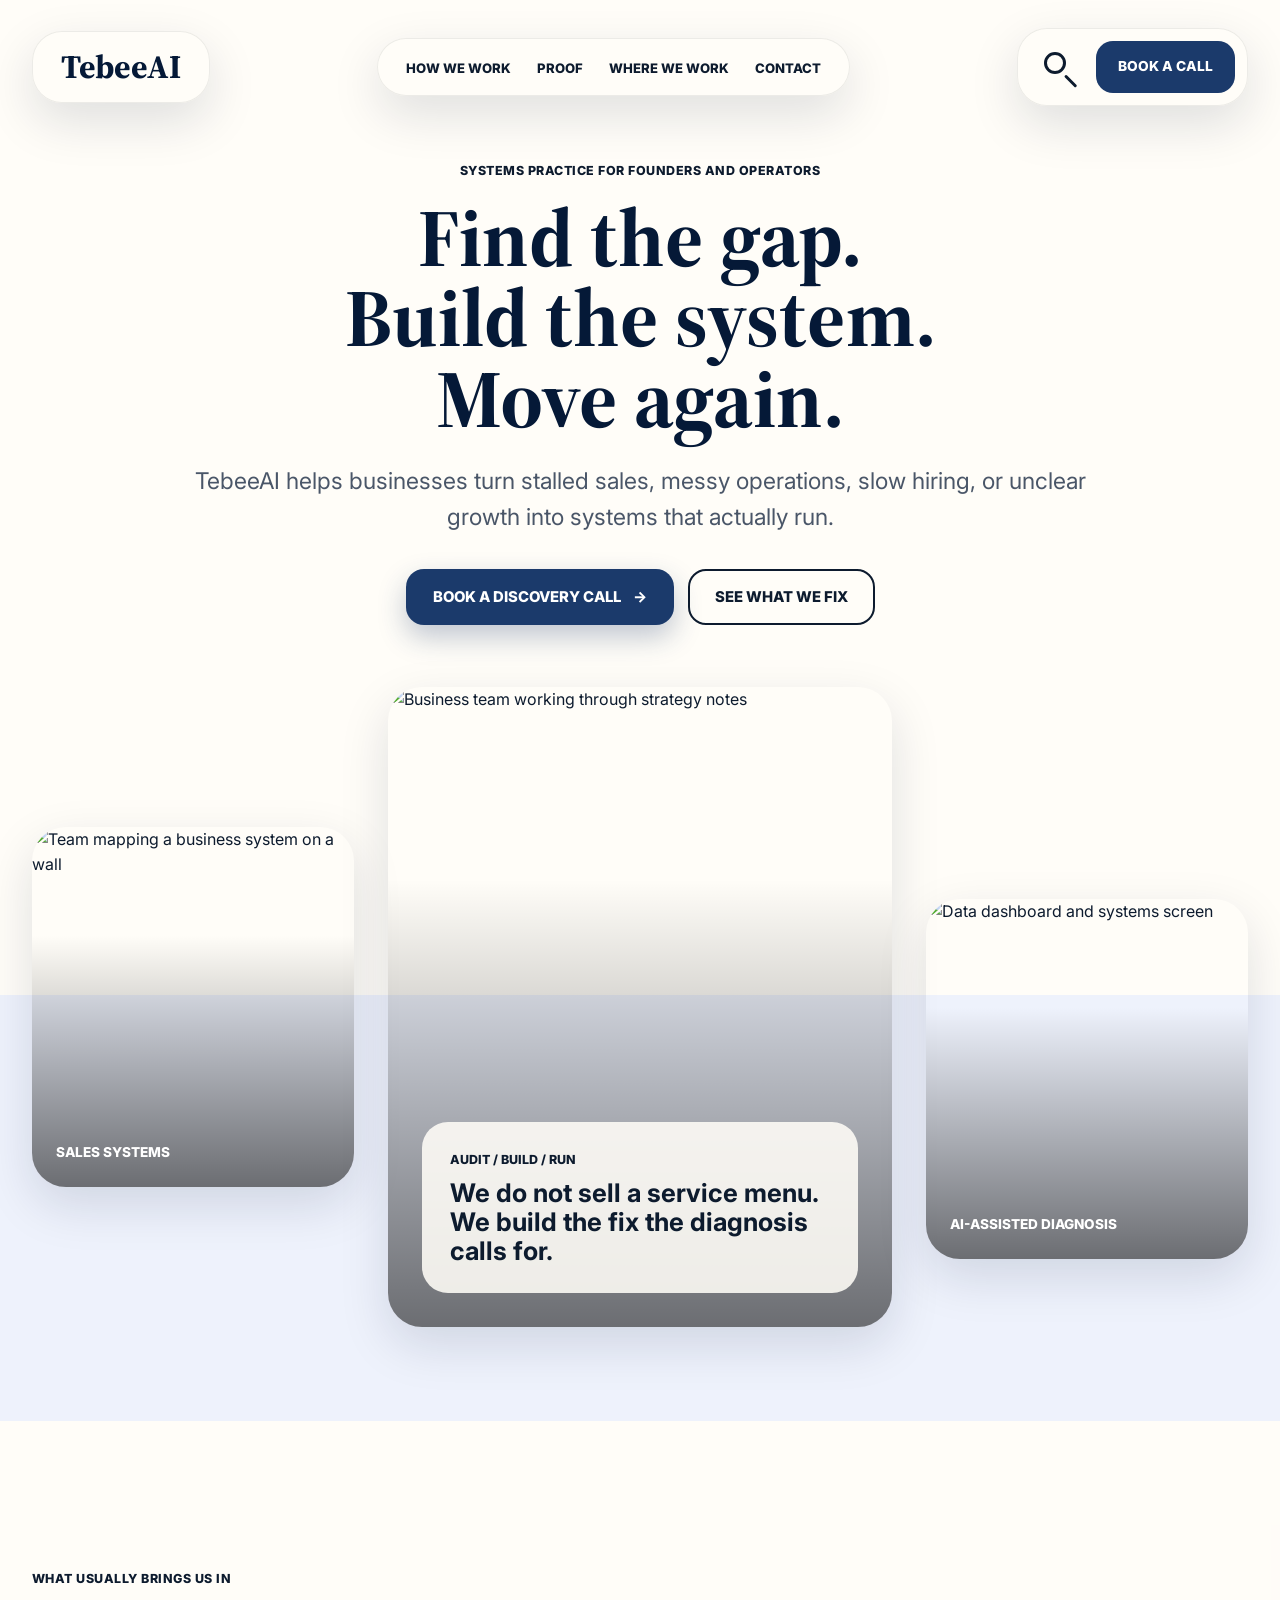
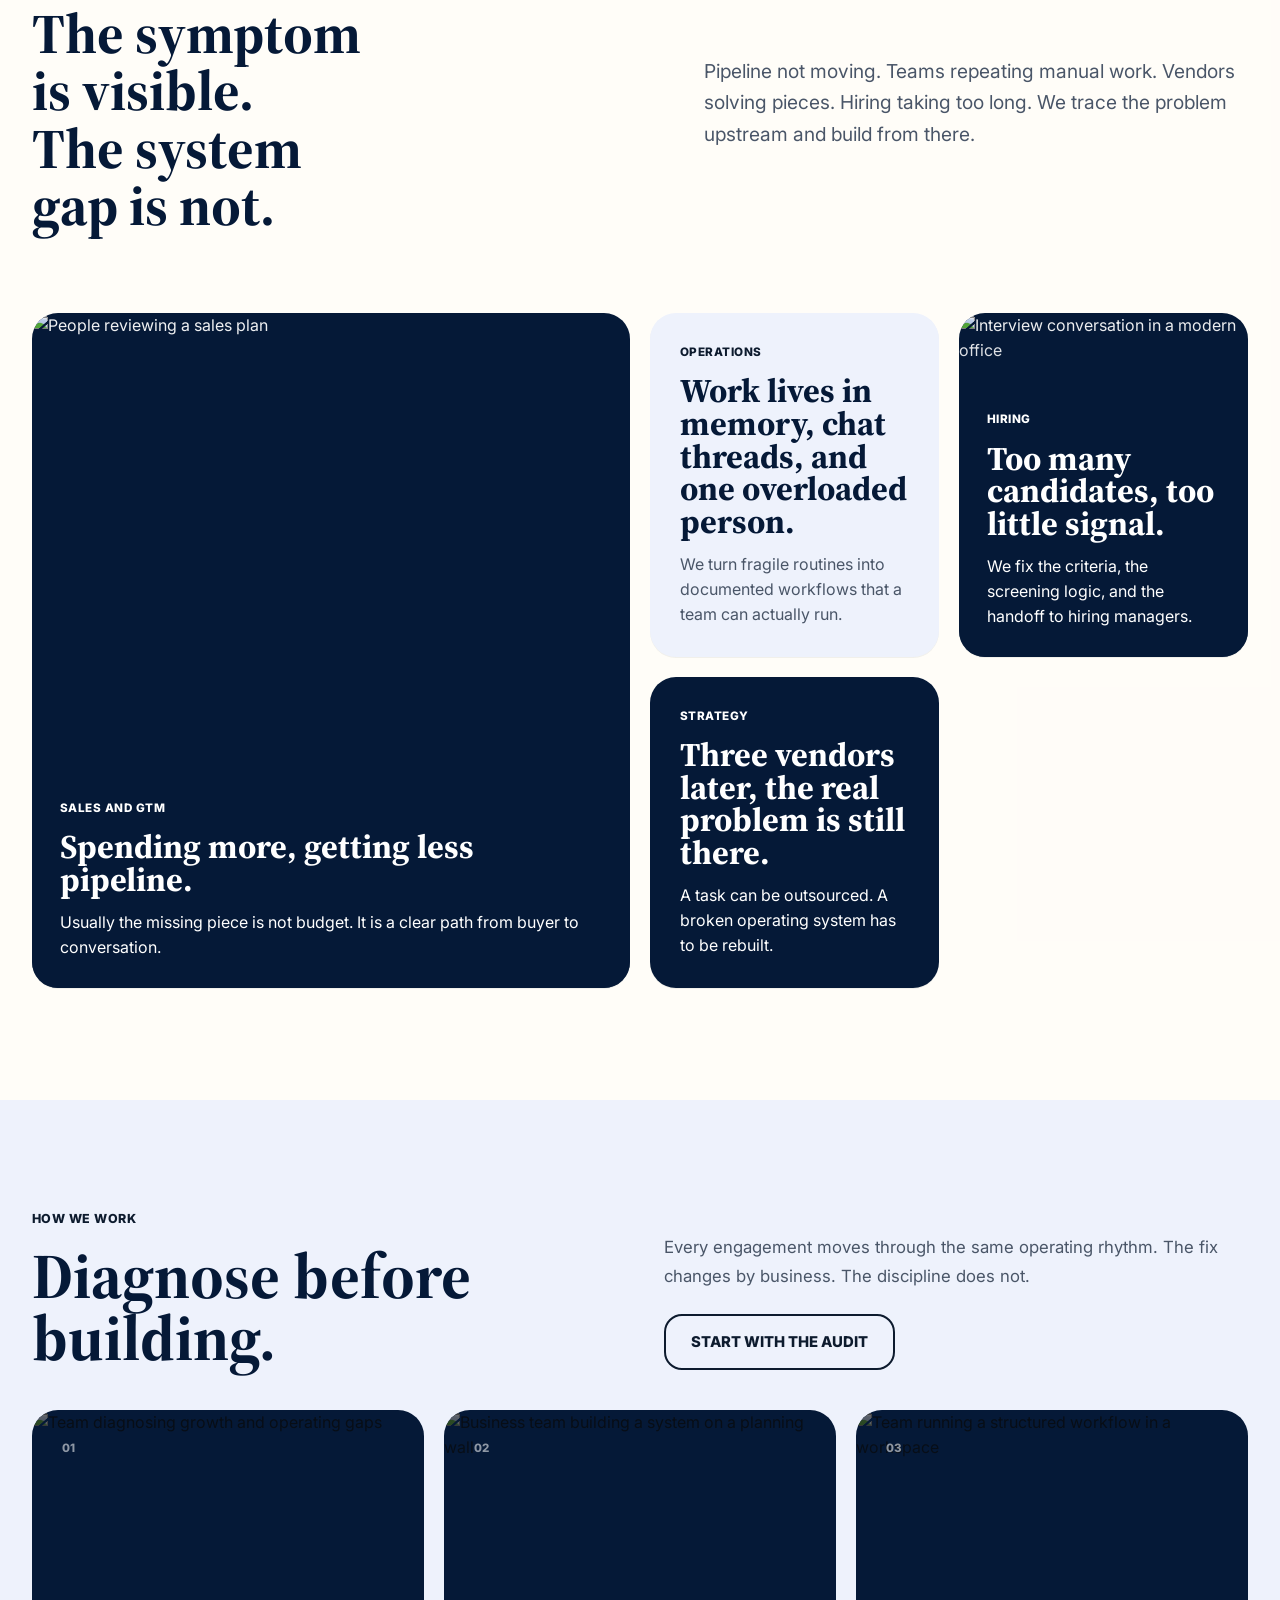
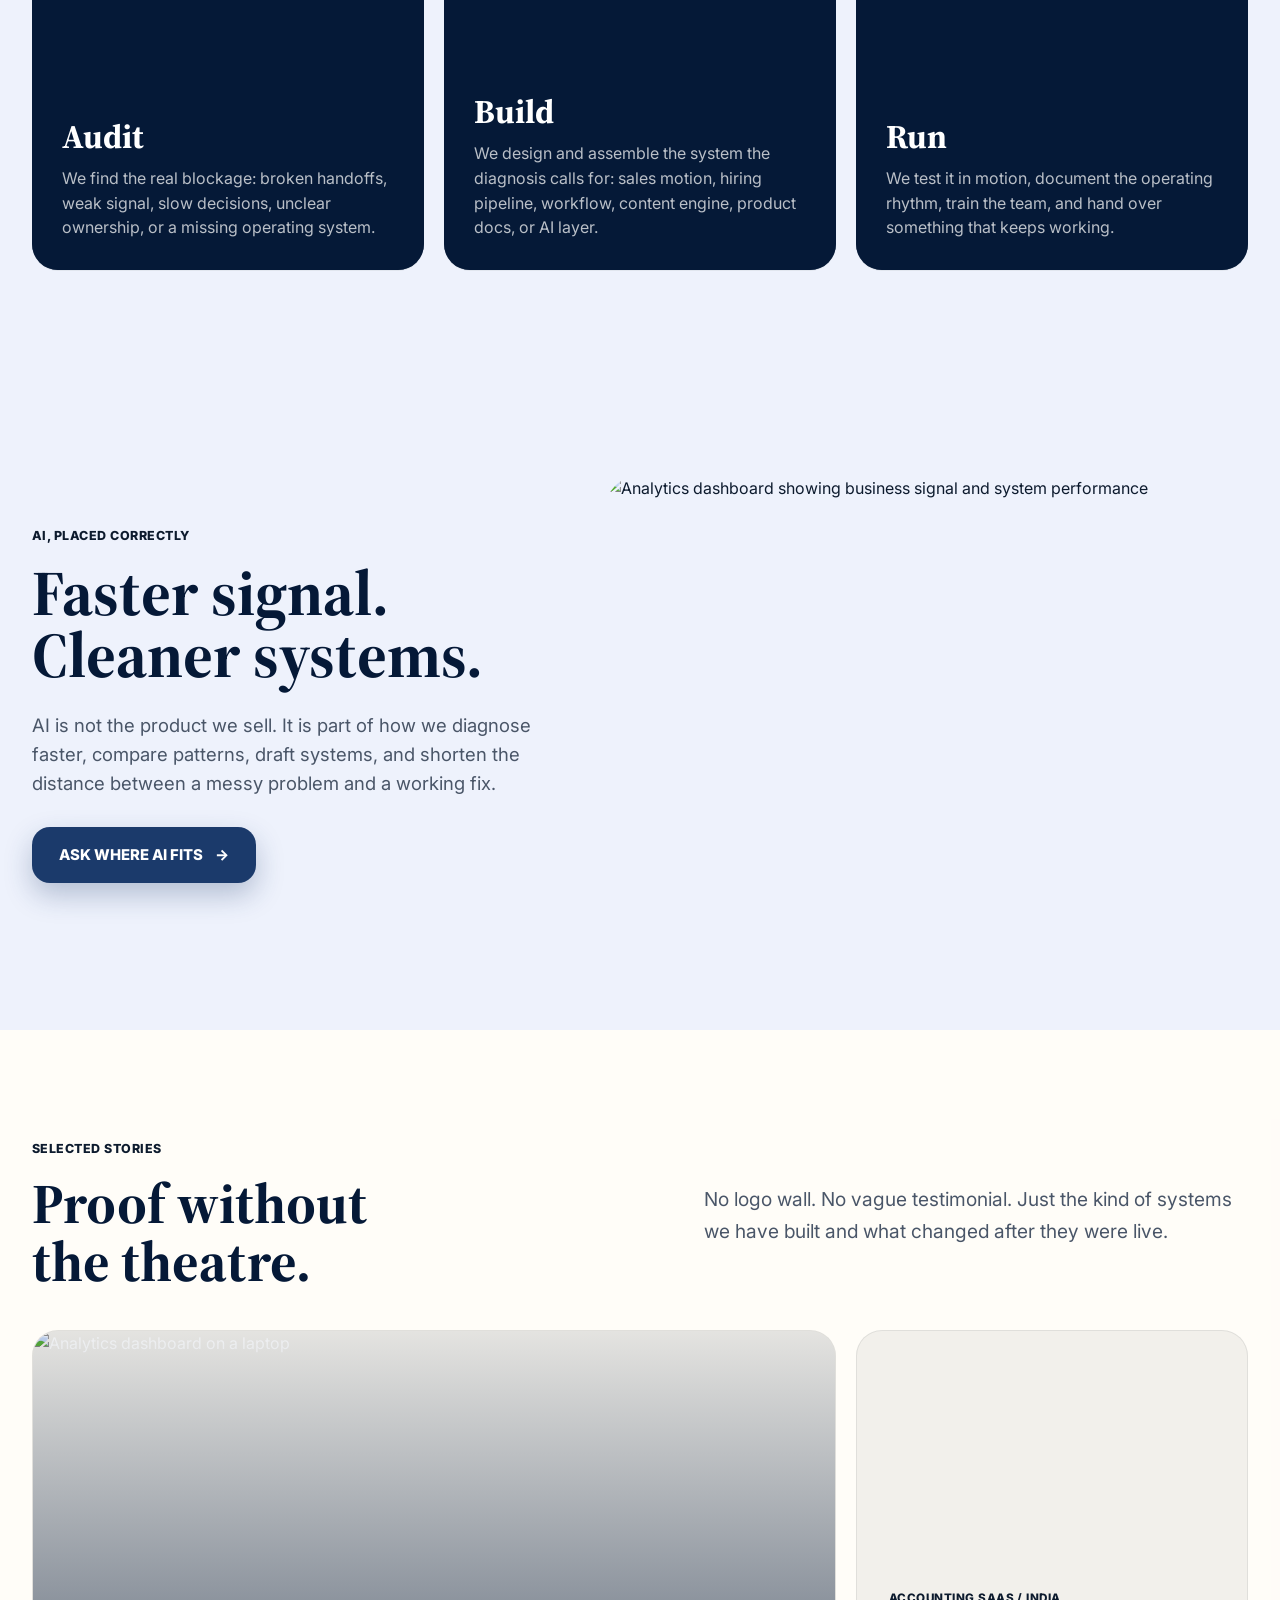
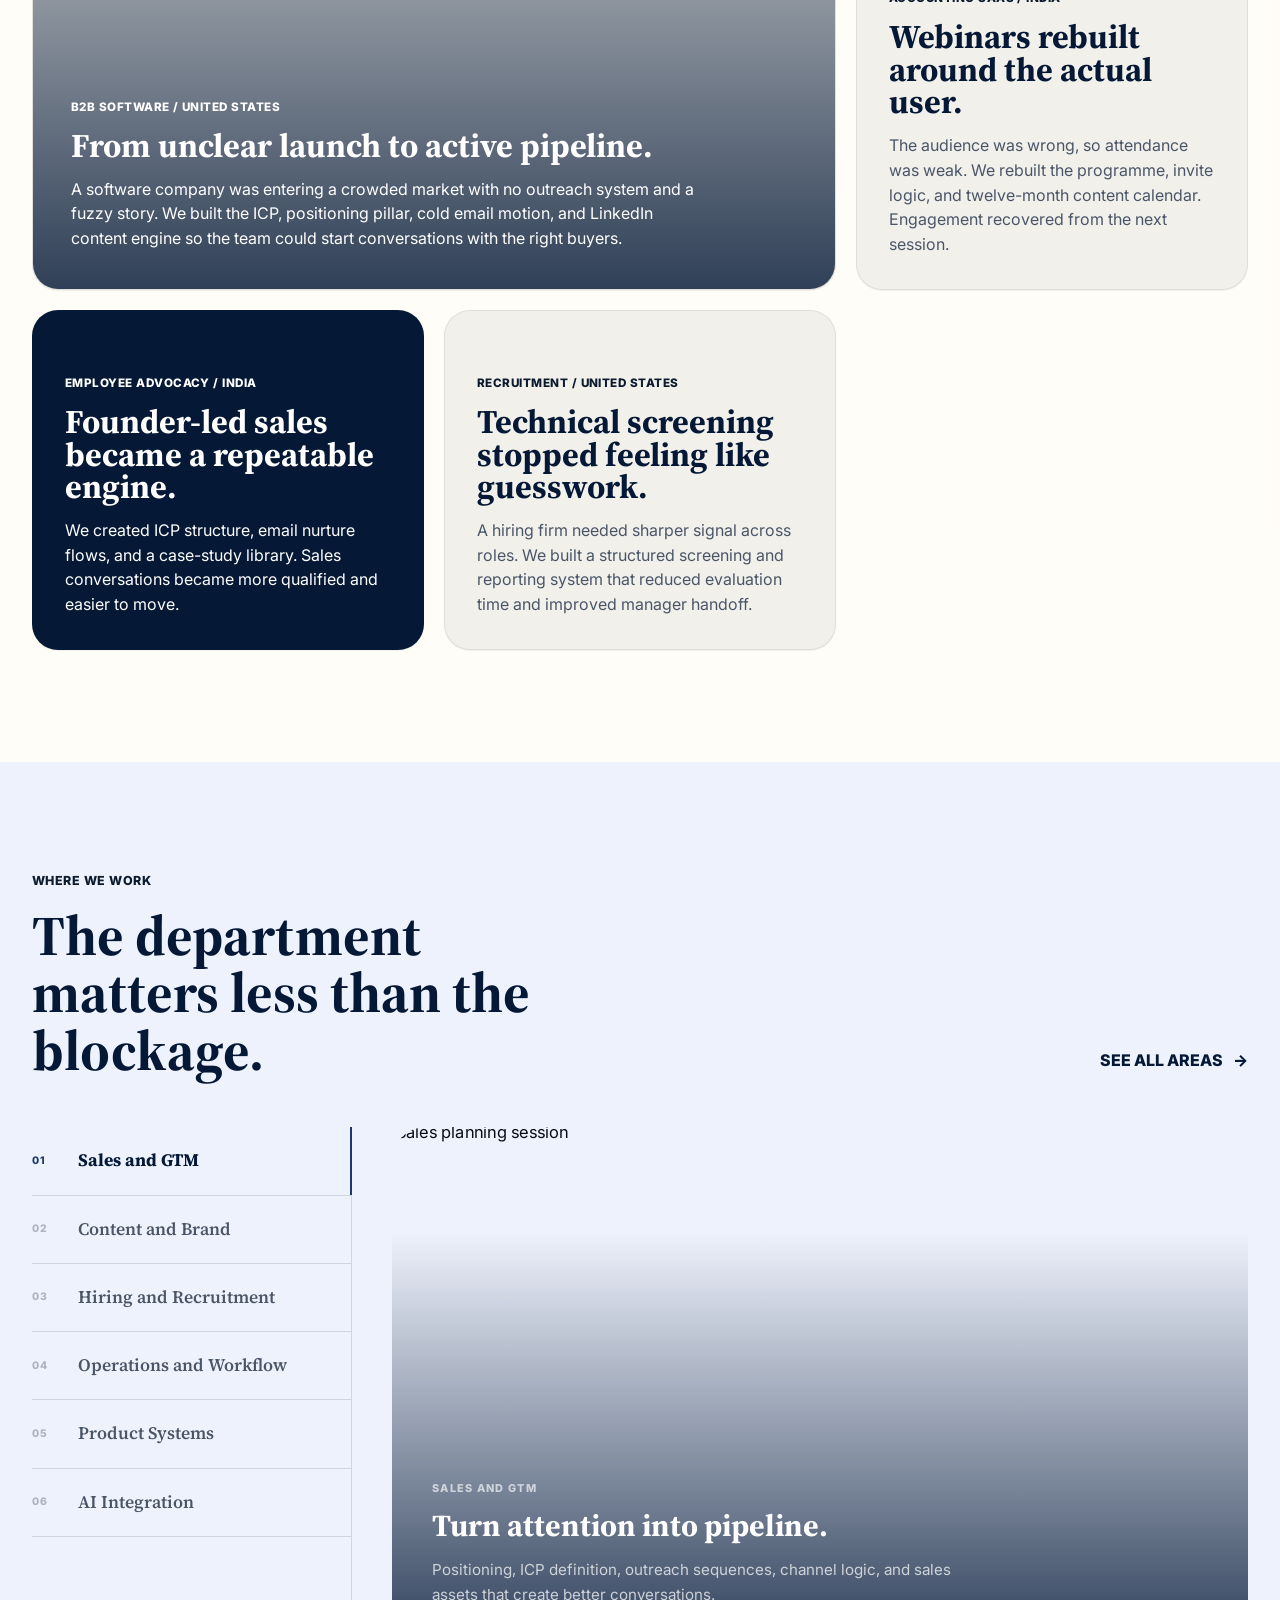
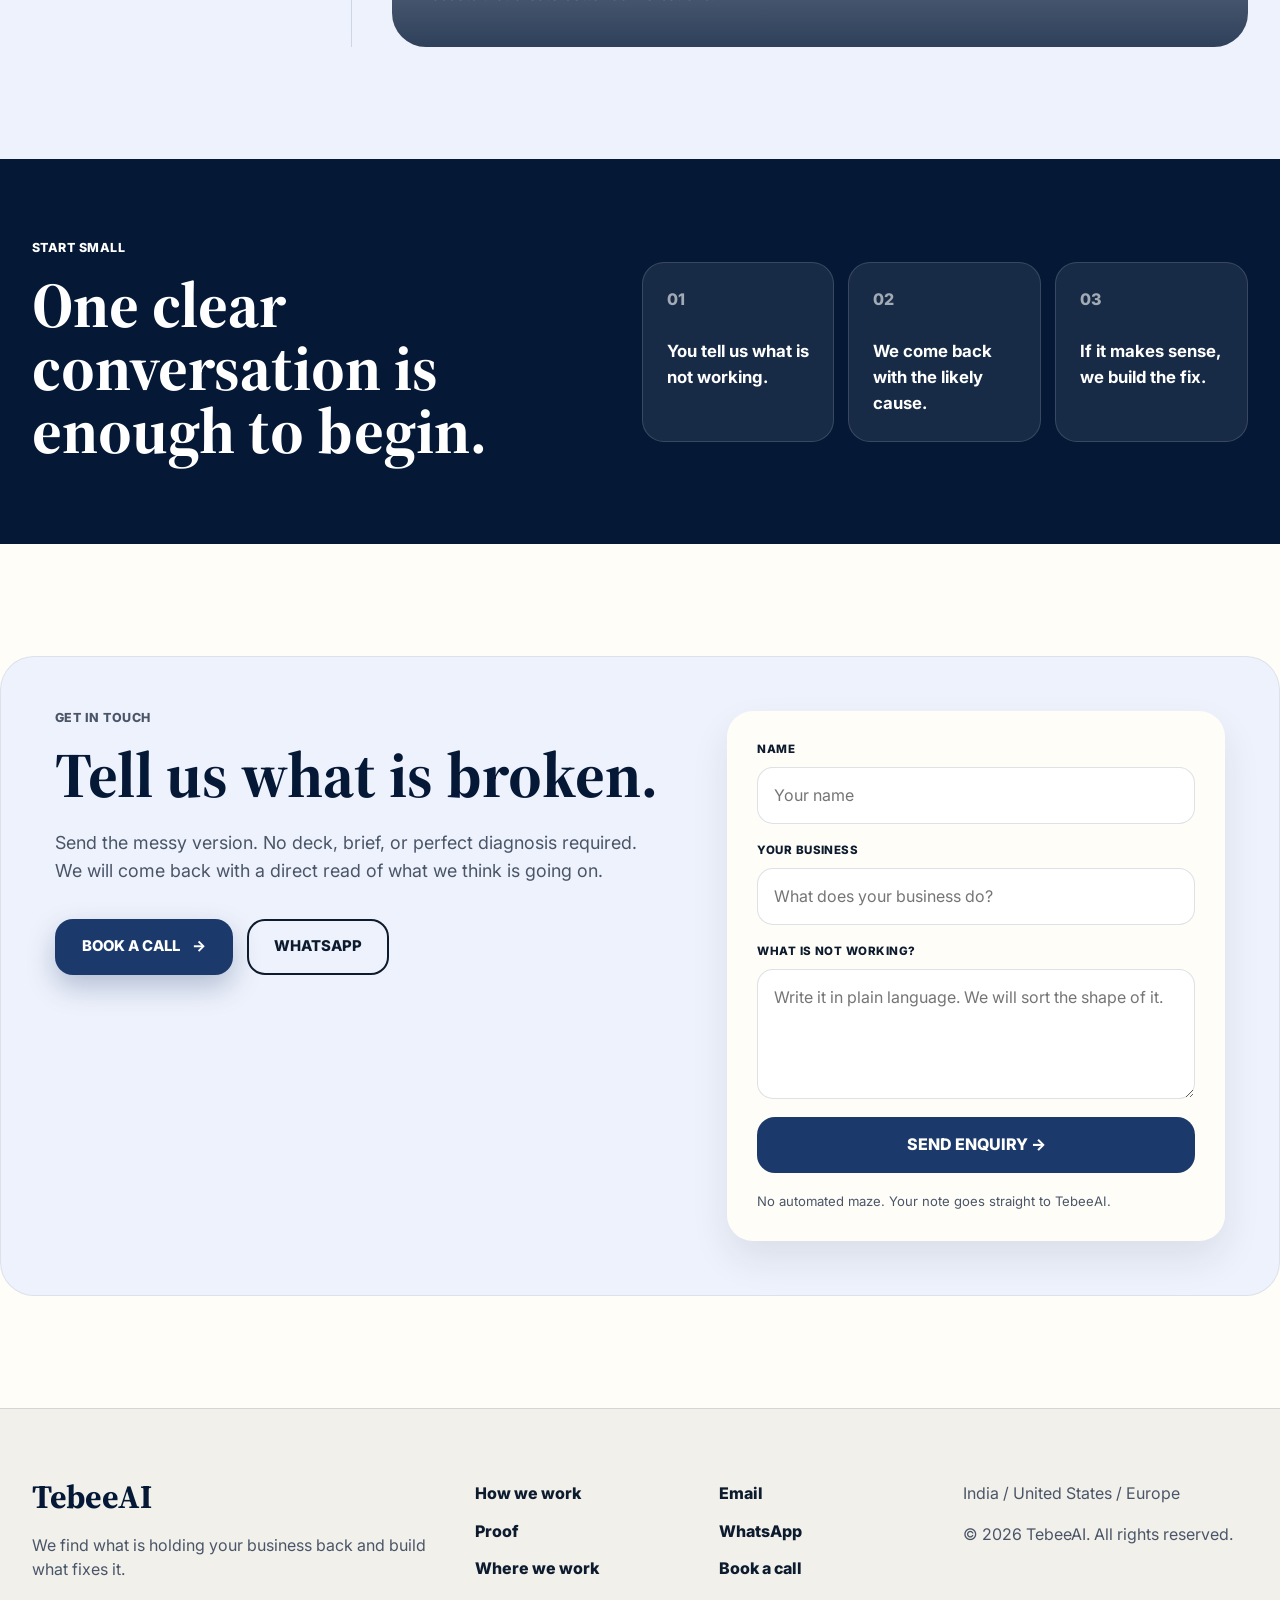
==== index.html @ 975bdddd "Initial website deployment — TebeeAI static site Two-page static site (index.html + where-we-work.ht" ====
<!DOCTYPE html>
<html lang="en">
<head>
  <meta charset="UTF-8" />
  <meta name="viewport" content="width=device-width, initial-scale=1.0" />
  <title>TebeeAI - Systems that fix what is holding you back</title>
  <meta name="description" content="TebeeAI works with founders and operators across India, the US, and Europe to diagnose business gaps and build the systems that close them." />
  <link rel="preconnect" href="https://fonts.googleapis.com" />
  <link rel="preconnect" href="https://fonts.gstatic.com" crossorigin />
  <link href="https://fonts.googleapis.com/css2?family=Inter:wght@400;500;600;700;800&amp;family=Source+Serif+4:opsz,wght@8..60,600;8..60,700&amp;display=swap" rel="stylesheet" />
  <link rel="stylesheet" href="style.css" />
</head>
<body>

<nav id="nav" class="site-nav">
  <div class="nav-shell">
    <a href="index.html" class="brand-pill" aria-label="TebeeAI home">
      <span class="brand-word">TebeeAI</span>
    </a>

    <ul class="nav-links" id="navLinks">
      <li><a href="#what-we-do">How we work</a></li>
      <li><a href="#proof">Proof</a></li>
      <li><a href="#where-teaser">Where we work</a></li>
      <li><a href="#contact">Contact</a></li>
    </ul>

    <div class="nav-right">
      <a href="#contact" class="nav-search" aria-label="Go to contact"><span></span></a>
      <a href="https://calendar.app.google/4Yd1inMVkTrHBK3f6" class="nav-cta" target="_blank" rel="noopener">Book a call</a>
    </div>

    <button class="nav-hamburger" id="hamburger" aria-label="Menu" aria-expanded="false" aria-controls="navLinks">
      <span></span><span></span><span></span>
    </button>
  </div>
</nav>

<main>
  <section id="hero" class="hero-section">
    <div class="container hero-copy">
      <p class="eyebrow">Systems practice for founders and operators</p>
      <h1 class="hero-title">
        <span>Find the gap.</span>
        <span>Build the system.</span>
        <span>Move again.</span>
      </h1>
      <p class="hero-lead">TebeeAI helps businesses turn stalled sales, messy operations, slow hiring, or unclear growth into systems that actually run.</p>
      <div class="hero-actions">
        <a href="https://calendar.app.google/4Yd1inMVkTrHBK3f6" class="btn btn-primary" target="_blank" rel="noopener">Book a discovery call <span aria-hidden="true">-></span></a>
        <a href="#problems" class="btn btn-secondary">See what we fix</a>
      </div>
    </div>

    <div class="hero-media container-wide">
      <article class="hero-card hero-card-small">
        <img src="https://images.unsplash.com/photo-1559136555-9303baea8ebd?w=900&amp;q=80&amp;auto=format&amp;fit=crop" alt="Team mapping a business system on a wall" />
        <span>Sales systems</span>
      </article>
      <article class="hero-card hero-card-feature">
        <img src="https://images.unsplash.com/photo-1552664730-d307ca884978?w=1100&amp;q=80&amp;auto=format&amp;fit=crop" alt="Business team working through strategy notes" />
        <div class="feature-caption">
          <p>Audit / Build / Run</p>
          <h2>We do not sell a service menu.<br>We build the fix the diagnosis calls for.</h2>
        </div>
      </article>
      <article class="hero-card hero-card-small hero-card-lower">
        <img src="https://images.unsplash.com/photo-1516321318423-f06f85e504b3?w=900&amp;q=80&amp;auto=format&amp;fit=crop" alt="Data dashboard and systems screen" />
        <span>AI-assisted diagnosis</span>
      </article>
    </div>
  </section>

  <section id="problems" class="section section-white">
    <div class="container section-heading split-heading problem-heading">
      <div>
        <p class="eyebrow">What usually brings us in</p>
        <h2>The symptom is visible.<br>The system gap is not.</h2>
      </div>
      <p>Pipeline not moving. Teams repeating manual work. Vendors solving pieces. Hiring taking too long. We trace the problem upstream and build from there.</p>
    </div>

    <div class="container insight-grid">
      <article class="insight-card image-card tall-card">
        <img src="https://images.unsplash.com/photo-1556761175-b413da4baf72?w=900&amp;q=80&amp;auto=format&amp;fit=crop" alt="People reviewing a sales plan" />
        <div>
          <span>Sales and GTM</span>
          <h3>Spending more, getting less pipeline.</h3>
          <p>Usually the missing piece is not budget. It is a clear path from buyer to conversation.</p>
        </div>
      </article>
      <article class="insight-card text-card">
        <span>Operations</span>
        <h3>Work lives in memory, chat threads, and one overloaded person.</h3>
        <p>We turn fragile routines into documented workflows that a team can actually run.</p>
      </article>
      <article class="insight-card image-card">
        <img src="https://images.unsplash.com/photo-1600880292203-757bb62b4baf?w=900&amp;q=80&amp;auto=format&amp;fit=crop" alt="Interview conversation in a modern office" />
        <div>
          <span>Hiring</span>
          <h3>Too many candidates, too little signal.</h3>
          <p>We fix the criteria, the screening logic, and the handoff to hiring managers.</p>
        </div>
      </article>
      <article class="insight-card text-card dark-card">
        <span>Strategy</span>
        <h3>Three vendors later, the real problem is still there.</h3>
        <p>A task can be outsourced. A broken operating system has to be rebuilt.</p>
      </article>
    </div>
  </section>

  <section id="what-we-do" class="section pale-section">
    <div class="container method-showcase">
      <div class="method-header">
        <div>
          <p class="eyebrow">How we work</p>
          <h2>Diagnose before building.</h2>
        </div>
        <div class="method-note">
          <p>Every engagement moves through the same operating rhythm. The fix changes by business. The discipline does not.</p>
          <a href="#contact" class="btn btn-secondary">Start with the audit</a>
        </div>
      </div>

      <div class="method-steps">
        <article class="method-card">
          <img src="https://images.unsplash.com/photo-1556761175-4b46a572b786?w=900&amp;q=80&amp;auto=format&amp;fit=crop" alt="Team diagnosing growth and operating gaps" />
          <span class="method-num">01</span>
          <div>
            <h3>Audit</h3>
            <p>We find the real blockage: broken handoffs, weak signal, slow decisions, unclear ownership, or a missing operating system.</p>
          </div>
        </article>
        <article class="method-card">
          <img src="https://images.unsplash.com/photo-1552664730-d307ca884978?w=900&amp;q=80&amp;auto=format&amp;fit=crop" alt="Business team building a system on a planning wall" />
          <span class="method-num">02</span>
          <div>
            <h3>Build</h3>
            <p>We design and assemble the system the diagnosis calls for: sales motion, hiring pipeline, workflow, content engine, product docs, or AI layer.</p>
          </div>
        </article>
        <article class="method-card">
          <img src="https://images.unsplash.com/photo-1497366754035-f200968a6e72?w=900&amp;q=80&amp;auto=format&amp;fit=crop" alt="Team running a structured workflow in a workspace" />
          <span class="method-num">03</span>
          <div>
            <h3>Run</h3>
            <p>We test it in motion, document the operating rhythm, train the team, and hand over something that keeps working.</p>
          </div>
        </article>
      </div>
    </div>
  </section>

  <section id="ai-method" class="feature-band">
    <div class="container feature-grid">
      <div>
        <p class="eyebrow">AI, placed correctly</p>
        <h2>Faster signal.<br>Cleaner systems.</h2>
        <p>AI is not the product we sell. It is part of how we diagnose faster, compare patterns, draft systems, and shorten the distance between a messy problem and a working fix.</p>
        <a href="#contact" class="btn btn-primary">Ask where AI fits <span aria-hidden="true">-></span></a>
      </div>
      <div class="feature-image">
        <img src="https://images.unsplash.com/photo-1551288049-bebda4e38f71?w=1200&amp;q=80&amp;auto=format&amp;fit=crop" alt="Analytics dashboard showing business signal and system performance" />
      </div>
    </div>
  </section>

  <section id="proof" class="section section-white">
    <div class="container section-heading split-heading">
      <div>
        <p class="eyebrow">Selected stories</p>
        <h2>Proof without the theatre.</h2>
      </div>
      <p>No logo wall. No vague testimonial. Just the kind of systems we have built and what changed after they were live.</p>
    </div>

    <div class="container story-grid">
      <article class="story-card story-feature">
        <img src="https://images.unsplash.com/photo-1460925895917-afdab827c52f?w=1200&amp;q=80&amp;auto=format&amp;fit=crop" alt="Analytics dashboard on a laptop" />
        <div>
          <span>B2B software / United States</span>
          <h3>From unclear launch to active pipeline.</h3>
          <p>A software company was entering a crowded market with no outreach system and a fuzzy story. We built the ICP, positioning pillar, cold email motion, and LinkedIn content engine so the team could start conversations with the right buyers.</p>
        </div>
      </article>
      <article class="story-card">
        <span>Accounting SaaS / India</span>
        <h3>Webinars rebuilt around the actual user.</h3>
        <p>The audience was wrong, so attendance was weak. We rebuilt the programme, invite logic, and twelve-month content calendar. Engagement recovered from the next session.</p>
      </article>
      <article class="story-card dark-story">
        <span>Employee advocacy / India</span>
        <h3>Founder-led sales became a repeatable engine.</h3>
        <p>We created ICP structure, email nurture flows, and a case-study library. Sales conversations became more qualified and easier to move.</p>
      </article>
      <article class="story-card">
        <span>Recruitment / United States</span>
        <h3>Technical screening stopped feeling like guesswork.</h3>
        <p>A hiring firm needed sharper signal across roles. We built a structured screening and reporting system that reduced evaluation time and improved manager handoff.</p>
      </article>
    </div>
  </section>

  <section id="where-teaser" class="section pale-section">
    <div class="container section-heading">
      <div style="display:flex;align-items:flex-end;justify-content:space-between;gap:24px;flex-wrap:wrap;">
        <div>
          <p class="eyebrow">Where we work</p>
          <h2 style="max-width:18ch;">The department matters less than the blockage.</h2>
        </div>
        <a href="where-we-work.html" class="text-link" style="flex-shrink:0;padding-bottom:6px;">See all areas <span aria-hidden="true">→</span></a>
      </div>
    </div>

    <div class="container explore-shell">
      <div class="explore-menu" aria-label="Explore where TebeeAI works">
        <a href="where-we-work.html#sales" class="explore-link sales"><span>01</span>Sales and GTM</a>
        <a href="where-we-work.html#content" class="explore-link content"><span>02</span>Content and Brand</a>
        <a href="where-we-work.html#hiring" class="explore-link hiring"><span>03</span>Hiring and Recruitment</a>
        <a href="where-we-work.html#operations" class="explore-link operations"><span>04</span>Operations and Workflow</a>
        <a href="where-we-work.html#product" class="explore-link product"><span>05</span>Product Systems</a>
        <a href="where-we-work.html#ai" class="explore-link ai"><span>06</span>AI Integration</a>
      </div>

      <div class="explore-stage">
        <article class="explore-card sales-card">
          <img src="https://images.unsplash.com/photo-1556761175-b413da4baf72?w=900&amp;q=80&amp;auto=format&amp;fit=crop" alt="Sales planning session" />
          <div><span>Sales and GTM</span><h3>Turn attention into pipeline.</h3><p>Positioning, ICP definition, outreach sequences, channel logic, and sales assets that create better conversations.</p></div>
        </article>
        <article class="explore-card content-card">
          <img src="https://images.unsplash.com/photo-1516321318423-f06f85e504b3?w=900&amp;q=80&amp;auto=format&amp;fit=crop" alt="Content and analytics dashboard" />
          <div><span>Content and Brand</span><h3>Make the market understand you faster.</h3><p>Clear narrative, content calendar, proof assets, and credibility systems built around the buyer.</p></div>
        </article>
        <article class="explore-card hiring-card">
          <img src="https://images.unsplash.com/photo-1573497491208-6b1acb260507?w=900&amp;q=80&amp;auto=format&amp;fit=crop" alt="Hiring interview conversation" />
          <div><span>Hiring and Recruitment</span><h3>Replace hiring guesswork with signal.</h3><p>Role framing, criteria, screening logic, reporting, and handoffs that help teams decide faster.</p></div>
        </article>
        <article class="explore-card operations-card">
          <img src="https://images.unsplash.com/photo-1454165804606-c3d57bc86b40?w=900&amp;q=80&amp;auto=format&amp;fit=crop" alt="Operations workflow documents" />
          <div><span>Operations and Workflow</span><h3>Stop relying on memory and rescue.</h3><p>Documented workflows, cleaner ownership, automation opportunities, and repeatable operating rhythms.</p></div>
        </article>
        <article class="explore-card product-card">
          <img src="https://images.unsplash.com/photo-1519389950473-47ba0277781c?w=900&amp;q=80&amp;auto=format&amp;fit=crop" alt="Product team working across laptops" />
          <div><span>Product Systems</span><h3>Give builders a clearer foundation.</h3><p>PRDs, architecture notes, launch structure, operating documentation, and sharper team communication.</p></div>
        </article>
        <article class="explore-card ai-card">
          <img src="https://images.unsplash.com/photo-1551288049-bebda4e38f71?w=900&amp;q=80&amp;auto=format&amp;fit=crop" alt="AI and analytics dashboard" />
          <div><span>AI Integration</span><h3>Put AI where it earns its keep.</h3><p>Useful AI layers, guardrails, review logic, and workflow fit so the system improves instead of getting noisier.</p></div>
        </article>
      </div>
    </div>
  </section>

  <section class="start-band">
    <div class="container start-grid">
      <div>
        <p class="eyebrow">Start small</p>
        <h2>One clear conversation is enough to begin.</h2>
      </div>
      <div class="start-steps">
        <div><span>01</span><p>You tell us what is not working.</p></div>
        <div><span>02</span><p>We come back with the likely cause.</p></div>
        <div><span>03</span><p>If it makes sense, we build the fix.</p></div>
      </div>
    </div>
  </section>

  <section id="contact" class="section contact-section">
    <div class="container contact-panel">
      <div class="contact-copy">
        <p class="eyebrow">Get in touch</p>
        <h2>Tell us what is broken.</h2>
        <p>Send the messy version. No deck, brief, or perfect diagnosis required. We will come back with a direct read of what we think is going on.</p>
        <div class="contact-actions">
          <a href="https://calendar.app.google/4Yd1inMVkTrHBK3f6" class="btn btn-primary" target="_blank" rel="noopener">Book a call <span aria-hidden="true">-></span></a>
          <a href="https://wa.me/917428711048?text=Hi%2C%20I%20found%20TebeeAI%20and%20want%20to%20discuss%20a%20problem%20in%20my%20business." class="btn btn-secondary" target="_blank" rel="noopener">WhatsApp</a>
        </div>
      </div>

      <div>
        <form class="contact-form" id="contactForm" novalidate>
          <div class="form-field">
            <label for="name">Name</label>
            <input type="text" id="name" name="name" placeholder="Your name" required />
          </div>
          <div class="form-field">
            <label for="business">Your business</label>
            <input type="text" id="business" name="business" placeholder="What does your business do?" required />
          </div>
          <div class="form-field">
            <label for="problem">What is not working?</label>
            <textarea id="problem" name="problem" placeholder="Write it in plain language. We will sort the shape of it." required></textarea>
          </div>
          <button type="submit" class="form-submit">Send enquiry <span aria-hidden="true">-></span></button>
          <p class="form-note">No automated maze. Your note goes straight to TebeeAI.</p>
        </form>
        <div class="form-success" id="formSuccess">
          <h3>Message prepared.</h3>
          <p>Your email client should open with the enquiry ready to send.</p>
        </div>
      </div>
    </div>
  </section>
</main>

<footer class="site-footer">
  <div class="container footer-grid">
    <div>
      <a href="index.html" class="footer-brand">TebeeAI</a>
      <p>We find what is holding your business back and build what fixes it.</p>
    </div>
    <ul>
      <li><a href="#what-we-do">How we work</a></li>
      <li><a href="#proof">Proof</a></li>
      <li><a href="where-we-work.html">Where we work</a></li>
    </ul>
    <ul>
      <li><a href="mailto:hello@tebeeai.com">Email</a></li>
      <li><a href="https://wa.me/917428711048" target="_blank" rel="noopener">WhatsApp</a></li>
      <li><a href="https://calendar.app.google/4Yd1inMVkTrHBK3f6" target="_blank" rel="noopener">Book a call</a></li>
    </ul>
    <div class="footer-meta">
      <p>India / United States / Europe</p>
      <p>© 2026 TebeeAI. All rights reserved.</p>
    </div>
  </div>
</footer>

<script src="script.js"></script>
</body>
</html>
---- style.css ----
*, *::before, *::after {
  box-sizing: border-box;
  margin: 0;
  padding: 0;
}

:root {
  --ink: #0d1b2e;
  --forest: #051937;
  --forest-2: #0a2a52;
  --muted: #4a5668;
  --soft: #f2f0eb;
  --paper: #fffdf8;
  --mint: #eef2fc;
  --mint-2: #e6ecf8;
  --lime: #1B3A6B;
  --lime-2: #142d58;
  --line: rgba(5, 25, 55, 0.13);
  --shadow: 0 18px 50px rgba(5, 25, 55, 0.13);
  --radius-xl: 34px;
  --radius-lg: 26px;
  --radius-md: 18px;
  --max-w: 1280px;
}

html {
  scroll-behavior: smooth;
}

body {
  min-width: 320px;
  background: var(--paper);
  color: var(--ink);
  font-family: "Inter", -apple-system, BlinkMacSystemFont, "Segoe UI", sans-serif;
  font-size: 16px;
  line-height: 1.55;
  -webkit-font-smoothing: antialiased;
  overflow-x: hidden;
}

body::before {
  content: "";
  position: fixed;
  inset: 0;
  z-index: -1;
  pointer-events: none;
  background:
    radial-gradient(circle at 16% 8%, rgba(27, 58, 107, 0.07), transparent 28%),
    radial-gradient(circle at 80% 24%, rgba(230, 236, 248, 0.5), transparent 34%);
}

img {
  display: block;
  width: 100%;
  max-width: 100%;
}

a {
  color: inherit;
  text-decoration: none;
}

button,
input,
textarea {
  font: inherit;
}

button {
  cursor: pointer;
}

h1,
h2,
h3 {
  color: var(--forest);
  font-family: "Source Serif 4", Georgia, serif;
  font-weight: 700;
  line-height: 0.98;
  letter-spacing: 0;
}

h1 {
  font-size: clamp(3.2rem, 6.4vw, 7rem);
  max-width: 11.5ch;
  margin: 0 auto;
}

h2 {
  font-size: clamp(2.35rem, 5vw, 5rem);
}

h3 {
  font-size: clamp(1.55rem, 2.6vw, 2.5rem);
}

p {
  max-width: 64ch;
}

.container,
.container-wide {
  width: 100%;
  margin: 0 auto;
}

.container {
  max-width: var(--max-w);
  padding: 0 32px;
}

.container-wide {
  max-width: 1480px;
  padding: 0 32px;
}

.section {
  padding: 112px 0;
}

.section-white {
  background: rgba(255, 253, 248, 0.72);
}

.pale-section {
  background: var(--mint);
}

.eyebrow {
  color: var(--ink);
  font-size: 0.78rem;
  font-weight: 800;
  letter-spacing: 0.04em;
  line-height: 1.2;
  margin-bottom: 18px;
  text-transform: uppercase;
}

.section-heading {
  margin-bottom: 40px;
}

.section-heading h2 {
  max-width: 14ch;
  font-size: clamp(2.25rem, 4.4vw, 4.7rem);
  line-height: 1.02;
}

.split-heading {
  display: grid;
  grid-template-columns: minmax(0, 0.95fr) minmax(340px, 0.85fr);
  gap: clamp(36px, 5vw, 72px);
  align-items: center;
}

.split-heading p:not(.eyebrow) {
  color: var(--muted);
  font-size: clamp(1.05rem, 1.5vw, 1.3rem);
  line-height: 1.65;
}

.problem-heading {
  min-height: 340px;
}

.problem-heading h2 {
  max-width: 11.5ch;
}

.btn {
  display: inline-flex;
  align-items: center;
  justify-content: center;
  min-height: 56px;
  padding: 15px 25px;
  border: 2px solid transparent;
  border-radius: 18px;
  font-size: 0.93rem;
  font-weight: 800;
  gap: 12px;
  line-height: 1;
  text-transform: uppercase;
  transition: transform 0.2s ease, box-shadow 0.2s ease, background 0.2s ease;
}

.btn:hover {
  transform: translateY(-2px);
}

.btn-primary {
  background: var(--lime);
  color: #fff;
  box-shadow: 0 12px 28px rgba(27, 58, 107, 0.28);
}

.btn-primary:hover {
  background: var(--lime-2);
}

.btn-secondary {
  background: transparent;
  border-color: var(--ink);
  color: var(--ink);
}

.text-link {
  color: var(--forest);
  display: inline-flex;
  align-items: center;
  gap: 10px;
  font-weight: 800;
  text-transform: uppercase;
  transition: gap 0.2s ease;
}

.text-link:hover {
  gap: 16px;
}

.site-nav {
  position: fixed;
  top: 0;
  left: 0;
  right: 0;
  z-index: 100;
  padding: 28px 32px 0;
  pointer-events: none;
}

.nav-shell {
  display: grid;
  grid-template-columns: auto 1fr auto;
  gap: 22px;
  align-items: center;
  max-width: 1680px;
  margin: 0 auto;
  pointer-events: none;
}

.brand-pill,
.nav-right,
.nav-links,
.nav-hamburger {
  pointer-events: auto;
}

.brand-pill,
.nav-right,
.nav-links {
  background: rgba(255, 253, 248, 0.9);
  border: 1px solid rgba(23, 34, 28, 0.08);
  border-radius: 30px;
  box-shadow: var(--shadow);
  backdrop-filter: blur(18px);
  -webkit-backdrop-filter: blur(18px);
}

.brand-pill {
  display: inline-flex;
  align-items: center;
  justify-self: start;
  min-height: 72px;
  padding: 10px 28px;
}

.hamburger-mark {
  display: grid;
  place-items: center;
  gap: 5px;
  width: 58px;
  height: 58px;
  background: var(--soft);
  border-radius: 18px;
}

.hamburger-mark span,
.nav-hamburger span {
  display: block;
  width: 26px;
  height: 2px;
  background: var(--ink);
  border-radius: 99px;
}

.brand-word,
.footer-brand {
  color: var(--forest);
  font-family: "Source Serif 4", Georgia, serif;
  font-size: 2.05rem;
  font-weight: 700;
  letter-spacing: 0;
  line-height: 1;
}

.nav-links {
  justify-self: center;
  display: flex;
  align-items: center;
  justify-content: center;
  gap: 26px;
  min-height: 58px;
  padding: 0 28px;
  list-style: none;
}

.nav-links a {
  color: var(--ink);
  font-size: 0.82rem;
  font-weight: 800;
  text-transform: uppercase;
  white-space: nowrap;
}

.nav-right {
  display: inline-flex;
  align-items: center;
  justify-self: end;
  gap: 16px;
  min-height: 78px;
  padding: 10px 12px 10px 18px;
}

.nav-search {
  position: relative;
  width: 44px;
  height: 44px;
  flex: 0 0 auto;
}

.nav-search span::before {
  content: "";
  position: absolute;
  left: 8px;
  top: 7px;
  width: 22px;
  height: 22px;
  border: 3px solid var(--ink);
  border-radius: 50%;
}

.nav-search span::after {
  content: "";
  position: absolute;
  left: 29px;
  top: 29px;
  width: 16px;
  height: 3px;
  background: var(--ink);
  border-radius: 99px;
  transform: rotate(45deg);
  transform-origin: left center;
}

.nav-cta {
  display: inline-flex;
  align-items: center;
  min-height: 52px;
  padding: 0 22px;
  background: var(--lime);
  border-radius: 17px;
  color: #fff;
  font-size: 0.86rem;
  font-weight: 800;
  text-transform: uppercase;
  white-space: nowrap;
  transition: background 0.2s;
}
.nav-cta:hover { background: var(--lime-2); }

.nav-hamburger {
  display: none;
  flex-direction: column;
  justify-content: center;
  align-items: center;
  gap: 5px;
  width: 58px;
  height: 58px;
  justify-self: end;
  background: rgba(255, 253, 248, 0.94);
  border: 1px solid rgba(23, 34, 28, 0.08);
  border-radius: 19px;
  box-shadow: var(--shadow);
}

.hero-section {
  padding: 164px 0 94px;
  background: linear-gradient(180deg, var(--paper) 0%, var(--paper) 70%, var(--mint) 70%, var(--mint) 100%);
  overflow: hidden;
}

.hero-copy {
  text-align: center;
}

.hero-copy h1 {
  max-width: none;
}

.hero-title {
  display: block;
  max-width: none;
  margin: 0 auto;
}

.hero-title span {
  display: block;
}

.hero-copy .eyebrow {
  margin-left: auto;
  margin-right: auto;
}

.hero-lead {
  color: var(--muted);
  font-size: clamp(1.1rem, 1.8vw, 1.45rem);
  margin: 26px auto 0;
}

.hero-actions,
.contact-actions {
  display: flex;
  justify-content: center;
  gap: 14px;
  flex-wrap: wrap;
  margin-top: 34px;
}

.hero-media {
  display: grid;
  grid-template-columns: 0.8fr minmax(420px, 1.25fr) 0.8fr;
  gap: 34px;
  align-items: center;
  margin-top: 62px;
}

.hero-card {
  position: relative;
  overflow: hidden;
  border-radius: var(--radius-xl);
  box-shadow: var(--shadow);
}

.hero-card img {
  height: 100%;
  min-height: 360px;
  object-fit: cover;
}

.hero-card-small {
  height: 360px;
}

.hero-card-lower {
  transform: translateY(72px);
}

.hero-card-feature {
  height: 640px;
}

.hero-card::after {
  content: "";
  position: absolute;
  inset: 0;
  background: linear-gradient(180deg, transparent 30%, rgba(0, 0, 0, 0.55));
  pointer-events: none;
}

.hero-card-small span {
  position: absolute;
  left: 24px;
  bottom: 24px;
  z-index: 1;
  color: #fff;
  font-size: 0.85rem;
  font-weight: 800;
  text-transform: uppercase;
}

.feature-caption {
  position: absolute;
  left: 34px;
  right: 34px;
  bottom: 34px;
  z-index: 1;
  padding: 28px;
  background: rgba(255, 253, 248, 0.88);
  border-radius: 26px;
}

.feature-caption p {
  font-size: 0.78rem;
  font-weight: 800;
  margin-bottom: 10px;
  text-transform: uppercase;
}

.feature-caption h2 {
  color: var(--ink);
  font-family: "Inter", sans-serif;
  font-size: clamp(1.3rem, 2vw, 2rem);
  line-height: 1.12;
}

.insight-grid {
  display: grid;
  grid-template-columns: repeat(4, 1fr);
  grid-auto-rows: minmax(280px, auto);
  gap: 20px;
}

.insight-card,
.story-card,
.service-card,
.method-card {
  border-radius: var(--radius-lg);
  overflow: hidden;
  box-shadow: 0 1px 0 rgba(23, 34, 28, 0.06);
}

.insight-card {
  min-height: 310px;
}

.image-card {
  position: relative;
  display: flex;
  align-items: flex-end;
  color: #fff;
  background: var(--forest);
}

.image-card img {
  position: absolute;
  inset: 0;
  height: 100%;
  object-fit: cover;
}

.image-card::after {
  content: "";
  position: absolute;
  inset: 0;
  background: linear-gradient(180deg, rgba(5, 25, 55, 0.05), rgba(5, 25, 55, 0.78));
}

.image-card > div {
  position: relative;
  z-index: 1;
  padding: 28px;
}

.image-card h3,
.image-card p,
.image-card span {
  color: #fff;
}

.image-card span,
.text-card span,
.story-card span,
.service-card span,
.method-num {
  display: block;
  font-size: 0.73rem;
  font-weight: 800;
  letter-spacing: 0.04em;
  margin-bottom: 14px;
  text-transform: uppercase;
}

.image-card p,
.text-card p,
.story-card p,
.service-card p,
.method-card p {
  margin-top: 14px;
}

.tall-card {
  grid-column: span 2;
  grid-row: span 2;
}

.text-card {
  display: flex;
  flex-direction: column;
  justify-content: flex-end;
  padding: 30px;
  background: var(--mint);
}

.text-card p,
.story-card p,
.service-card p,
.method-card p,
.work-copy p,
.page-hero p,
.page-cta-card p,
.contact-copy p,
.site-footer p {
  color: var(--muted);
}

.dark-card {
  background: var(--forest);
}

.dark-card h3,
.dark-card p,
.dark-card span {
  color: #fff;
}

/* ── Method / How we work ── */
.method-showcase {}

.method-header {
  display: grid;
  grid-template-columns: 1fr 1fr;
  gap: 48px;
  align-items: end;
  margin-bottom: 40px;
}

.method-note p {
  color: var(--muted);
  font-size: 1.05rem;
  line-height: 1.7;
  margin-bottom: 24px;
}

.method-steps {
  display: grid;
  grid-template-columns: repeat(3, 1fr);
  gap: 20px;
}

.method-grid {
  display: grid;
  grid-template-columns: repeat(3, 1fr);
  gap: 20px;
}

.method-card {
  position: relative;
  min-height: 460px;
  padding: 30px;
  background: var(--forest);
  border: none;
  display: flex;
  flex-direction: column;
  justify-content: flex-end;
  overflow: hidden;
}

.method-card img {
  position: absolute;
  inset: 0;
  width: 100%;
  height: 100%;
  object-fit: cover;
  filter: brightness(0.45) saturate(0.8);
  transition: transform 0.6s ease, filter 0.4s ease;
}

.method-card:hover img {
  transform: scale(1.04);
  filter: brightness(0.5) saturate(0.9);
}

.method-card::after {
  content: "";
  position: absolute;
  inset: 0;
  background: linear-gradient(180deg, rgba(5, 25, 55, 0.05) 0%, rgba(5, 25, 55, 0.72) 100%);
}

.method-num {
  position: relative;
  z-index: 1;
  color: rgba(255, 255, 255, 0.55);
  margin-bottom: auto;
  font-size: 0.72rem;
  font-weight: 800;
  letter-spacing: 0.04em;
}

.method-card > div {
  position: relative;
  z-index: 1;
}

.method-card h3 {
  color: #fff;
}

.method-card p {
  color: rgba(255, 255, 255, 0.72);
  margin-top: 12px;
}

/* ── Explore / Where we work interactive ── */
.explore-shell {
  display: grid;
  grid-template-columns: 320px 1fr;
  gap: 0;
  margin-top: 48px;
  min-height: 520px;
}

.explore-menu {
  border-right: 1px solid var(--line);
  padding-right: 0;
  display: flex;
  flex-direction: column;
}

.explore-link {
  display: flex;
  align-items: center;
  gap: 18px;
  padding: 20px 24px 20px 0;
  border-bottom: 1px solid var(--line);
  font-family: "Source Serif 4", Georgia, serif;
  font-size: 1.1rem;
  font-weight: 600;
  color: var(--muted);
  transition: color 0.25s, border-color 0.25s;
  cursor: pointer;
  position: relative;
}

.explore-link span {
  font-family: "Inter", sans-serif;
  font-size: 0.65rem;
  font-weight: 800;
  letter-spacing: 0.1em;
  text-transform: uppercase;
  color: var(--muted);
  opacity: 0.4;
  flex-shrink: 0;
  width: 28px;
  transition: opacity 0.25s, color 0.25s;
}

.explore-link::after {
  content: "";
  position: absolute;
  right: -1px;
  top: 0;
  bottom: 0;
  width: 2px;
  background: var(--lime);
  opacity: 0;
  transition: opacity 0.25s;
}

.explore-link:hover,
.explore-link.active {
  color: var(--forest);
}

.explore-link.active {
  font-weight: 700;
}

.explore-link.active span,
.explore-link:hover span {
  opacity: 1;
  color: var(--lime);
}

.explore-link.active::after {
  opacity: 1;
}

.explore-stage {
  position: relative;
  margin-left: 40px;
  border-radius: var(--radius-xl);
  overflow: hidden;
}

.explore-card {
  position: absolute;
  inset: 0;
  opacity: 0;
  transition: opacity 0.45s ease;
  pointer-events: none;
  display: flex;
  align-items: flex-end;
}

.explore-card.active {
  opacity: 1;
  pointer-events: auto;
}

.explore-card img {
  position: absolute;
  inset: 0;
  width: 100%;
  height: 100%;
  object-fit: cover;
  filter: brightness(0.5) saturate(0.85);
  transition: transform 0.7s ease;
}

.explore-card.active img {
  transform: scale(1.03);
}

.explore-card::after {
  content: "";
  position: absolute;
  inset: 0;
  background: linear-gradient(180deg, transparent 20%, rgba(5, 25, 55, 0.82) 100%);
}

.explore-card > div {
  position: relative;
  z-index: 1;
  padding: 40px;
  width: 100%;
}

.explore-card span {
  display: block;
  font-family: "Inter", sans-serif;
  font-size: 0.68rem;
  font-weight: 800;
  letter-spacing: 0.12em;
  text-transform: uppercase;
  color: rgba(255, 255, 255, 0.65);
  margin-bottom: 12px;
}

.explore-card h3 {
  color: #fff;
  font-size: clamp(1.4rem, 2.4vw, 2.2rem);
  line-height: 1.1;
  margin-bottom: 14px;
}

.explore-card p {
  color: rgba(255, 255, 255, 0.72);
  font-size: 0.95rem;
  line-height: 1.65;
  max-width: 52ch;
}


/* ── Feature band ── */
.feature-band {
  padding: 94px 0;
  background: var(--mint);
}

.feature-grid {
  display: grid;
  grid-template-columns: minmax(0, 0.78fr) minmax(0, 1fr);
  gap: 72px;
  align-items: center;
}

.feature-grid p:not(.eyebrow) {
  color: var(--muted);
  font-size: clamp(1.05rem, 1.45vw, 1.25rem);
  margin: 24px 0 30px;
}

.feature-image {
  min-height: 460px;
  overflow: hidden;
  border-radius: var(--radius-xl);
}

.feature-image img {
  height: 100%;
  min-height: 460px;
  object-fit: cover;
}

.story-grid {
  display: grid;
  grid-template-columns: repeat(3, 1fr);
  gap: 20px;
}

.story-card {
  min-height: 340px;
  padding: 32px;
  background: var(--soft);
  border: 1px solid rgba(23, 34, 28, 0.08);
  display: flex;
  flex-direction: column;
  justify-content: flex-end;
}

.story-feature {
  grid-column: span 2;
  position: relative;
  min-height: 560px;
  padding: 0;
  color: #fff;
}

.story-feature img {
  position: absolute;
  inset: 0;
  height: 100%;
  object-fit: cover;
}

.story-feature::after {
  content: "";
  position: absolute;
  inset: 0;
  background: linear-gradient(180deg, rgba(5, 25, 55, 0.06), rgba(5, 25, 55, 0.82));
}

.story-feature div {
  position: relative;
  z-index: 1;
  max-width: 760px;
  padding: 38px;
}

.story-feature h3,
.story-feature p,
.story-feature span,
.dark-story h3,
.dark-story p,
.dark-story span {
  color: #fff;
}

.dark-story {
  background: var(--forest);
}

.services-grid {
  display: grid;
  grid-template-columns: repeat(3, 1fr);
  gap: 20px;
}

.service-card {
  min-height: 270px;
  padding: 30px;
  background: var(--paper);
  border: 1px solid rgba(23, 34, 28, 0.08);
  display: flex;
  flex-direction: column;
  justify-content: flex-end;
  transition: transform 0.2s ease, box-shadow 0.2s ease, background 0.2s ease;
}

.service-card:hover {
  transform: translateY(-4px);
  background: #fff;
  box-shadow: var(--shadow);
}

.start-band {
  padding: 82px 0;
  background: var(--forest);
}

.start-grid {
  display: grid;
  grid-template-columns: minmax(0, 0.9fr) minmax(0, 1fr);
  gap: 64px;
  align-items: center;
}

.start-band h2,
.start-band .eyebrow {
  color: #fff;
}

.start-steps {
  display: grid;
  grid-template-columns: repeat(3, 1fr);
  gap: 14px;
}

.start-steps div {
  min-height: 180px;
  padding: 24px;
  background: rgba(255, 255, 255, 0.08);
  border: 1px solid rgba(255, 255, 255, 0.14);
  border-radius: 22px;
}

.start-steps span {
  color: rgba(255, 255, 255, 0.6);
  display: block;
  font-weight: 800;
  margin-bottom: 26px;
}

.start-steps p {
  color: #fff;
  font-size: 1.05rem;
  font-weight: 700;
}

.contact-section {
  background: var(--paper);
}

.contact-panel {
  display: grid;
  grid-template-columns: minmax(0, 0.88fr) minmax(320px, 0.72fr);
  gap: 64px;
  padding: 54px;
  background: var(--mint);
  border: 1px solid rgba(23, 34, 28, 0.08);
  border-radius: var(--radius-xl);
}

.contact-copy p:not(.eyebrow) {
  font-size: 1.12rem;
  margin-top: 22px;
}

.contact-actions {
  justify-content: flex-start;
}

.contact-links {
  display: flex;
  gap: 18px;
  flex-wrap: wrap;
  margin-top: 28px;
}

.contact-links a {
  font-weight: 800;
  text-decoration: underline;
  text-underline-offset: 5px;
}

.contact-form {
  display: grid;
  gap: 18px;
  padding: 30px;
  background: var(--paper);
  border-radius: 26px;
  box-shadow: 0 18px 38px rgba(23, 34, 28, 0.09);
}

.form-field {
  display: grid;
  gap: 8px;
}

.form-field label {
  font-size: 0.72rem;
  font-weight: 800;
  letter-spacing: 0.04em;
  text-transform: uppercase;
}

.form-field input,
.form-field textarea {
  width: 100%;
  border: 1px solid var(--line);
  border-radius: 16px;
  background: #fff;
  color: var(--ink);
  outline: none;
  padding: 15px 16px;
  transition: border-color 0.2s ease, box-shadow 0.2s ease;
}

.form-field input:focus,
.form-field textarea:focus {
  border-color: var(--lime);
  box-shadow: 0 0 0 4px rgba(27, 58, 107, 0.15);
}

.form-field textarea {
  min-height: 130px;
  resize: vertical;
}

.form-submit {
  min-height: 56px;
  border: 0;
  border-radius: 18px;
  background: var(--lime);
  color: #fff;
  font-weight: 800;
  text-transform: uppercase;
  transition: background 0.2s;
}
.form-submit:hover { background: var(--lime-2); }

.form-note {
  color: var(--muted);
  font-size: 0.82rem;
}

.form-success {
  display: none;
  padding: 32px;
  background: var(--paper);
  border-radius: 26px;
}

.form-success.visible {
  display: block;
}

.site-footer {
  padding: 72px 0 54px;
  background: var(--soft);
  border-top: 1px solid var(--line);
}

.footer-grid {
  display: grid;
  grid-template-columns: minmax(0, 1.4fr) 0.7fr 0.7fr minmax(0, 1fr);
  gap: 44px;
}

.site-footer ul {
  display: grid;
  gap: 12px;
  list-style: none;
}

.site-footer a:not(.footer-brand) {
  color: var(--ink);
  font-weight: 800;
}

.site-footer p {
  margin-top: 18px;
}

.footer-meta p {
  margin-top: 0;
  margin-bottom: 16px;
}

.page-hero {
  padding: 174px 0 76px;
  background: var(--paper);
}

.page-hero-grid {
  display: grid;
  grid-template-columns: minmax(0, 1fr) minmax(300px, 0.72fr);
  gap: 72px;
  align-items: end;
}

.page-hero h1 {
  margin: 0;
  max-width: 11ch;
}

.page-hero p:not(.eyebrow) {
  font-size: clamp(1.08rem, 1.5vw, 1.28rem);
  margin-bottom: 28px;
}

.page-hero-media {
  margin-top: 58px;
}

.page-hero-media img {
  height: min(52vw, 620px);
  min-height: 340px;
  object-fit: cover;
  border-radius: var(--radius-xl);
}

.work-section {
  padding: 92px 0;
  background: var(--paper);
}

.work-section.soft {
  background: var(--mint);
}

.work-row {
  display: grid;
  grid-template-columns: minmax(0, 0.9fr) minmax(0, 0.8fr);
  gap: 74px;
  align-items: center;
}

.work-row.flip .work-image {
  order: 2;
}

.work-row.flip .work-copy {
  order: 1;
}

.work-image {
  overflow: hidden;
  border-radius: var(--radius-xl);
}

.work-image img {
  height: 520px;
  object-fit: cover;
}

.work-copy h2 {
  max-width: 11ch;
}

.work-copy p:not(.eyebrow) {
  font-size: 1.06rem;
  margin-top: 20px;
}

.work-copy .text-link {
  margin-top: 28px;
}

.page-cta-section {
  padding: 96px 0;
  background: var(--paper);
}

.page-cta-card {
  padding: 58px;
  background: var(--forest);
  border-radius: var(--radius-xl);
  text-align: center;
}

.page-cta-card h2,
.page-cta-card .eyebrow {
  color: #fff;
}

.page-cta-card h2 {
  max-width: 12ch;
  margin: 0 auto;
}

.page-cta-card p:not(.eyebrow) {
  color: rgba(255, 255, 255, 0.82);
  margin: 22px auto 30px;
}

.in-view {
  opacity: 1 !important;
  transform: translateY(0) !important;
}

@media (max-width: 1180px) {
  .nav-links {
    display: none;
  }

  .nav-shell {
    grid-template-columns: auto 1fr auto;
  }

  .nav-hamburger {
    display: flex;
  }

  nav.open .nav-links {
    position: absolute;
    top: 92px;
    left: 32px;
    right: 32px;
    display: grid;
    justify-content: stretch;
    gap: 0;
    min-height: 0;
    padding: 14px;
  }

  nav.open .nav-links a {
    display: block;
    padding: 14px 12px;
  }

  .hero-media,
  .feature-grid,
  .page-hero-grid,
  .work-row,
  .contact-panel,
  .start-grid,
  .method-header,
  .explore-shell {
    grid-template-columns: 1fr;
  }

  .explore-stage {
    margin-left: 0;
    min-height: 380px;
  }

  .explore-menu {
    border-right: none;
    border-bottom: 1px solid var(--line);
    padding-bottom: 8px;
    margin-bottom: 24px;
    flex-direction: row;
    flex-wrap: wrap;
    gap: 4px;
  }

  .explore-link {
    padding: 10px 14px;
    border-bottom: none;
    border: 1px solid var(--line);
    border-radius: 99px;
    font-size: 0.85rem;
  }

  .explore-link::after { display: none; }
  .explore-link.active { background: var(--lime); color: #fff; border-color: var(--lime); }
  .explore-link.active span { color: #fff; opacity: 0.8; }

  .hero-media {
    max-width: 820px;
  }

  .hero-card-lower {
    transform: none;
  }

  .hero-card-feature {
    order: -1;
    height: 520px;
  }

  .hero-card-small {
    height: 300px;
  }

  .split-heading {
    grid-template-columns: 1fr;
    gap: 24px;
    align-items: start;
  }

  .insight-grid,
  .story-grid,
  .services-grid {
    grid-template-columns: repeat(2, 1fr);
  }

  .work-row.flip .work-image,
  .work-row.flip .work-copy {
    order: initial;
  }
}

@media (max-width: 860px) {
  .site-nav {
    padding: 18px 18px 0;
  }

  .nav-shell {
    grid-template-columns: auto 1fr auto;
    gap: 10px;
  }

  .brand-pill {
    min-height: 62px;
    padding: 8px 14px 8px 8px;
    gap: 10px;
  }

  .hamburger-mark {
    width: 46px;
    height: 46px;
    border-radius: 15px;
  }

  .hamburger-mark span,
  .nav-hamburger span {
    width: 22px;
  }

  .brand-word {
    font-size: 1.42rem;
  }

  .nav-right {
    display: none;
  }

  .nav-hamburger {
    width: 52px;
    height: 52px;
  }

  nav.open .nav-links {
    top: 74px;
    left: 18px;
    right: 18px;
  }

  .container,
  .container-wide {
    padding-left: 20px;
    padding-right: 20px;
  }

  .section {
    padding: 76px 0;
  }

  .hero-section,
  .page-hero {
    padding-top: 118px;
  }

  h1 {
    font-size: clamp(3.1rem, 14vw, 5.4rem);
  }

  h2 {
    font-size: clamp(2.1rem, 10vw, 3.7rem);
  }

  .hero-media,
  .insight-grid,
  .story-grid,
  .services-grid,
  .method-grid,
  .method-steps,
  .start-steps,
  .footer-grid {
    grid-template-columns: 1fr;
  }

  .tall-card,
  .story-feature {
    grid-column: auto;
  }

  .hero-card-feature {
    height: 470px;
  }

  .feature-caption {
    left: 20px;
    right: 20px;
    bottom: 20px;
    padding: 20px;
  }

  .method-card,
  .service-card,
  .story-card {
    min-height: 250px;
  }

  .story-feature {
    min-height: 520px;
  }

  .feature-image,
  .feature-image img,
  .work-image img {
    min-height: 320px;
    height: 320px;
  }

  .contact-panel,
  .page-cta-card {
    padding: 28px;
  }

  .contact-form {
    padding: 22px;
  }

  .btn {
    width: 100%;
  }

  .hero-actions,
  .contact-actions {
    align-items: stretch;
    flex-direction: column;
  }
}

@media (max-width: 520px) {
  .brand-word {
    max-width: 96px;
    overflow: hidden;
    text-overflow: ellipsis;
  }

  .hero-copy {
    text-align: left;
  }

  .hero-copy h1,
  .hero-lead {
    margin-left: 0;
    margin-right: 0;
  }

  .hero-card img {
    min-height: 280px;
  }

  .hero-card-feature {
    height: 420px;
  }

  .hero-card-small {
    height: 250px;
  }

  .contact-links,
  .start-steps {
    grid-template-columns: 1fr;
  }
}
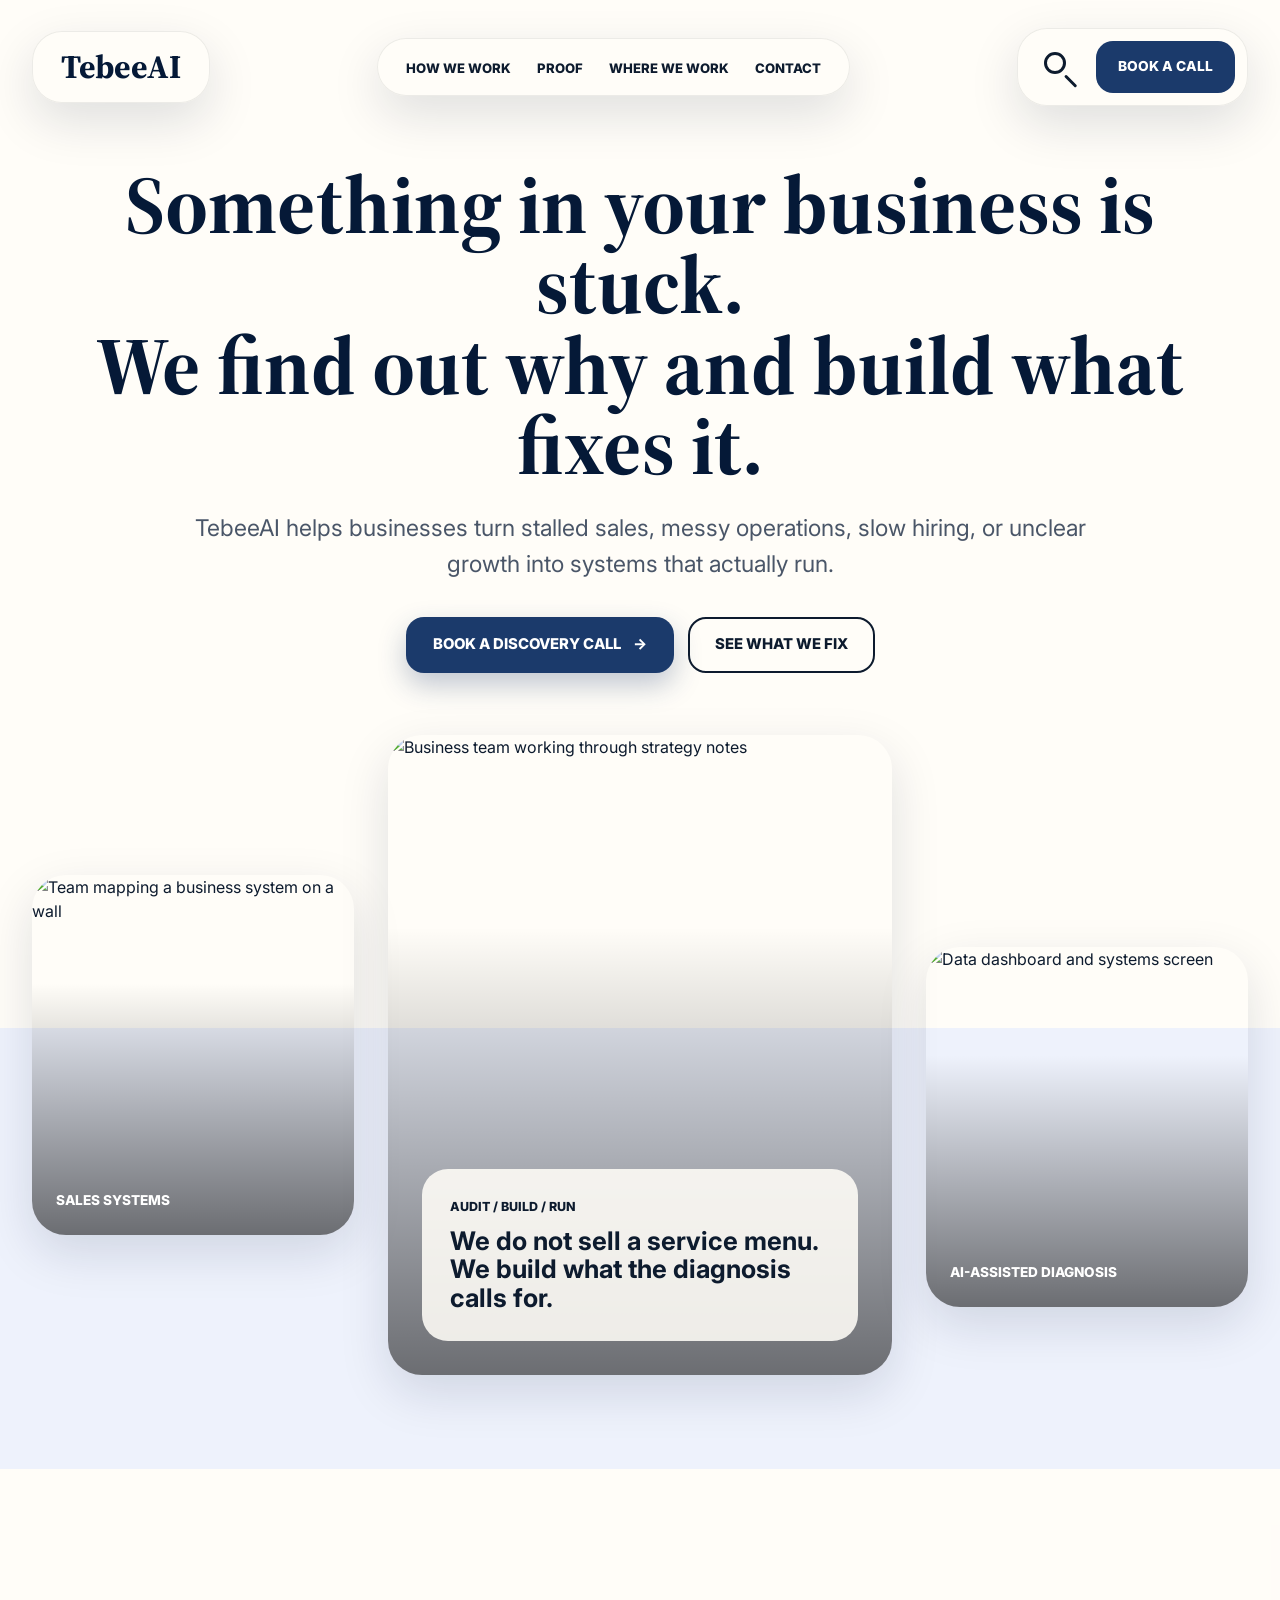
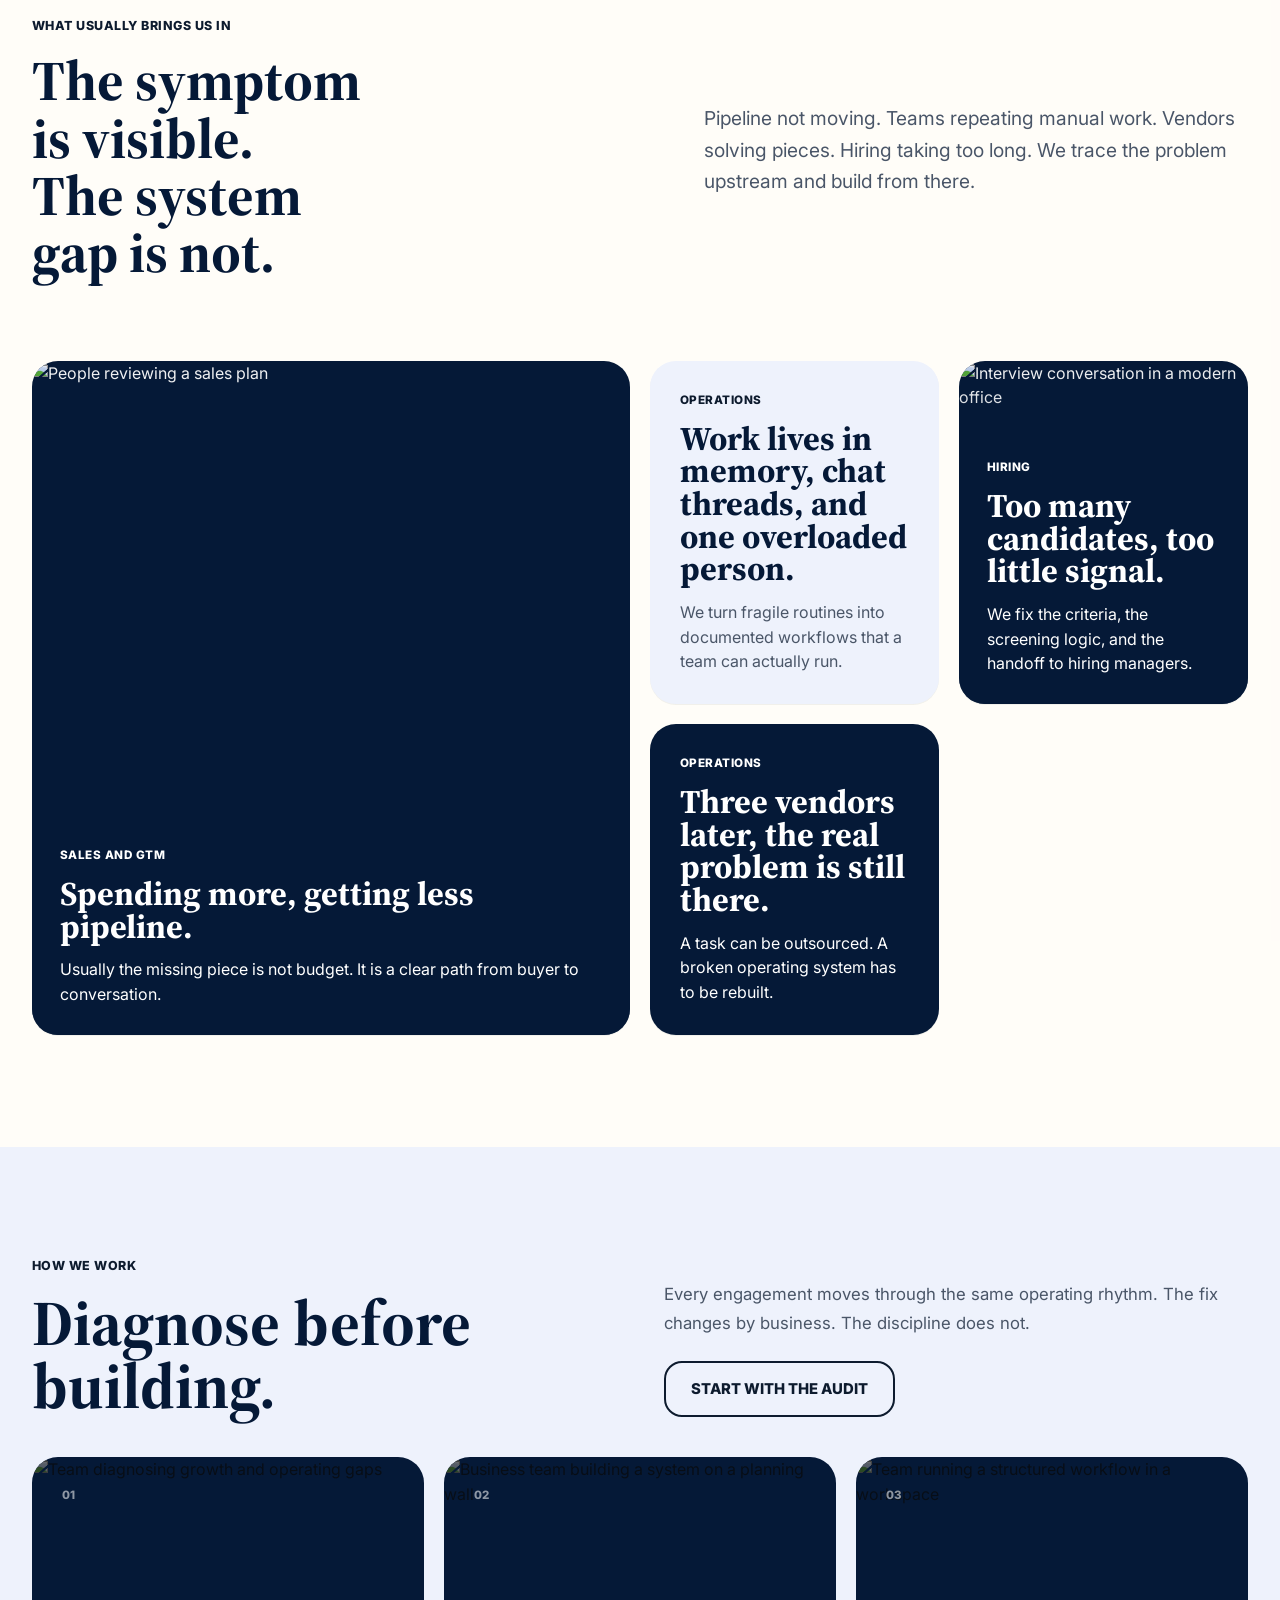
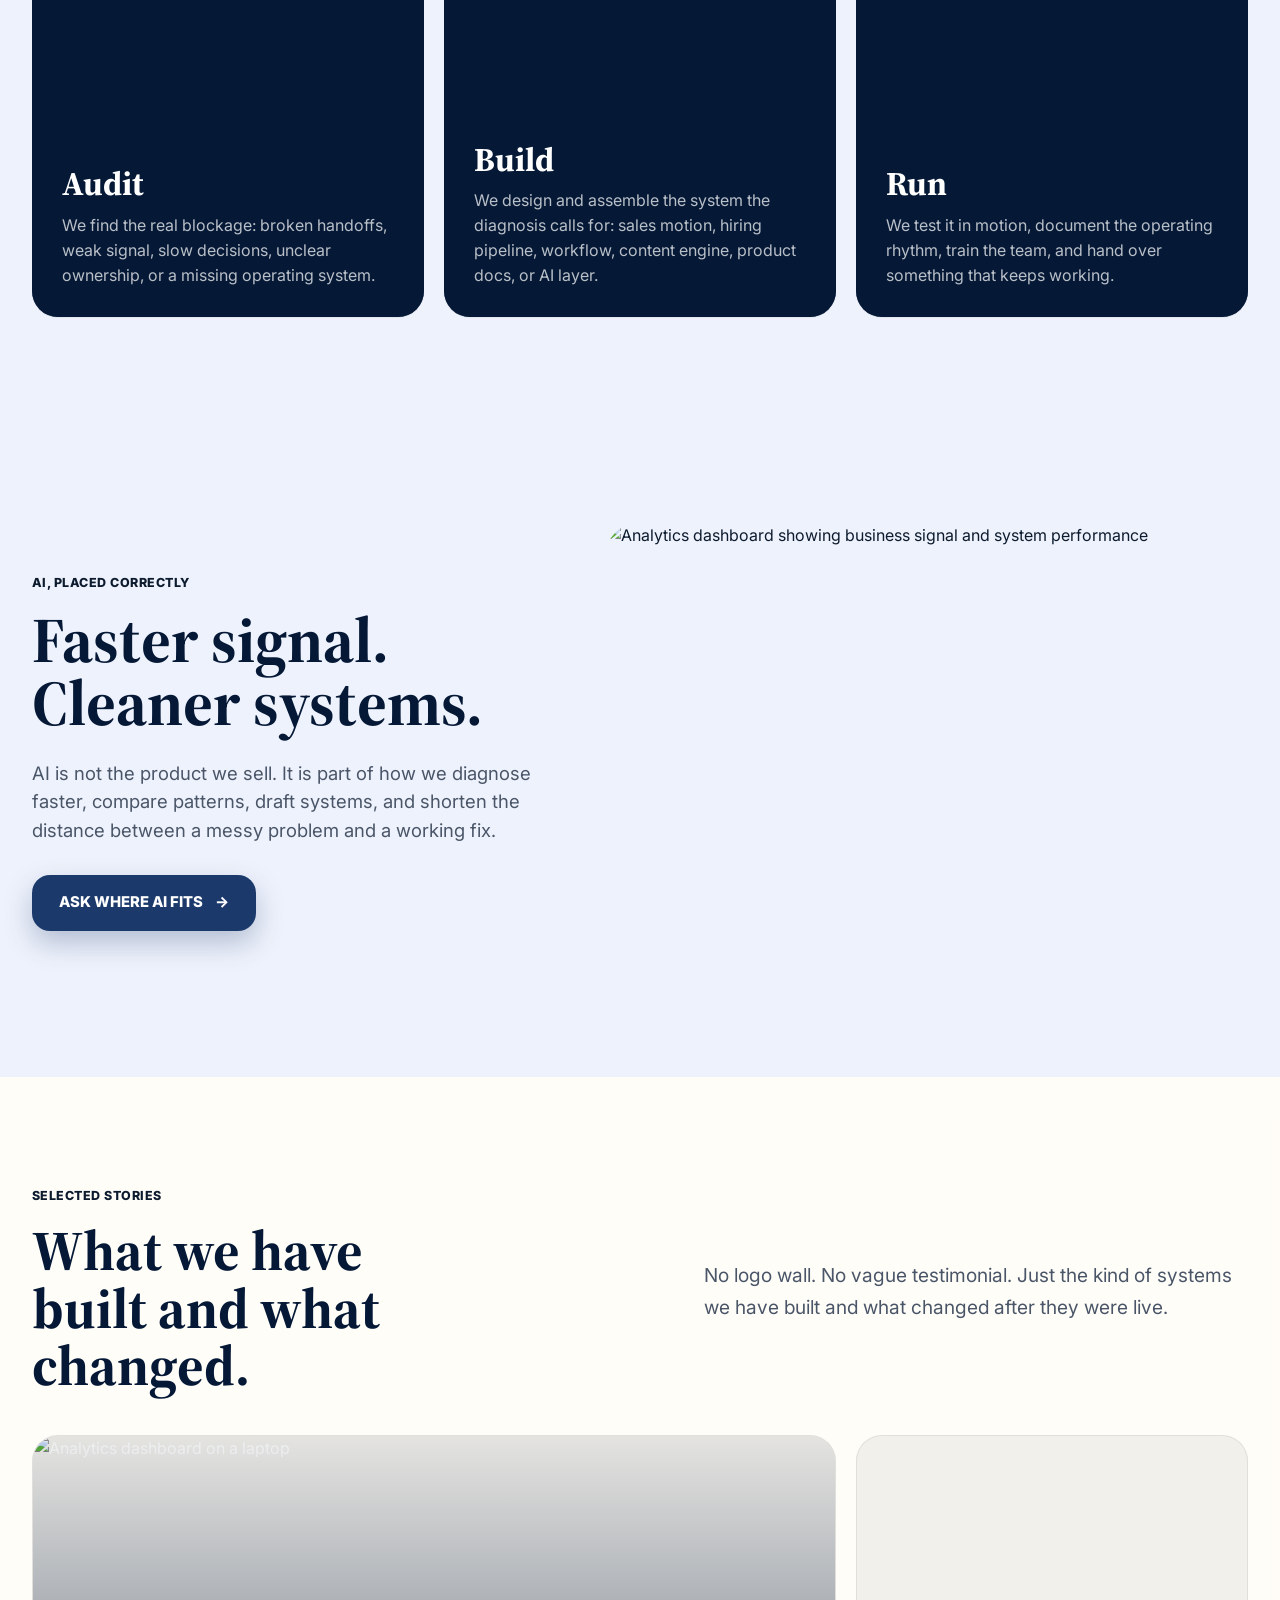
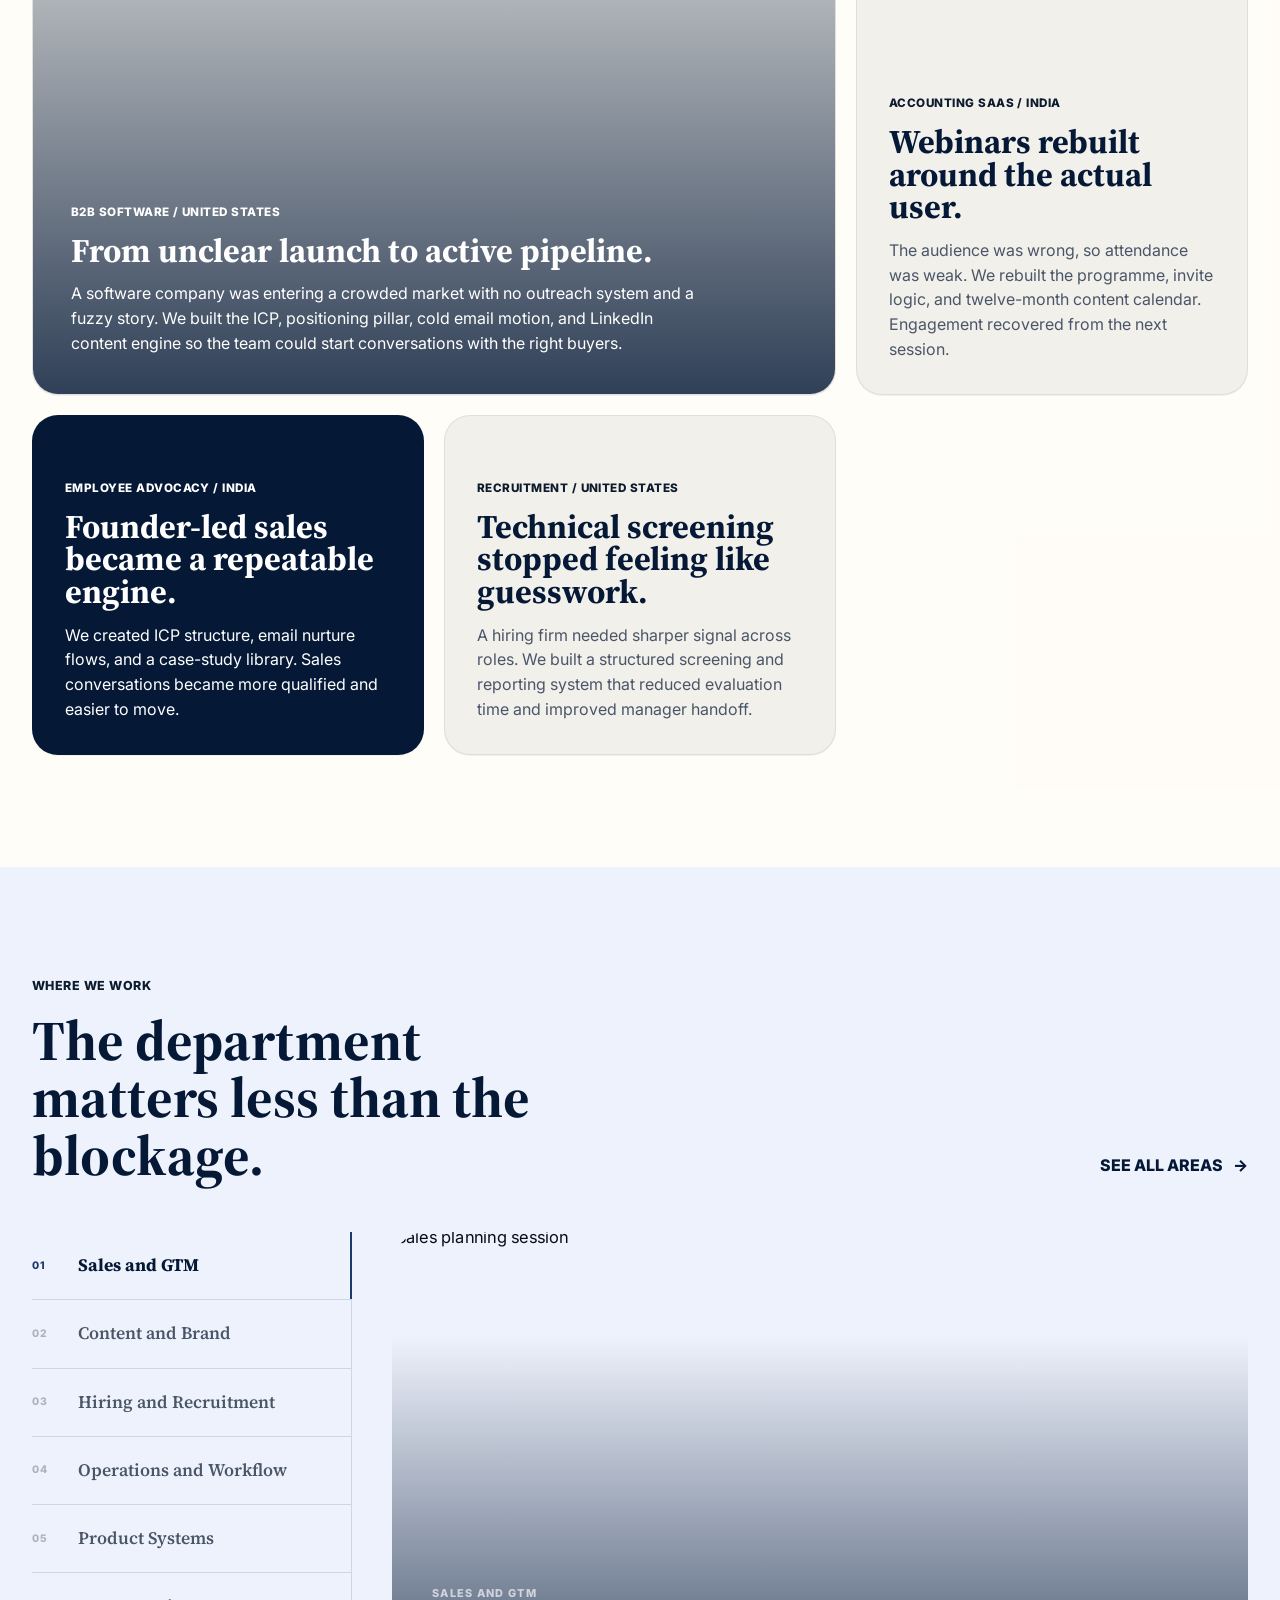
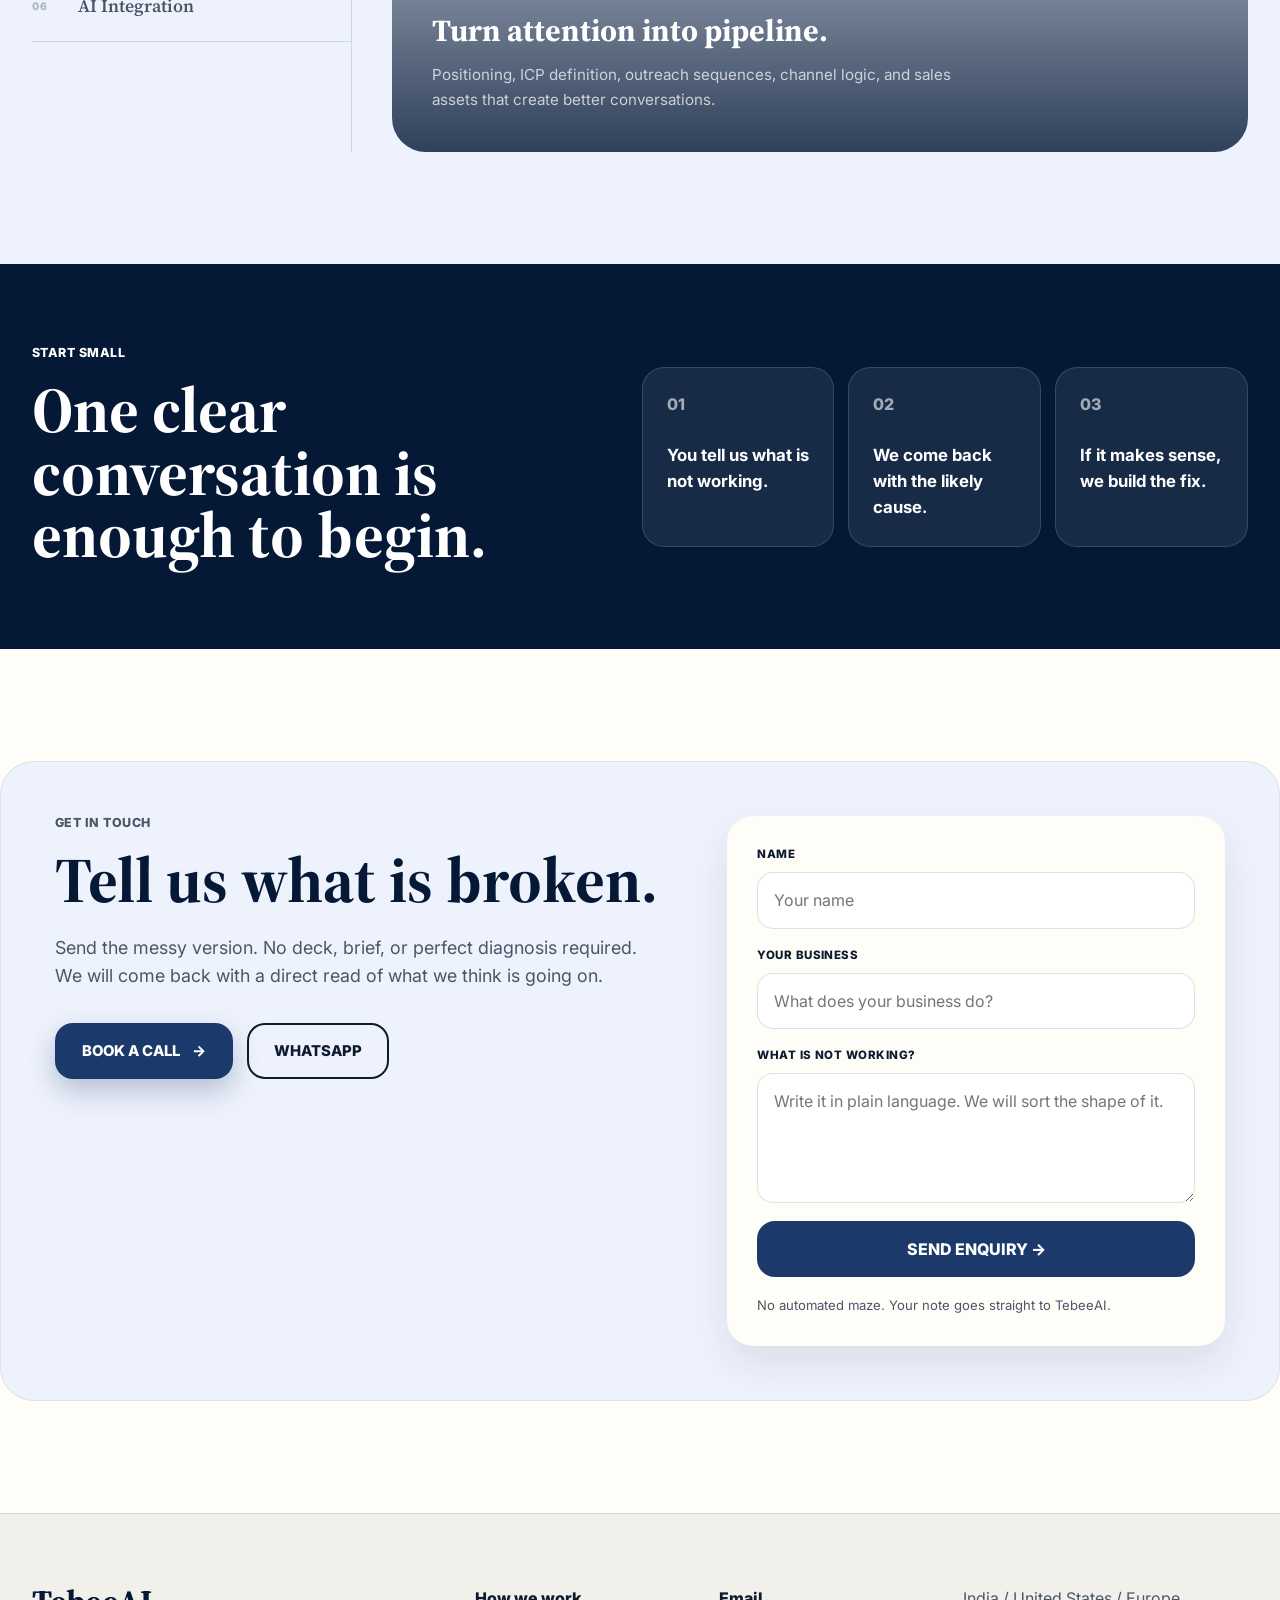
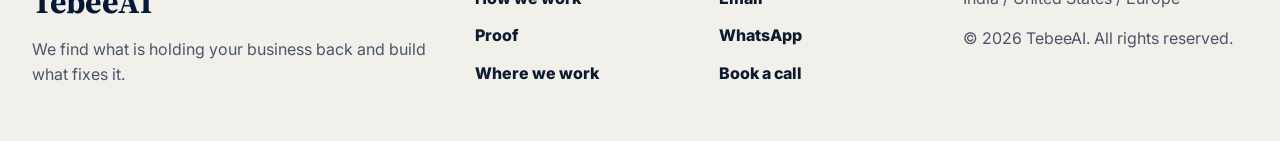
==== commit ef42a344: "Content fixes, SEO optimisation, and favicon - New hero headline: Something in your business is stuc" ====
--- a/index.html
+++ b/index.html
@@ -3,8 +3,26 @@
 <head>
   <meta charset="UTF-8" />
   <meta name="viewport" content="width=device-width, initial-scale=1.0" />
-  <title>TebeeAI - Systems that fix what is holding you back</title>
-  <meta name="description" content="TebeeAI works with founders and operators across India, the US, and Europe to diagnose business gaps and build the systems that close them." />
+  <title>TebeeAI — Find the gap. Build the fix. Move again.</title>
+  <meta name="description" content="Something in your business is stuck. TebeeAI finds out why and builds what fixes it — across sales, operations, hiring, content, product, and AI." />
+  <meta name="keywords" content="business systems, sales operations, GTM strategy, hiring systems, AI integration, business consulting, founders, operators" />
+  <meta name="robots" content="index, follow" />
+  <link rel="canonical" href="https://tebeeai.online/" />
+
+  <!-- Open Graph -->
+  <meta property="og:type" content="website" />
+  <meta property="og:url" content="https://tebeeai.online/" />
+  <meta property="og:title" content="TebeeAI — Find the gap. Build the fix. Move again." />
+  <meta property="og:description" content="Something in your business is stuck. TebeeAI finds out why and builds what fixes it — across sales, operations, hiring, content, product, and AI." />
+  <meta property="og:image" content="https://tebeeai.online/logo.png" />
+
+  <!-- Twitter Card -->
+  <meta name="twitter:card" content="summary_large_image" />
+  <meta name="twitter:title" content="TebeeAI — Find the gap. Build the fix. Move again." />
+  <meta name="twitter:description" content="Something in your business is stuck. TebeeAI finds out why and builds what fixes it." />
+  <meta name="twitter:image" content="https://tebeeai.online/logo.png" />
+
+  <link rel="icon" type="image/x-icon" href="favicon.ico" />
   <link rel="preconnect" href="https://fonts.googleapis.com" />
   <link rel="preconnect" href="https://fonts.gstatic.com" crossorigin />
   <link href="https://fonts.googleapis.com/css2?family=Inter:wght@400;500;600;700;800&amp;family=Source+Serif+4:opsz,wght@8..60,600;8..60,700&amp;display=swap" rel="stylesheet" />
@@ -39,11 +57,9 @@
 <main>
   <section id="hero" class="hero-section">
     <div class="container hero-copy">
-      <p class="eyebrow">Systems practice for founders and operators</p>
       <h1 class="hero-title">
-        <span>Find the gap.</span>
-        <span>Build the system.</span>
-        <span>Move again.</span>
+        <span>Something in your business is stuck.</span>
+        <span>We find out why and build what fixes it.</span>
       </h1>
       <p class="hero-lead">TebeeAI helps businesses turn stalled sales, messy operations, slow hiring, or unclear growth into systems that actually run.</p>
       <div class="hero-actions">
@@ -61,7 +77,7 @@
         <img src="https://images.unsplash.com/photo-1552664730-d307ca884978?w=1100&amp;q=80&amp;auto=format&amp;fit=crop" alt="Business team working through strategy notes" />
         <div class="feature-caption">
           <p>Audit / Build / Run</p>
-          <h2>We do not sell a service menu.<br>We build the fix the diagnosis calls for.</h2>
+          <h2>We do not sell a service menu.<br>We build what the diagnosis calls for.</h2>
         </div>
       </article>
       <article class="hero-card hero-card-small hero-card-lower">
@@ -103,7 +119,7 @@
         </div>
       </article>
       <article class="insight-card text-card dark-card">
-        <span>Strategy</span>
+        <span>Operations</span>
         <h3>Three vendors later, the real problem is still there.</h3>
         <p>A task can be outsourced. A broken operating system has to be rebuilt.</p>
       </article>
@@ -170,7 +186,7 @@
     <div class="container section-heading split-heading">
       <div>
         <p class="eyebrow">Selected stories</p>
-        <h2>Proof without the theatre.</h2>
+        <h2>What we have built and what changed.</h2>
       </div>
       <p>No logo wall. No vague testimonial. Just the kind of systems we have built and what changed after they were live.</p>
     </div>
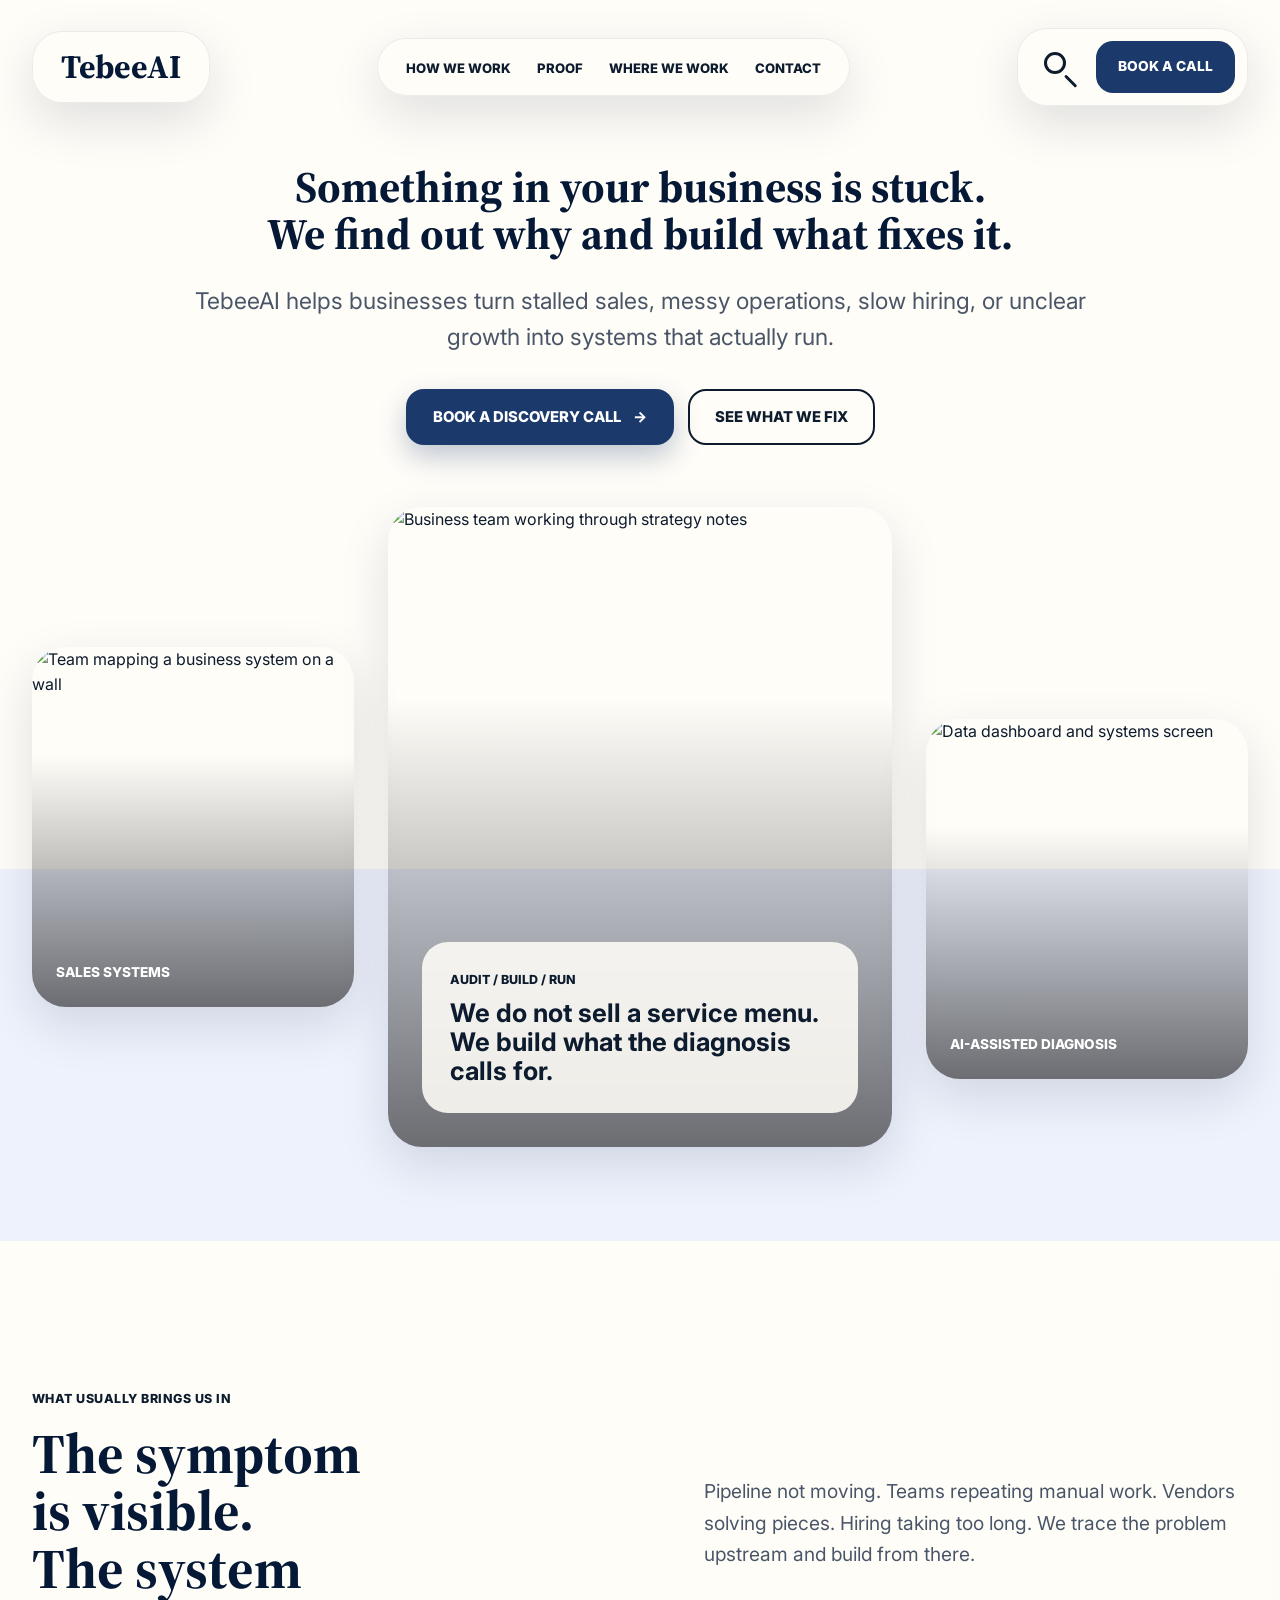
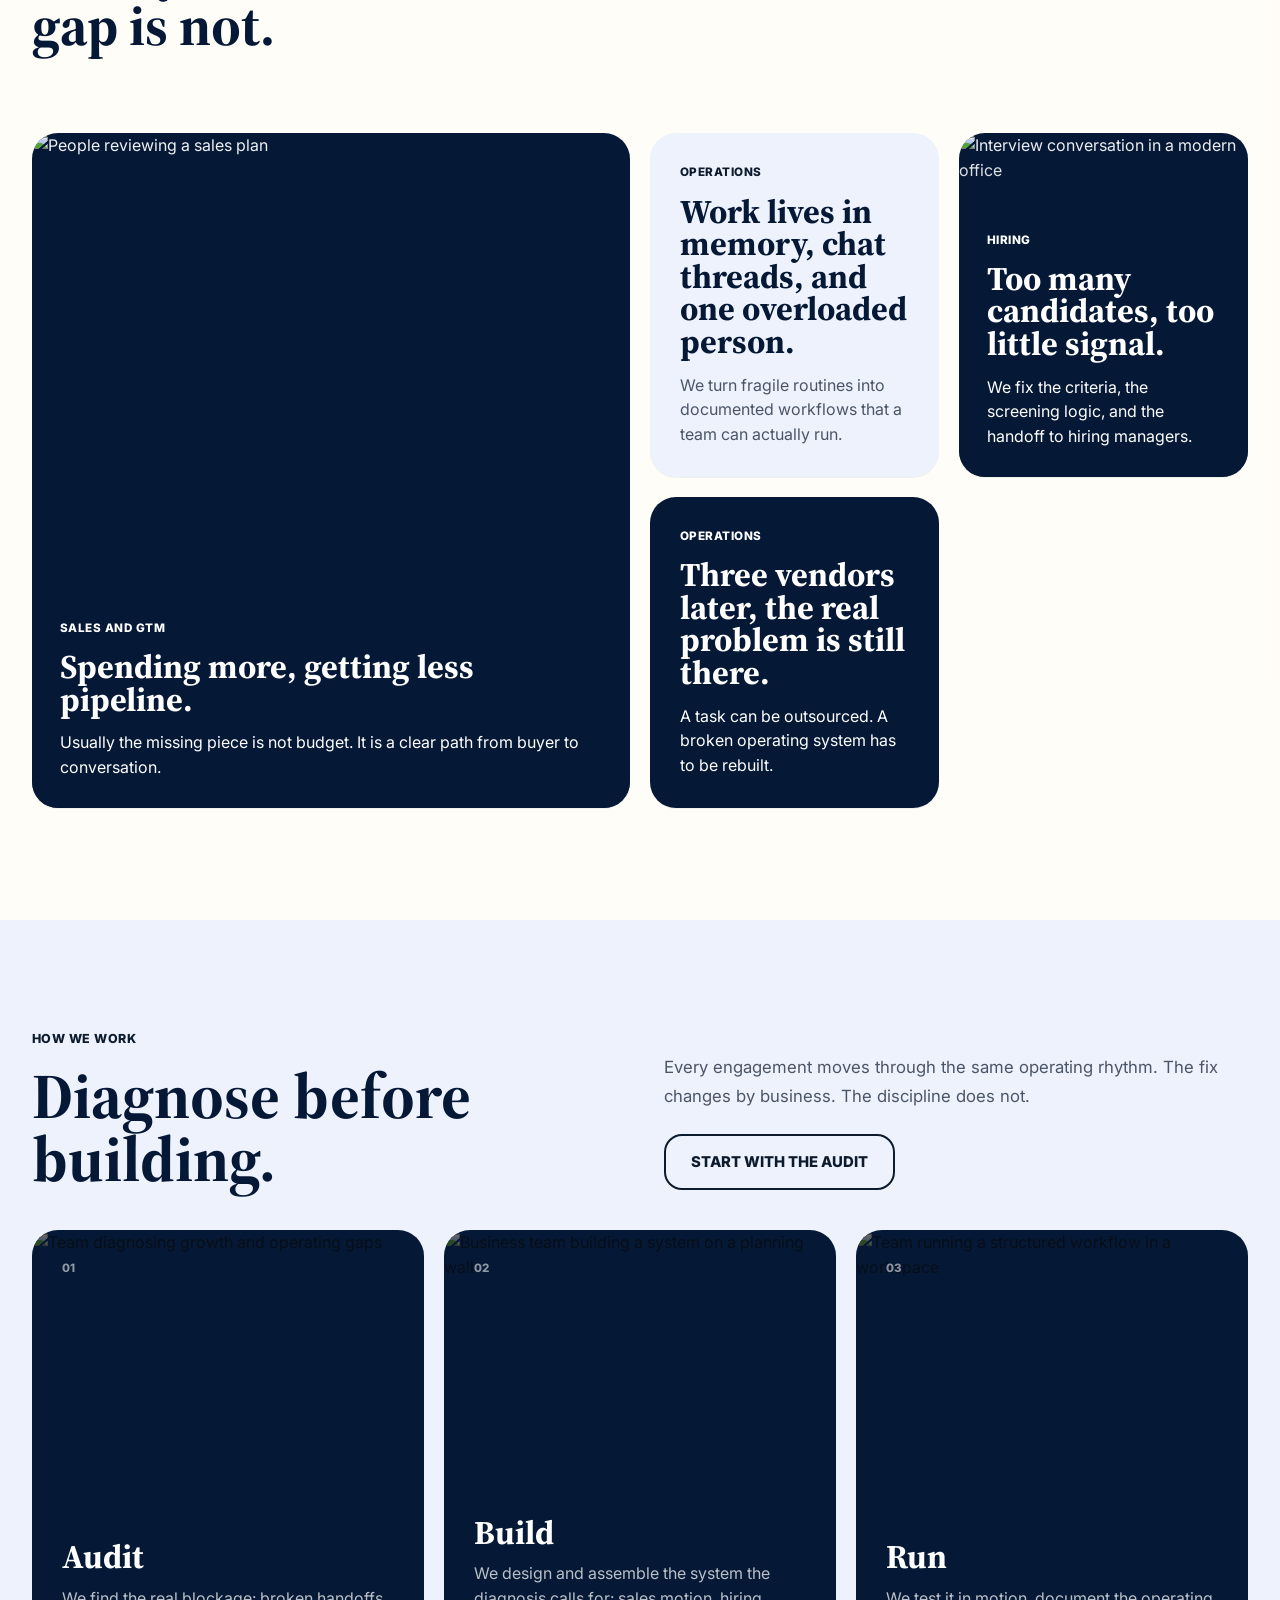
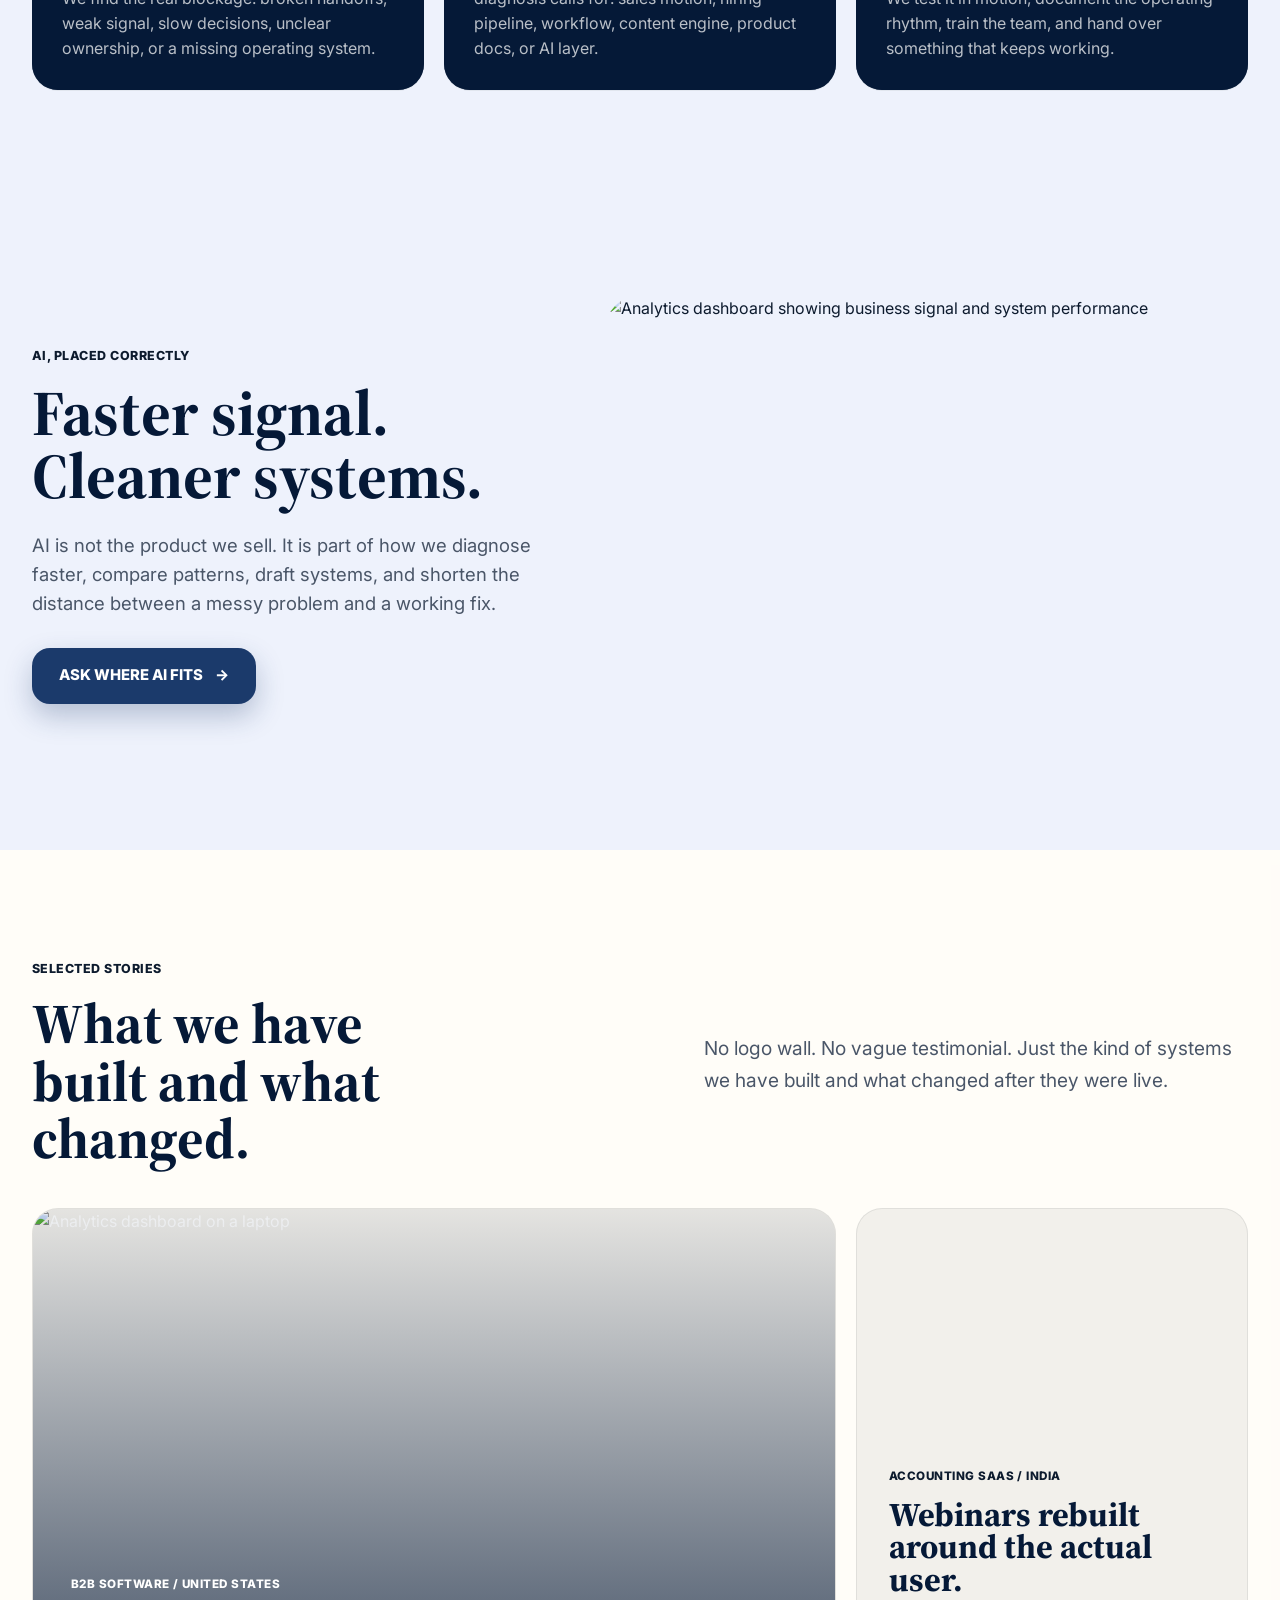
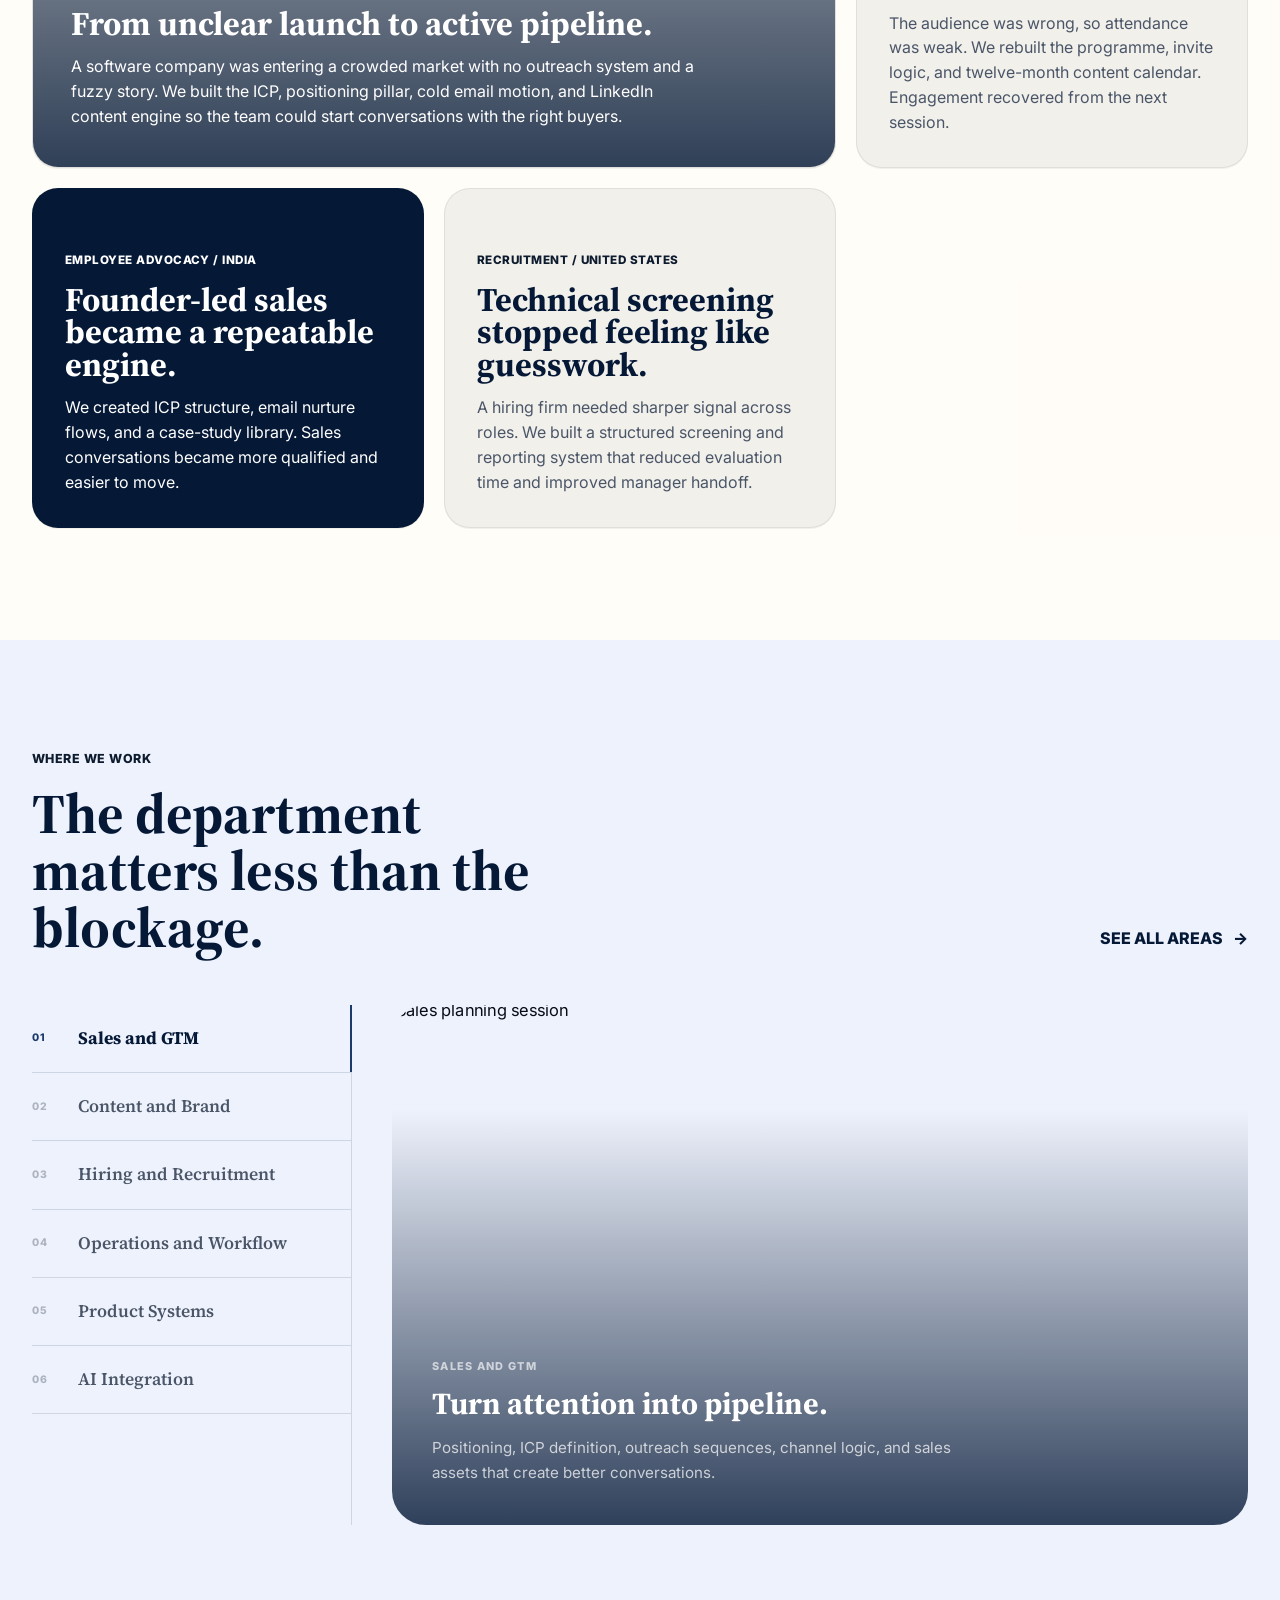
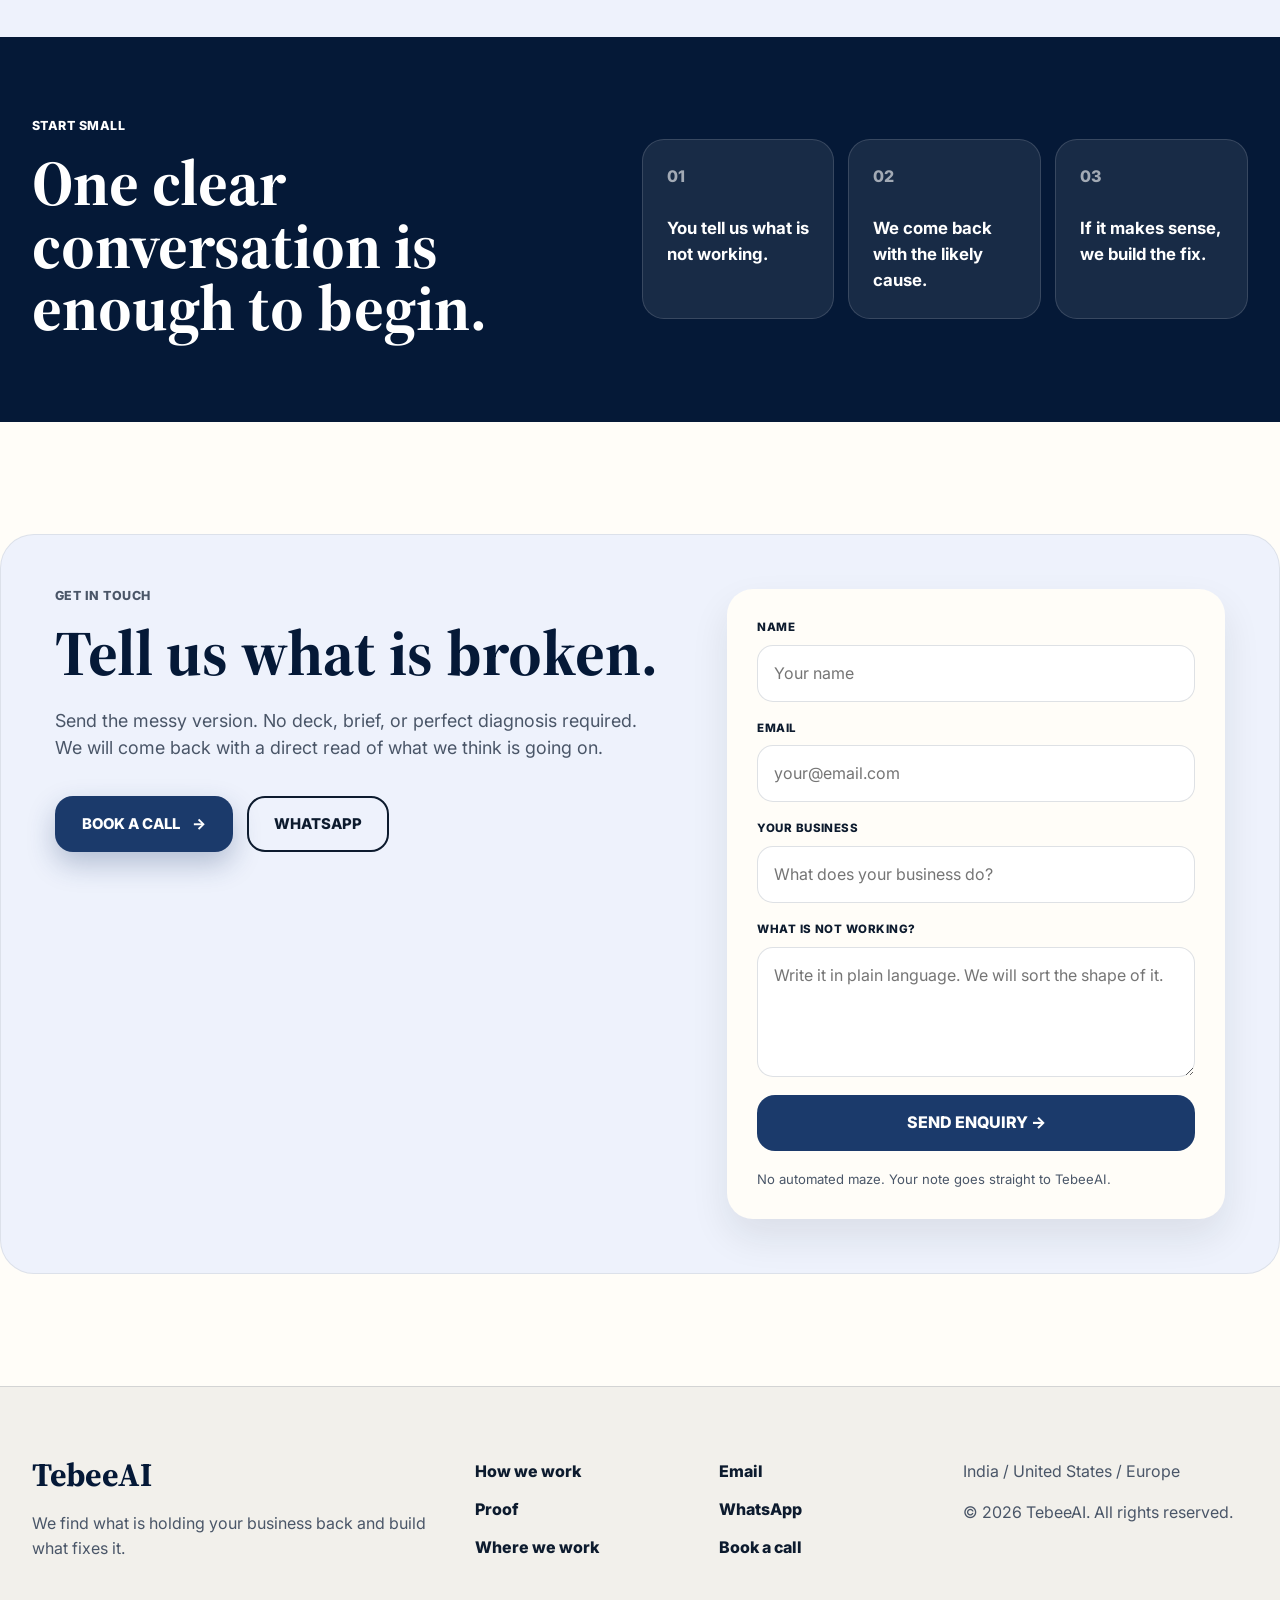
==== commit 5cf2c5c6: "Add email field to contact form, wire up Formspree submission - New email input field in the form - " ====
--- a/index.html
+++ b/index.html
@@ -299,6 +299,10 @@
           <div class="form-field">
             <label for="name">Name</label>
             <input type="text" id="name" name="name" placeholder="Your name" required />
+          </div>
+          <div class="form-field">
+            <label for="email">Email</label>
+            <input type="email" id="email" name="email" placeholder="your@email.com" required />
           </div>
           <div class="form-field">
             <label for="business">Your business</label>
--- a/style.css
+++ b/style.css
@@ -394,6 +394,8 @@
 
 .hero-copy h1 {
   max-width: none;
+  font-size: clamp(2rem, 3.4vw, 3.6rem);
+  line-height: 1.08;
 }
 
 .hero-title {
@@ -1162,7 +1164,9 @@
 
 .page-hero h1 {
   margin: 0;
-  max-width: 11ch;
+  max-width: none;
+  font-size: clamp(2.4rem, 3.8vw, 4.8rem);
+  line-height: 1.05;
 }
 
 .page-hero p:not(.eyebrow) {
@@ -1246,8 +1250,9 @@
 }
 
 .page-cta-card h2 {
-  max-width: 12ch;
+  max-width: none;
   margin: 0 auto;
+  font-size: clamp(2rem, 4vw, 3.8rem);
 }
 
 .page-cta-card p:not(.eyebrow) {
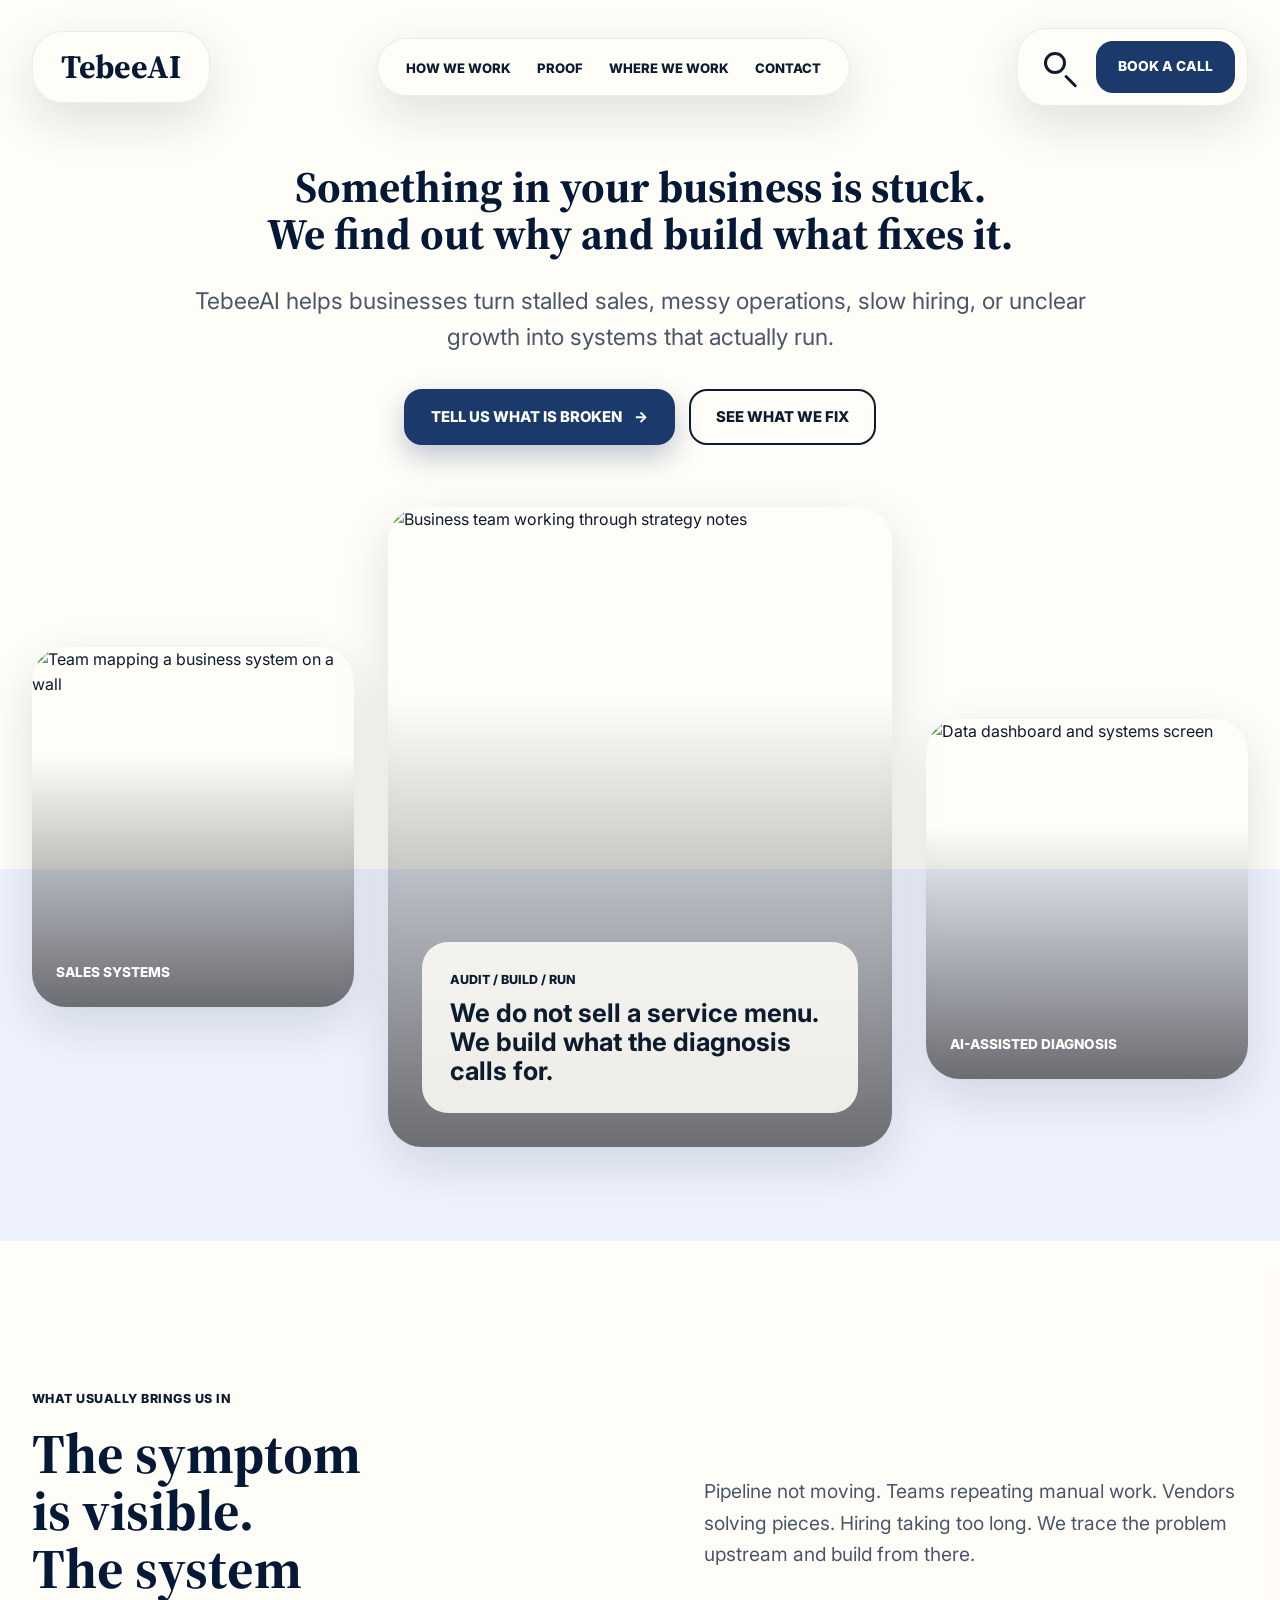
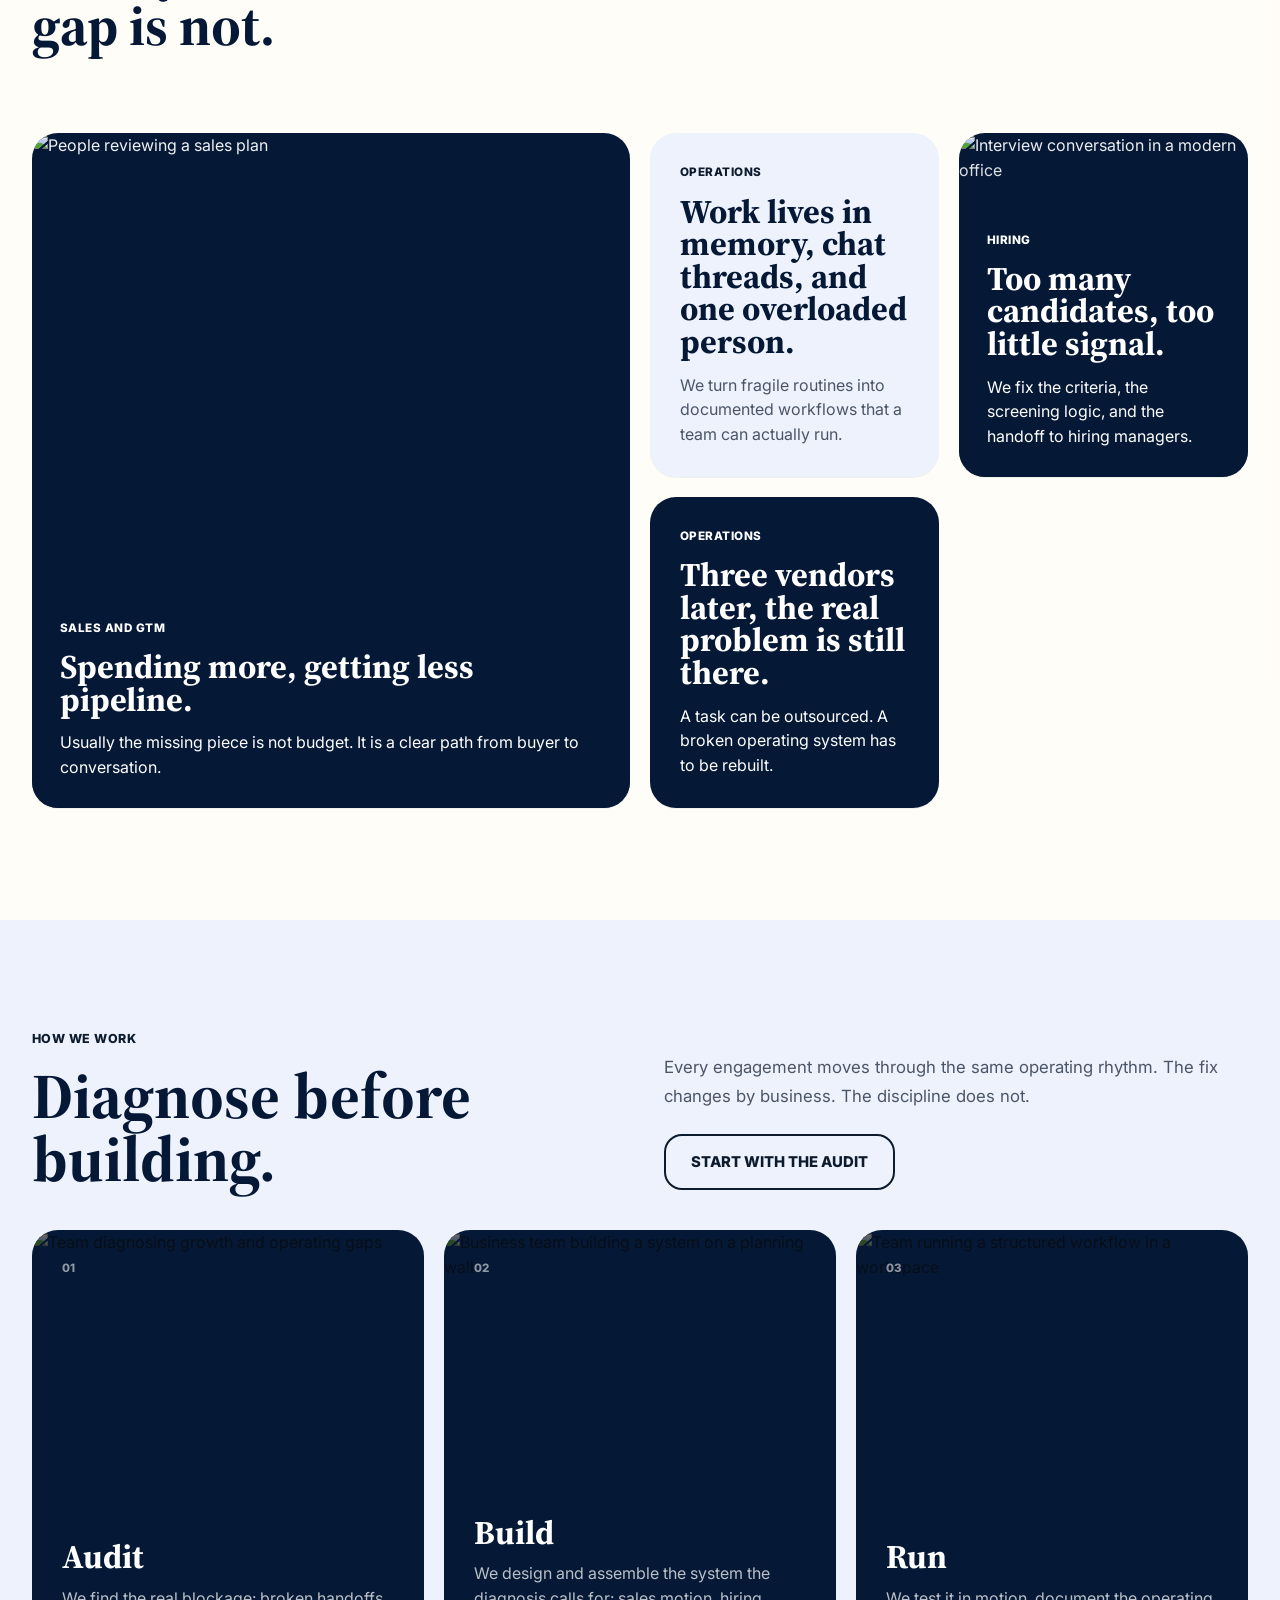
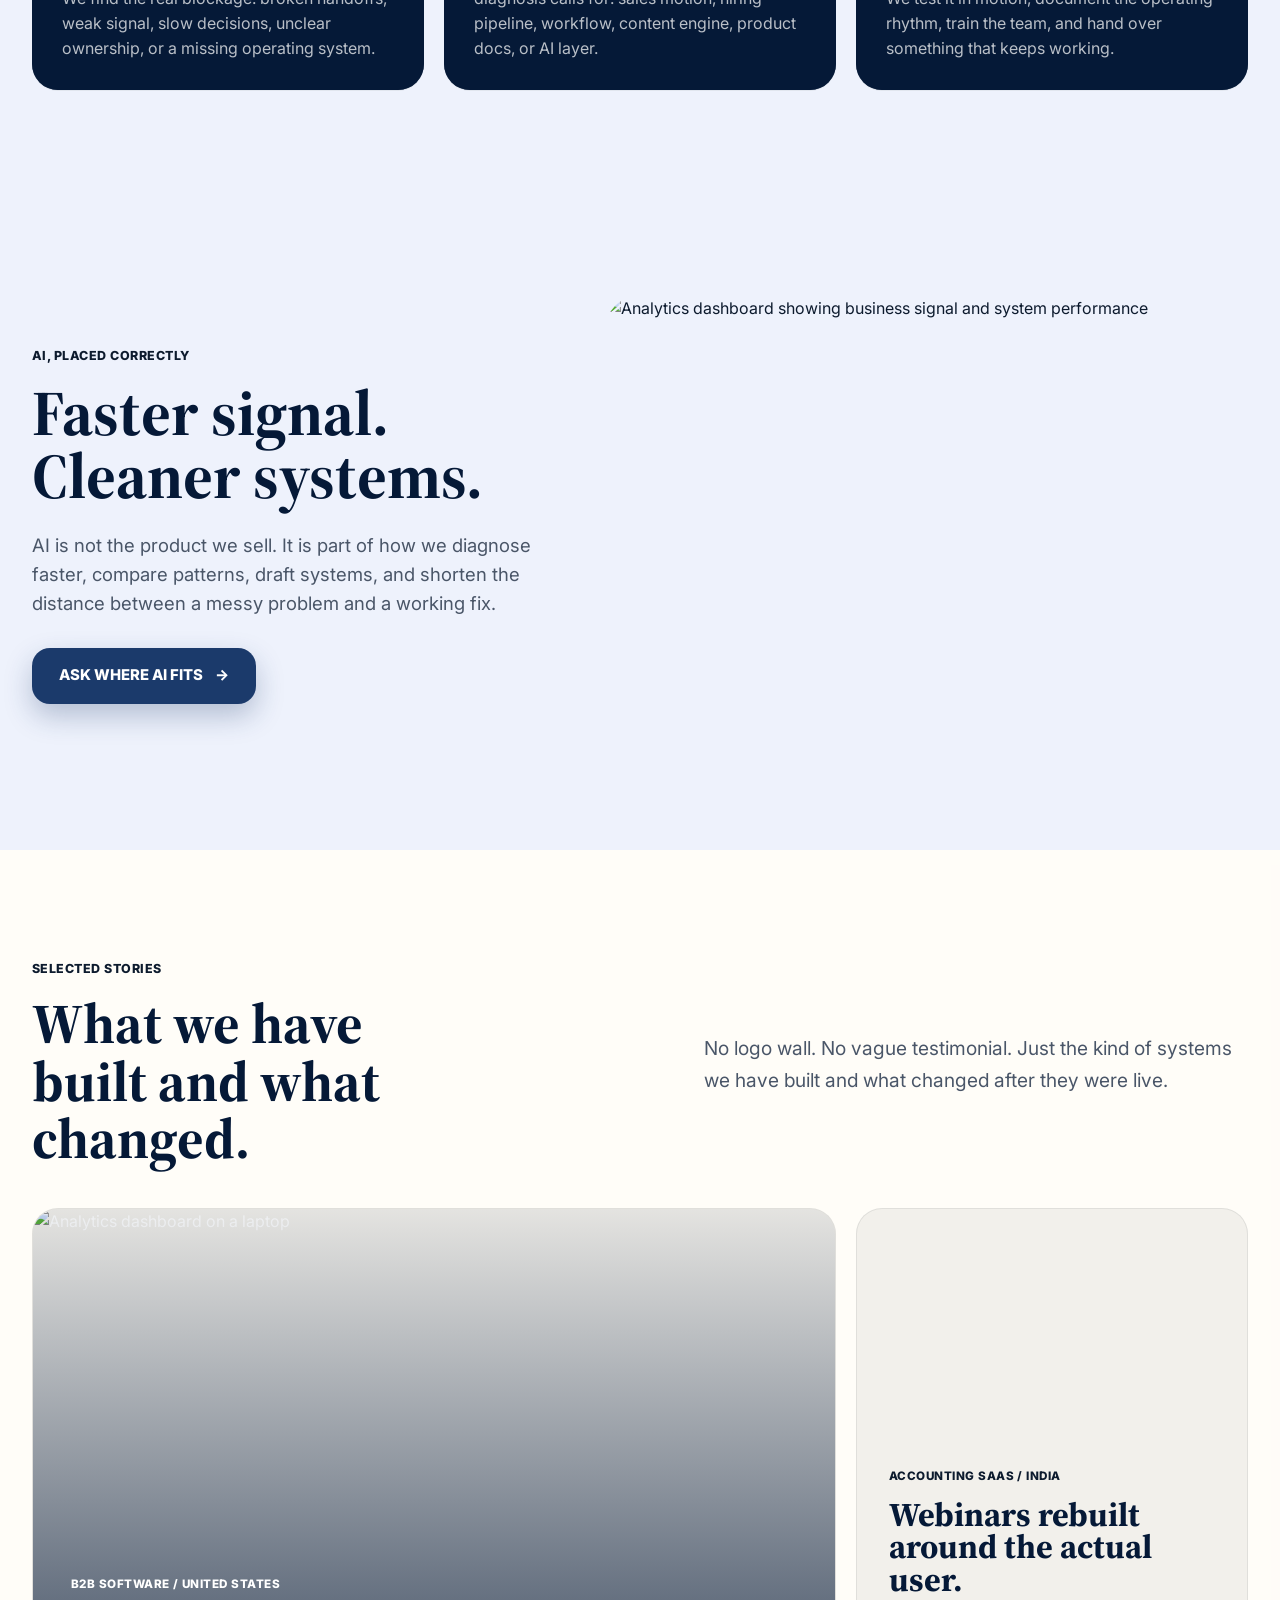
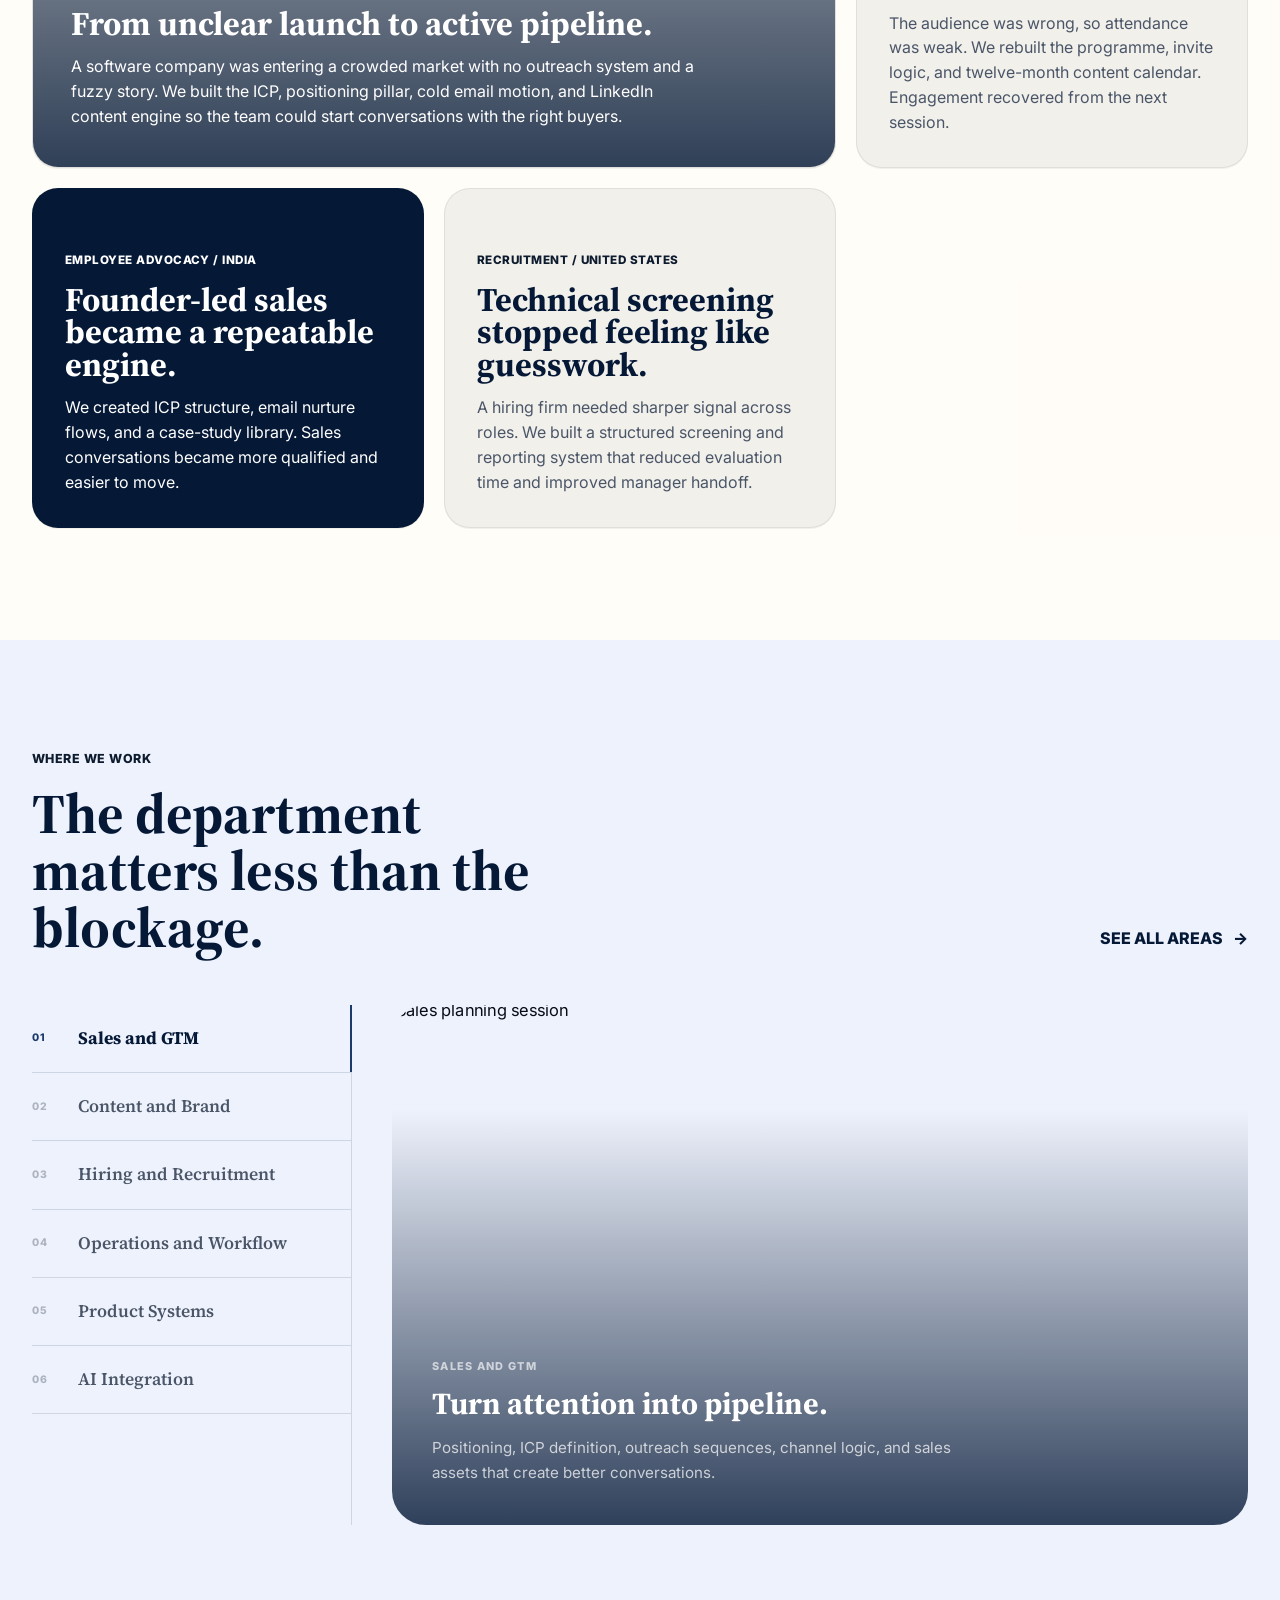
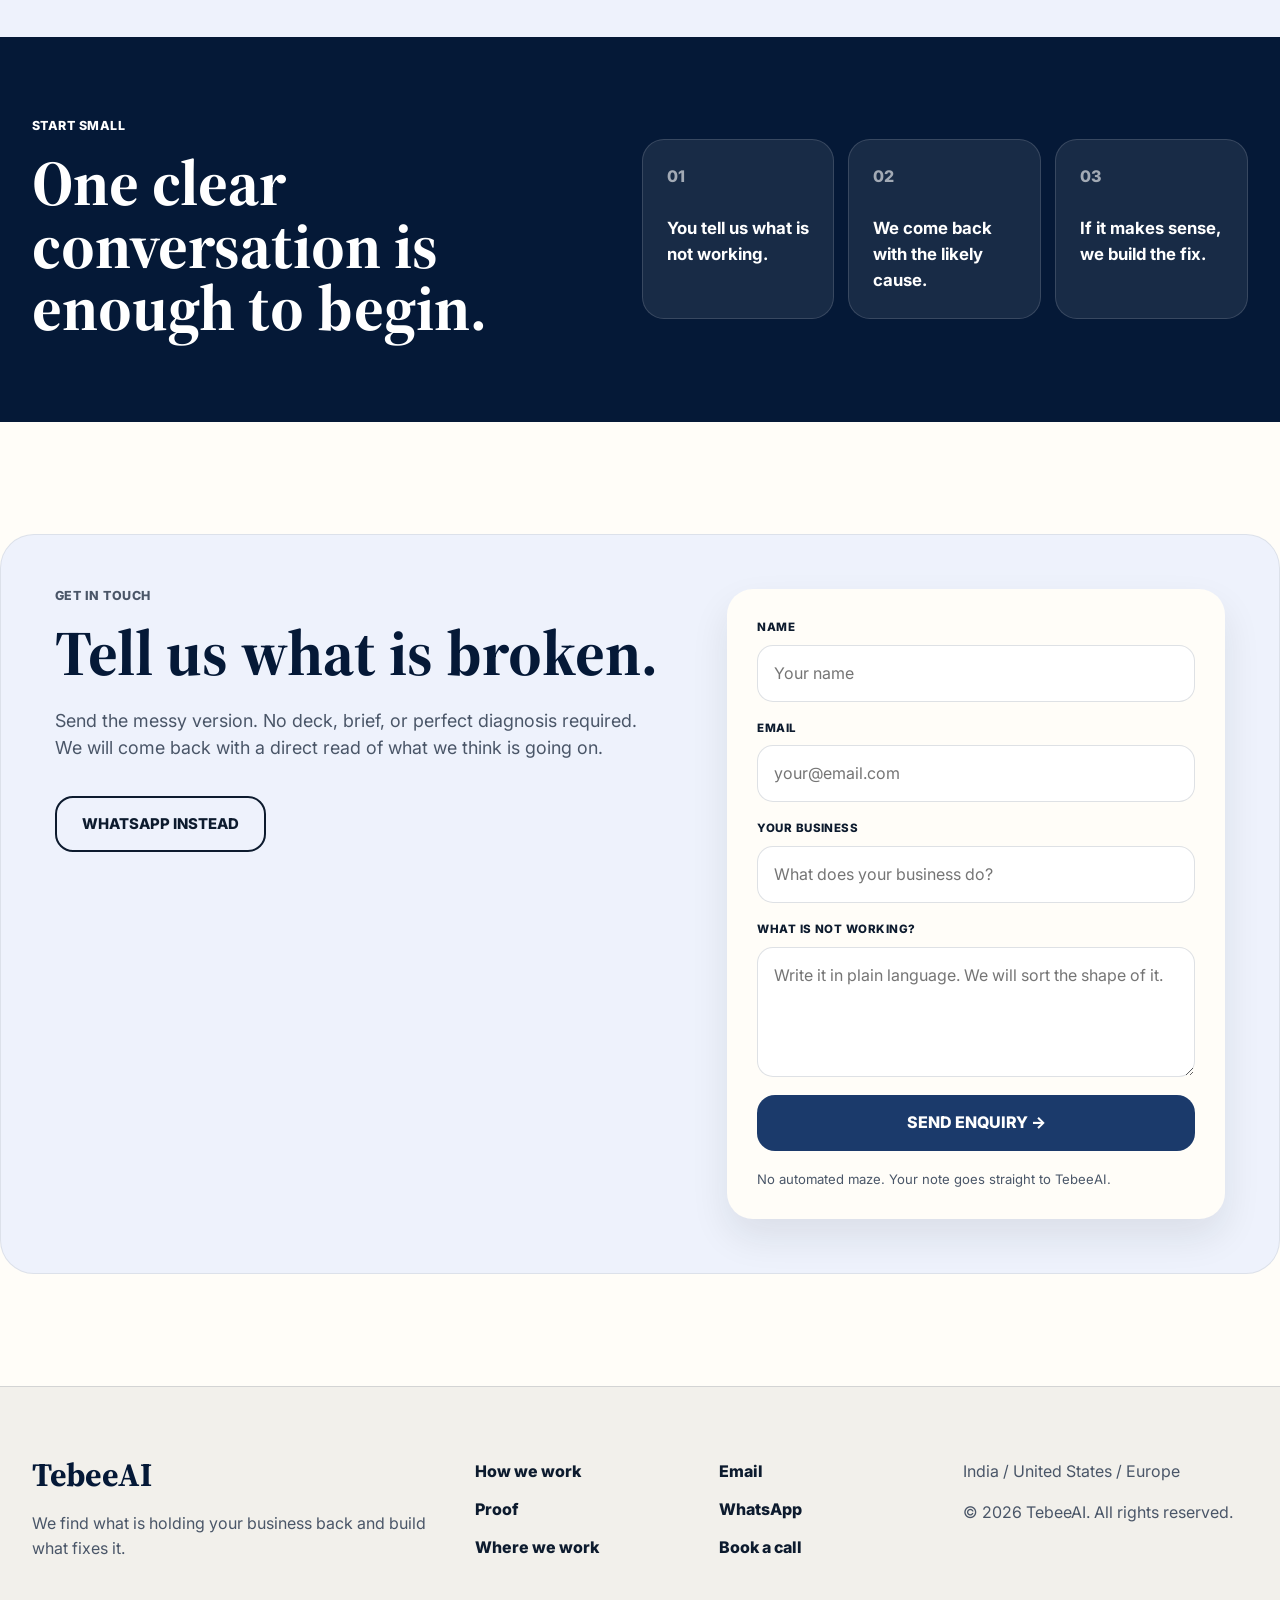
==== commit 6a40c3cc: "Hero CTA → Tell us what is broken (scrolls to #contact) - Primary hero CTA now scrolls to contact fo" ====
--- a/index.html
+++ b/index.html
@@ -63,7 +63,7 @@
       </h1>
       <p class="hero-lead">TebeeAI helps businesses turn stalled sales, messy operations, slow hiring, or unclear growth into systems that actually run.</p>
       <div class="hero-actions">
-        <a href="https://calendar.app.google/4Yd1inMVkTrHBK3f6" class="btn btn-primary" target="_blank" rel="noopener">Book a discovery call <span aria-hidden="true">-></span></a>
+        <a href="#contact" class="btn btn-primary">Tell us what is broken <span aria-hidden="true">-></span></a>
         <a href="#problems" class="btn btn-secondary">See what we fix</a>
       </div>
     </div>
@@ -289,8 +289,7 @@
         <h2>Tell us what is broken.</h2>
         <p>Send the messy version. No deck, brief, or perfect diagnosis required. We will come back with a direct read of what we think is going on.</p>
         <div class="contact-actions">
-          <a href="https://calendar.app.google/4Yd1inMVkTrHBK3f6" class="btn btn-primary" target="_blank" rel="noopener">Book a call <span aria-hidden="true">-></span></a>
-          <a href="https://wa.me/917428711048?text=Hi%2C%20I%20found%20TebeeAI%20and%20want%20to%20discuss%20a%20problem%20in%20my%20business." class="btn btn-secondary" target="_blank" rel="noopener">WhatsApp</a>
+          <a href="https://wa.me/917428711048?text=Hi%2C%20I%20found%20TebeeAI%20and%20want%20to%20discuss%20a%20problem%20in%20my%20business." class="btn btn-secondary" target="_blank" rel="noopener">WhatsApp instead</a>
         </div>
       </div>
 
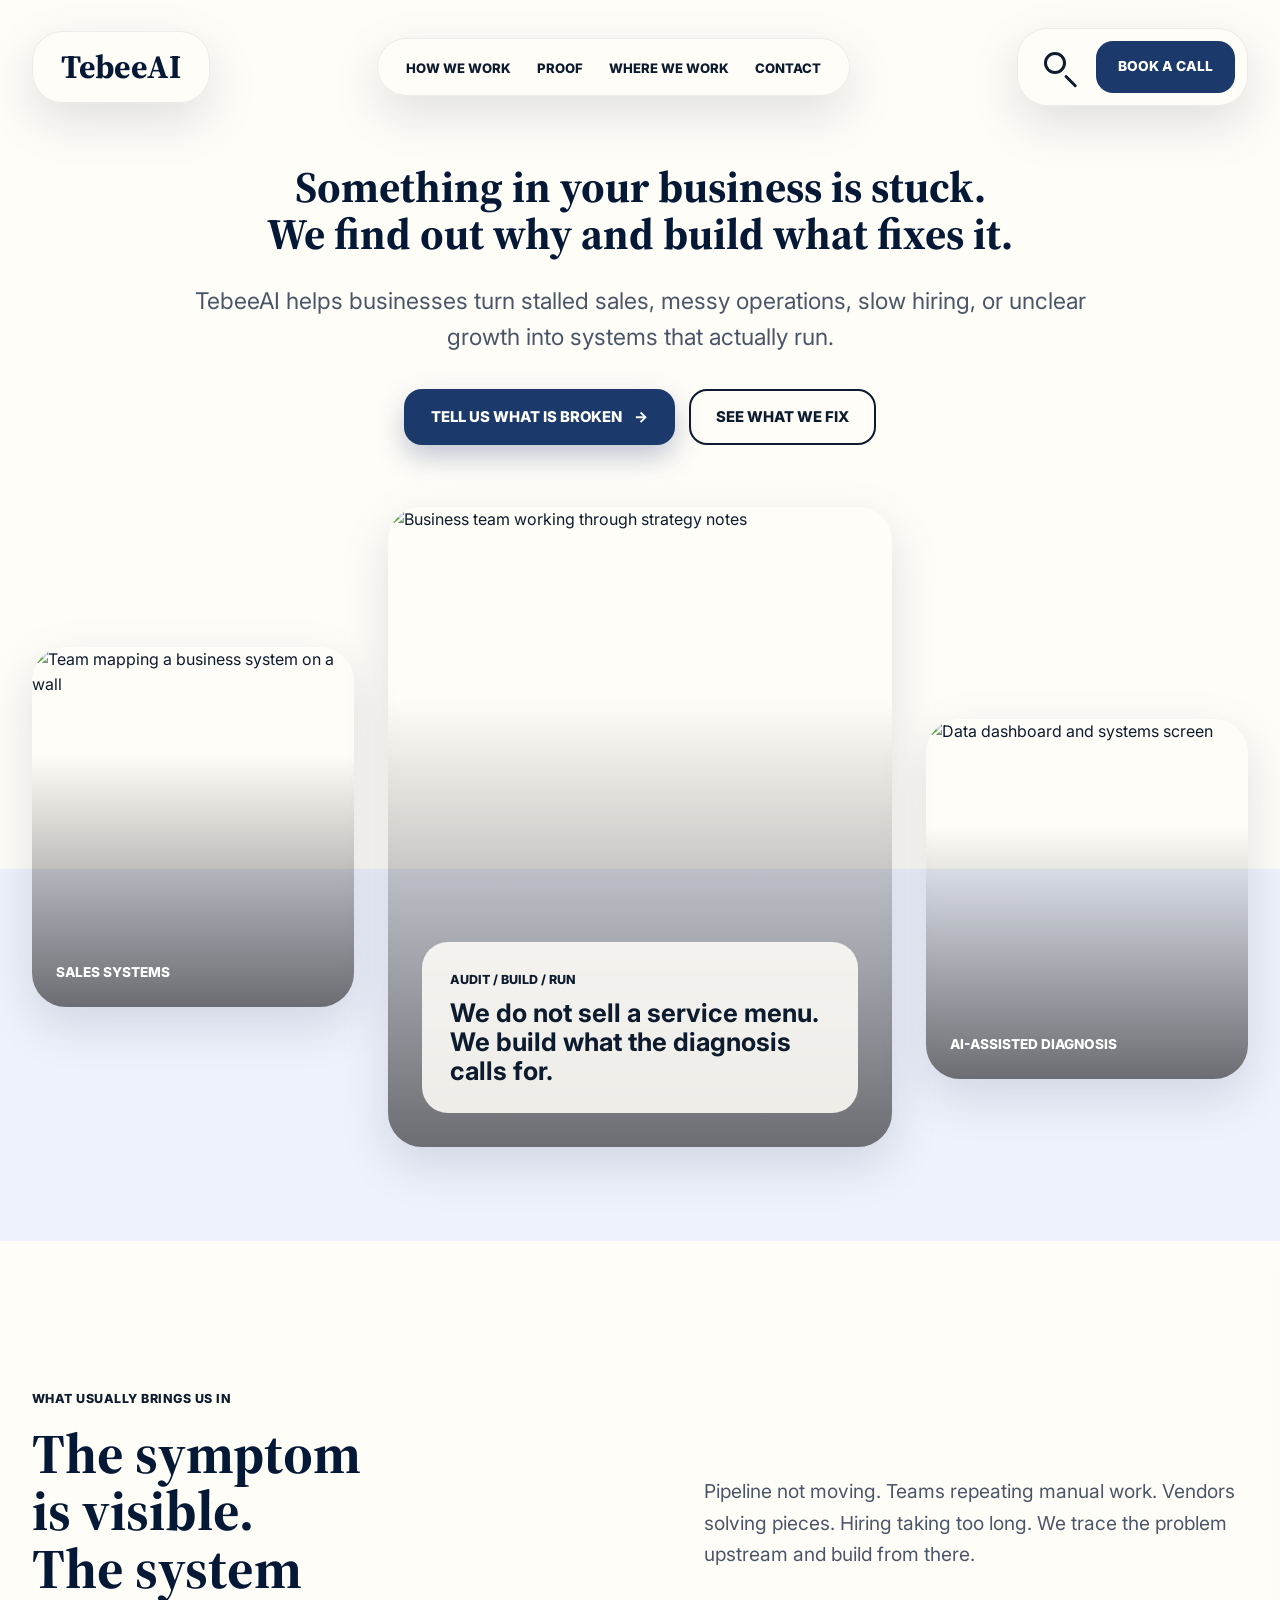
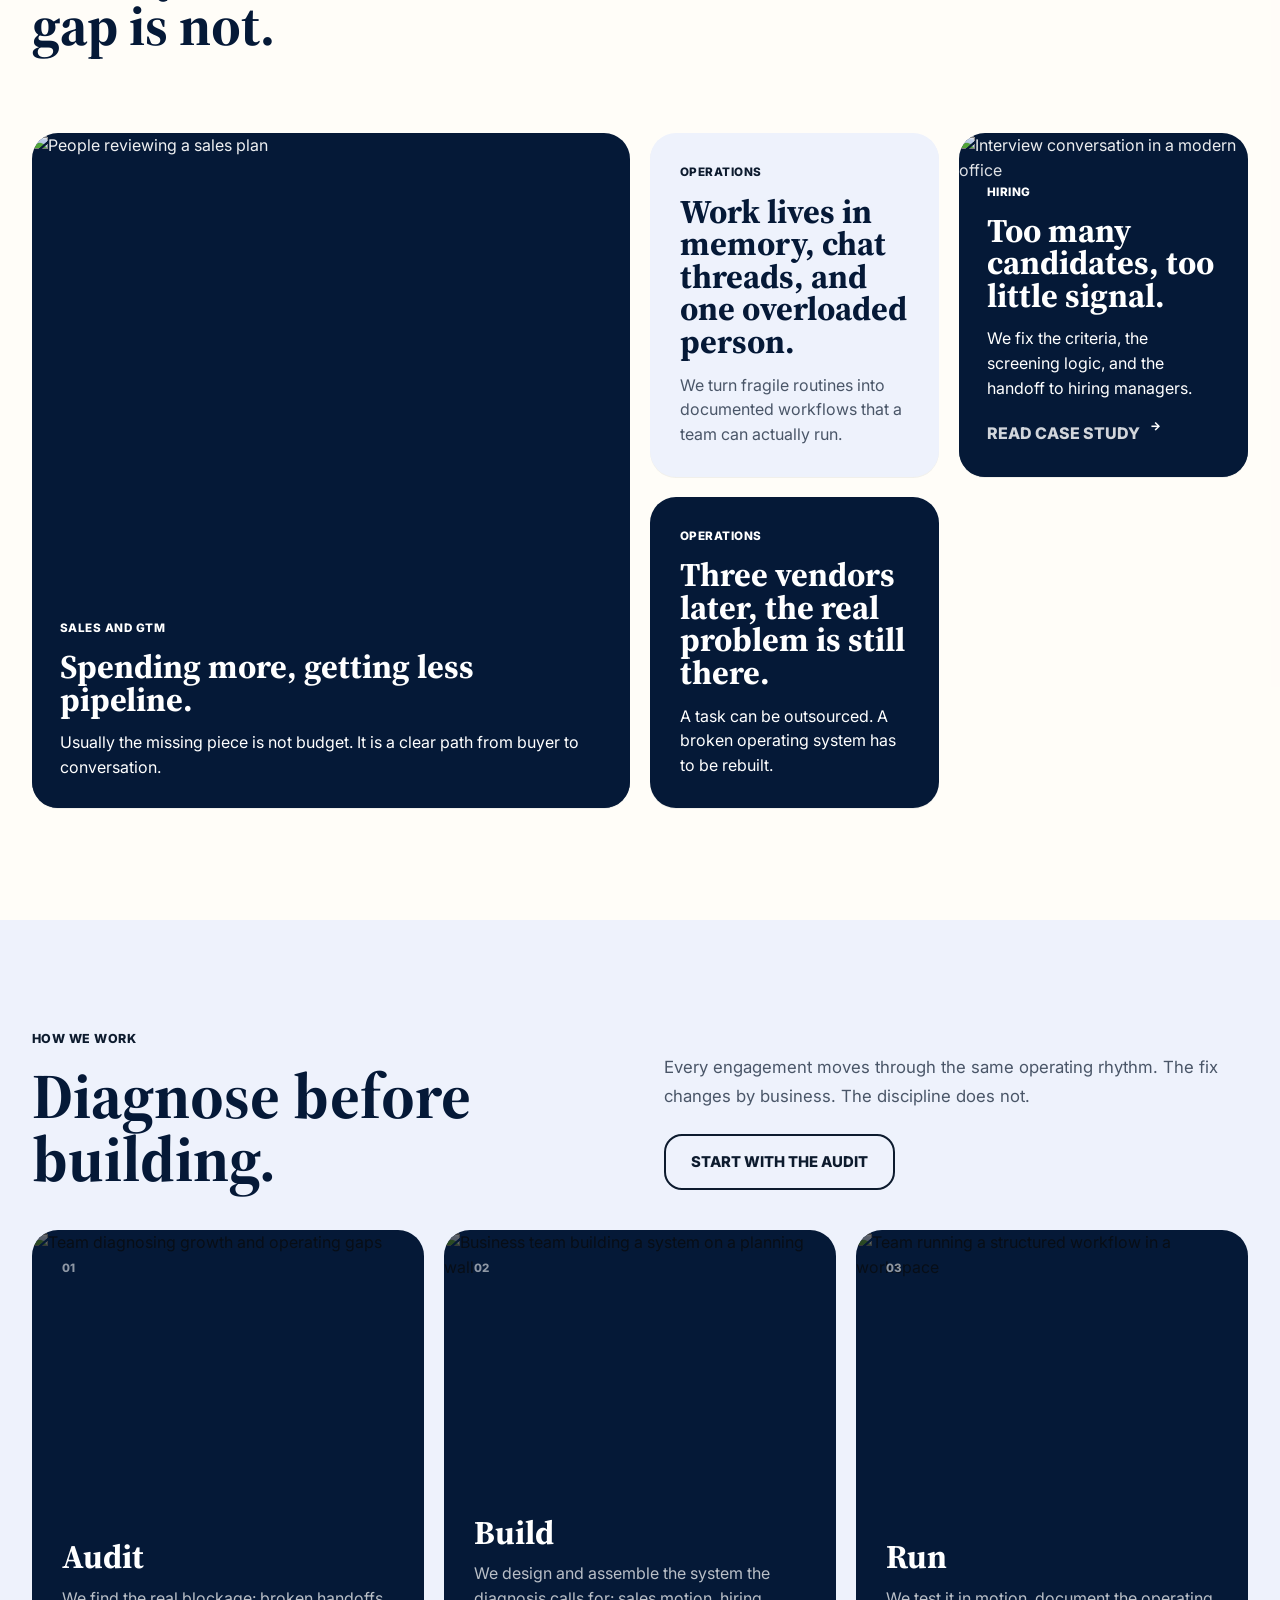
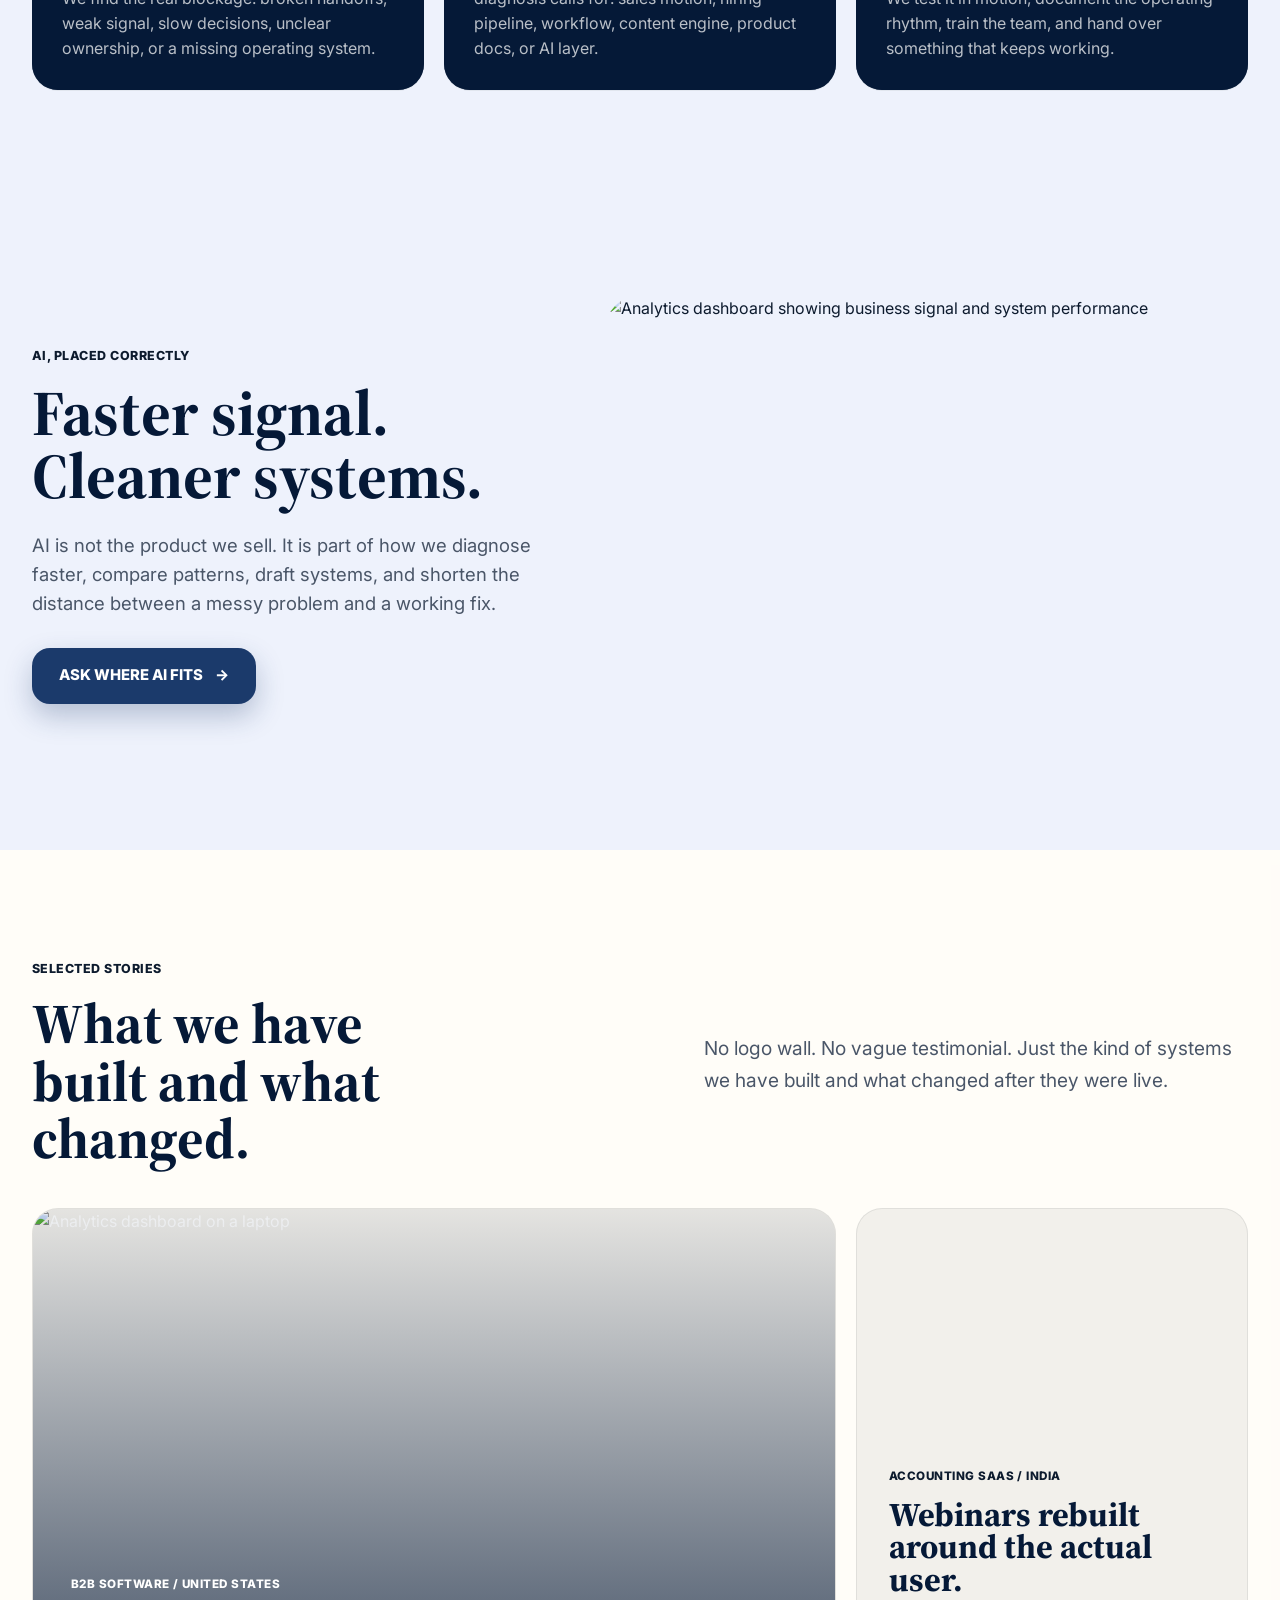
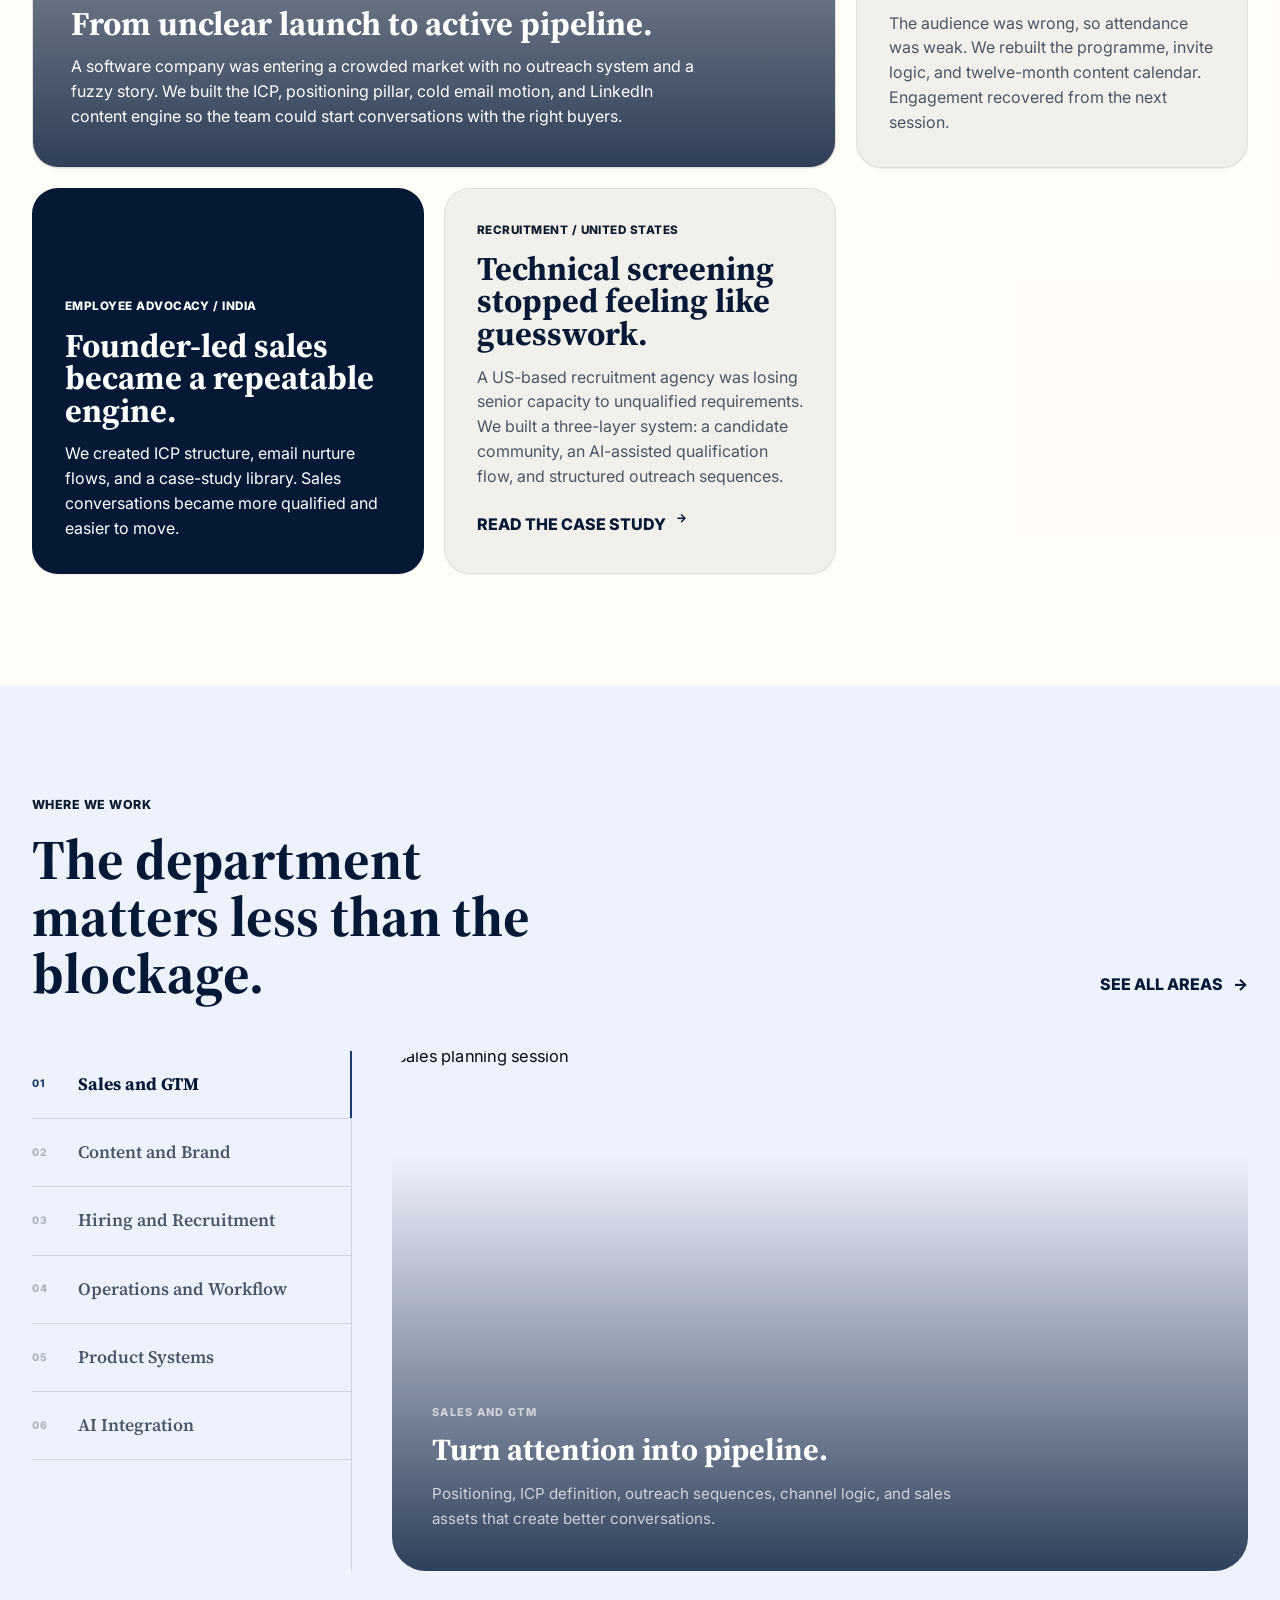
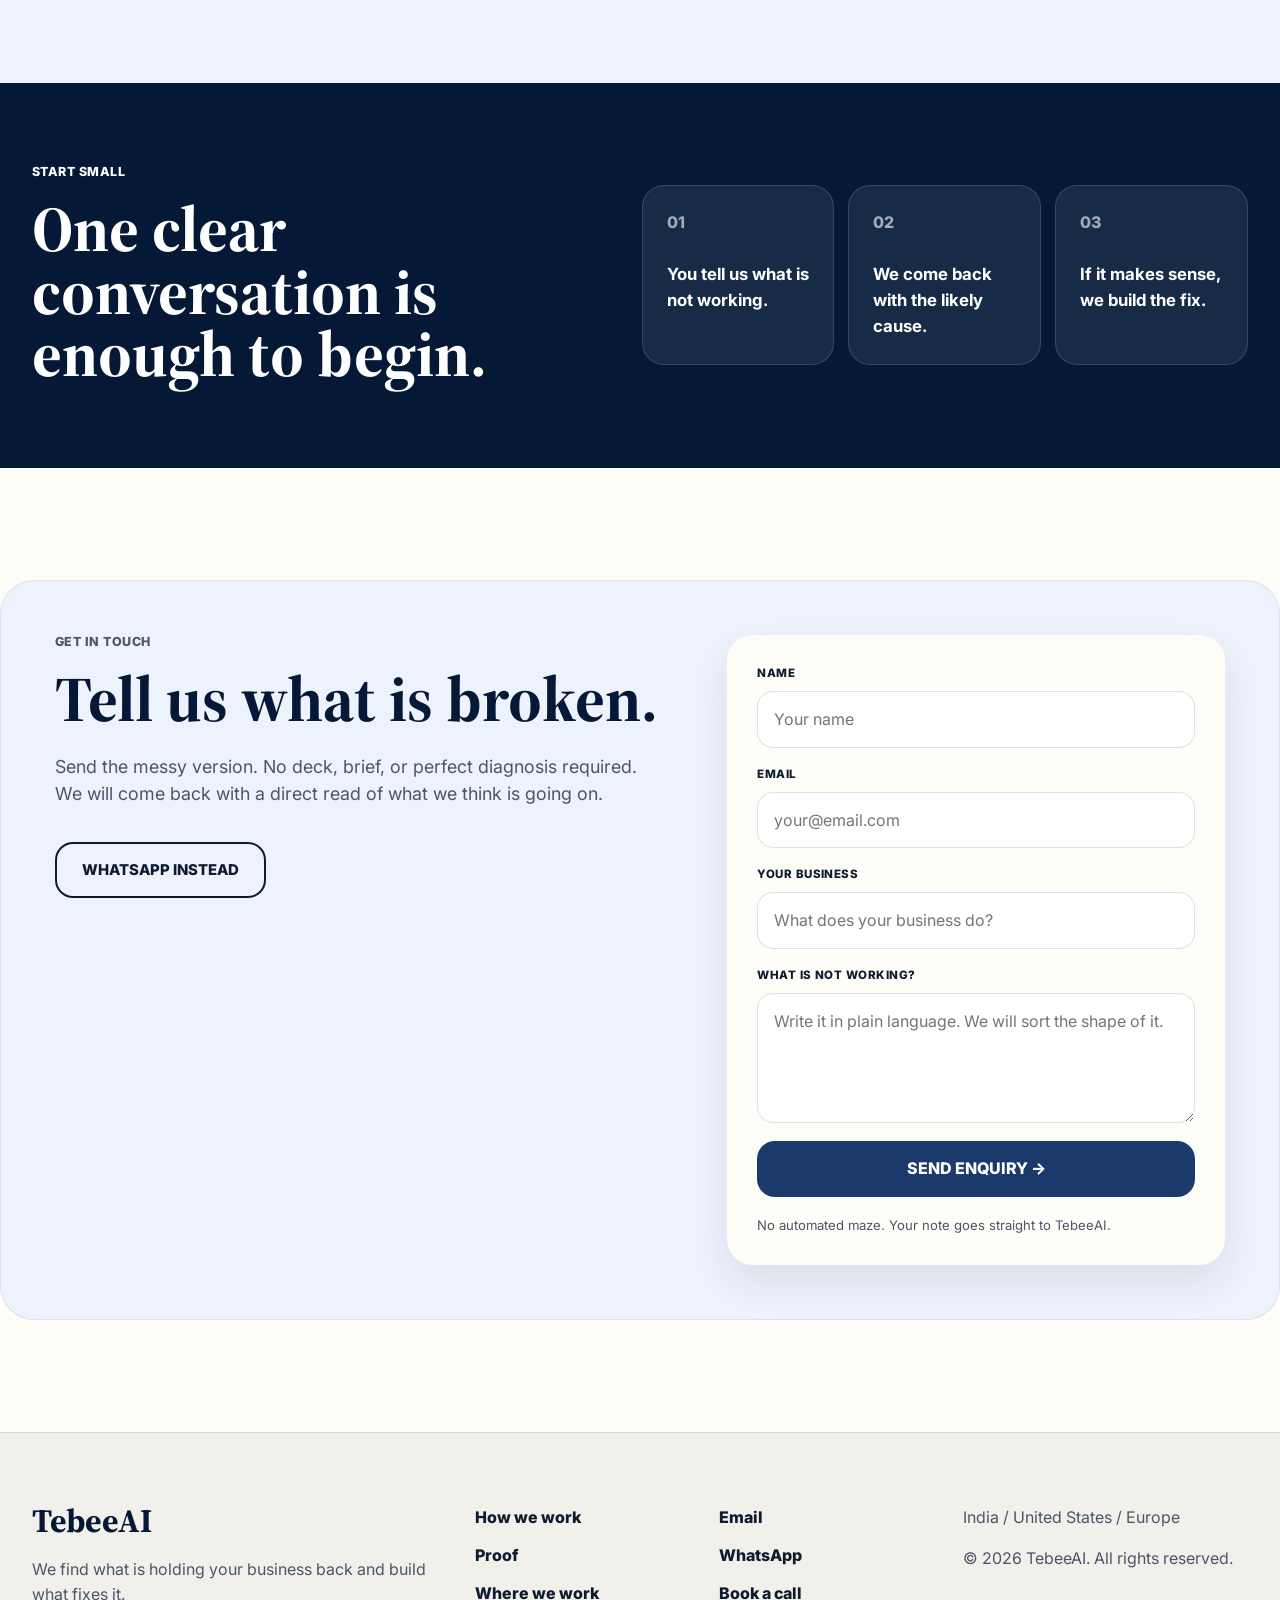
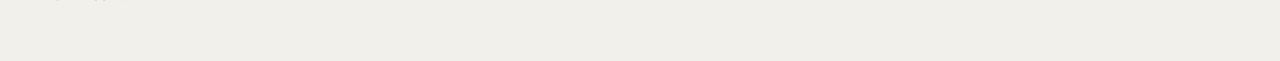
==== commit 6355e30b: "Add RainesDev recruitment case study - New case-study-rainesdev.html: three-layer recruitment ops sy" ====
--- a/index.html
+++ b/index.html
@@ -116,6 +116,7 @@
           <span>Hiring</span>
           <h3>Too many candidates, too little signal.</h3>
           <p>We fix the criteria, the screening logic, and the handoff to hiring managers.</p>
+          <a href="case-study-rainesdev.html" class="text-link">Read case study <span aria-hidden="true">→</span></a>
         </div>
       </article>
       <article class="insight-card text-card dark-card">
@@ -213,7 +214,8 @@
       <article class="story-card">
         <span>Recruitment / United States</span>
         <h3>Technical screening stopped feeling like guesswork.</h3>
-        <p>A hiring firm needed sharper signal across roles. We built a structured screening and reporting system that reduced evaluation time and improved manager handoff.</p>
+        <p>A US-based recruitment agency was losing senior capacity to unqualified requirements. We built a three-layer system: a candidate community, an AI-assisted qualification flow, and structured outreach sequences.</p>
+        <a href="case-study-rainesdev.html" class="text-link story-readmore">Read the case study <span aria-hidden="true">→</span></a>
       </article>
     </div>
   </section>
--- a/style.css
+++ b/style.css
@@ -36,6 +36,8 @@
   line-height: 1.55;
   -webkit-font-smoothing: antialiased;
   overflow-x: hidden;
+  hyphens: none;
+  -webkit-hyphens: none;
 }
 
 body::before {
@@ -1265,6 +1267,279 @@
   transform: translateY(0) !important;
 }
 
+/* ── Case Study ── */
+.case-hero {
+  padding: 160px 0 0;
+  background: var(--forest);
+  overflow: hidden;
+}
+
+.case-meta {
+  display: flex;
+  gap: 10px;
+  flex-wrap: wrap;
+  margin-bottom: 32px;
+}
+
+.case-tag {
+  display: inline-flex;
+  align-items: center;
+  padding: 6px 14px;
+  background: rgba(255, 255, 255, 0.1);
+  border: 1px solid rgba(255, 255, 255, 0.18);
+  border-radius: 99px;
+  color: rgba(255, 255, 255, 0.72);
+  font-size: 0.7rem;
+  font-weight: 800;
+  letter-spacing: 0.08em;
+  text-transform: uppercase;
+}
+
+.case-hero h1 {
+  color: #fff;
+  font-size: clamp(2.6rem, 5vw, 5.2rem);
+  max-width: 16ch;
+  margin: 0 0 26px;
+  line-height: 1.04;
+}
+
+.case-lead {
+  color: rgba(255, 255, 255, 0.68);
+  font-size: clamp(1.08rem, 1.6vw, 1.32rem);
+  max-width: 62ch;
+  margin-bottom: 58px;
+  line-height: 1.7;
+}
+
+.case-cover img {
+  height: min(46vw, 560px);
+  min-height: 300px;
+  object-fit: cover;
+  border-radius: var(--radius-xl) var(--radius-xl) 0 0;
+  display: block;
+}
+
+.case-body {
+  padding: 84px 0 56px;
+  background: var(--paper);
+}
+
+.case-article {
+  max-width: 760px;
+  margin: 0 auto;
+}
+
+.case-section {
+  margin-bottom: 64px;
+}
+
+.case-section h2 {
+  font-size: clamp(1.85rem, 2.8vw, 2.8rem);
+  margin-bottom: 24px;
+  line-height: 1.06;
+}
+
+.case-section > p {
+  color: var(--muted);
+  font-size: 1.08rem;
+  line-height: 1.82;
+  margin-bottom: 18px;
+  max-width: none;
+}
+
+.case-gaps {
+  display: grid;
+  gap: 14px;
+  margin: 28px 0;
+}
+
+.case-gap {
+  display: grid;
+  grid-template-columns: 36px 1fr;
+  gap: 18px;
+  padding: 24px;
+  background: var(--mint);
+  border-radius: var(--radius-md);
+  border: 1px solid var(--line);
+  align-items: start;
+}
+
+.gap-num {
+  color: var(--lime);
+  font-family: "Inter", sans-serif;
+  font-size: 0.68rem;
+  font-weight: 800;
+  letter-spacing: 0.1em;
+  padding-top: 3px;
+  flex-shrink: 0;
+}
+
+.case-gap p {
+  color: var(--muted);
+  font-size: 1.04rem;
+  line-height: 1.76;
+  margin: 0;
+  max-width: none;
+}
+
+.layer-stack {
+  display: grid;
+  gap: 16px;
+  margin: 32px 0 40px;
+}
+
+.layer-card {
+  padding: 32px;
+  background: var(--mint);
+  border-radius: var(--radius-lg);
+  border: 1px solid var(--line);
+}
+
+.layer-num {
+  color: var(--lime);
+  font-family: "Inter", sans-serif;
+  font-size: 0.68rem;
+  font-weight: 800;
+  letter-spacing: 0.1em;
+  text-transform: uppercase;
+  margin-bottom: 12px;
+}
+
+.layer-card h3 {
+  font-size: clamp(1.28rem, 1.9vw, 1.65rem);
+  margin-bottom: 14px;
+  line-height: 1.1;
+}
+
+.layer-card p {
+  color: var(--muted);
+  font-size: 1.02rem;
+  line-height: 1.78;
+  max-width: none;
+  margin-bottom: 14px;
+}
+
+.layer-card p:last-child {
+  margin-bottom: 0;
+}
+
+.case-figure {
+  margin: 24px 0 32px;
+  border-radius: var(--radius-lg);
+  overflow: hidden;
+  border: 1px solid var(--line);
+  box-shadow: var(--shadow);
+}
+
+.case-figure img {
+  width: 100%;
+  display: block;
+}
+
+.case-figure figcaption {
+  padding: 16px 22px;
+  background: var(--soft);
+  color: var(--muted);
+  font-size: 0.82rem;
+  line-height: 1.55;
+}
+
+.case-tags-row {
+  margin-bottom: 32px;
+}
+
+.case-tags-row .eyebrow {
+  margin-bottom: 14px;
+}
+
+.case-practice-tags {
+  display: flex;
+  gap: 10px;
+  flex-wrap: wrap;
+}
+
+.case-practice-link {
+  display: inline-flex;
+  align-items: center;
+  padding: 8px 18px;
+  background: transparent;
+  border: 1px solid var(--ink);
+  border-radius: 99px;
+  color: var(--ink);
+  font-size: 0.75rem;
+  font-weight: 800;
+  text-transform: uppercase;
+  letter-spacing: 0.04em;
+  transition: background 0.2s, color 0.2s;
+}
+
+.case-practice-link:hover {
+  background: var(--ink);
+  color: #fff;
+}
+
+.case-divider {
+  border: none;
+  border-top: 1px solid var(--line);
+  margin: 32px 0 24px;
+}
+
+.case-disclaimer {
+  color: var(--muted);
+  font-size: 0.82rem;
+  font-style: italic;
+  max-width: none;
+}
+
+.page-cta-card p,
+.page-cta-card h2 {
+  text-align: center;
+  margin-left: auto;
+  margin-right: auto;
+}
+
+.case-cta-actions {
+  display: flex;
+  gap: 14px;
+  justify-content: center;
+  flex-wrap: wrap;
+  margin-top: 30px;
+}
+
+.case-cta-secondary {
+  background: transparent;
+  border: 2px solid rgba(255, 255, 255, 0.4);
+  color: #fff;
+}
+
+.case-cta-secondary:hover {
+  background: rgba(255, 255, 255, 0.08);
+}
+
+.case-share-note {
+  color: rgba(255, 255, 255, 0.5);
+  font-size: 0.84rem;
+  margin-top: 24px;
+  text-align: center;
+  max-width: none;
+}
+
+.story-readmore {
+  display: inline-flex;
+  margin-top: 20px;
+}
+
+.image-card .text-link {
+  display: inline-flex;
+  color: rgba(255, 255, 255, 0.82);
+  margin-top: 16px;
+}
+
+.image-card .text-link:hover {
+  color: #fff;
+  gap: 16px;
+}
+
 @media (max-width: 1180px) {
   .nav-links {
     display: none;
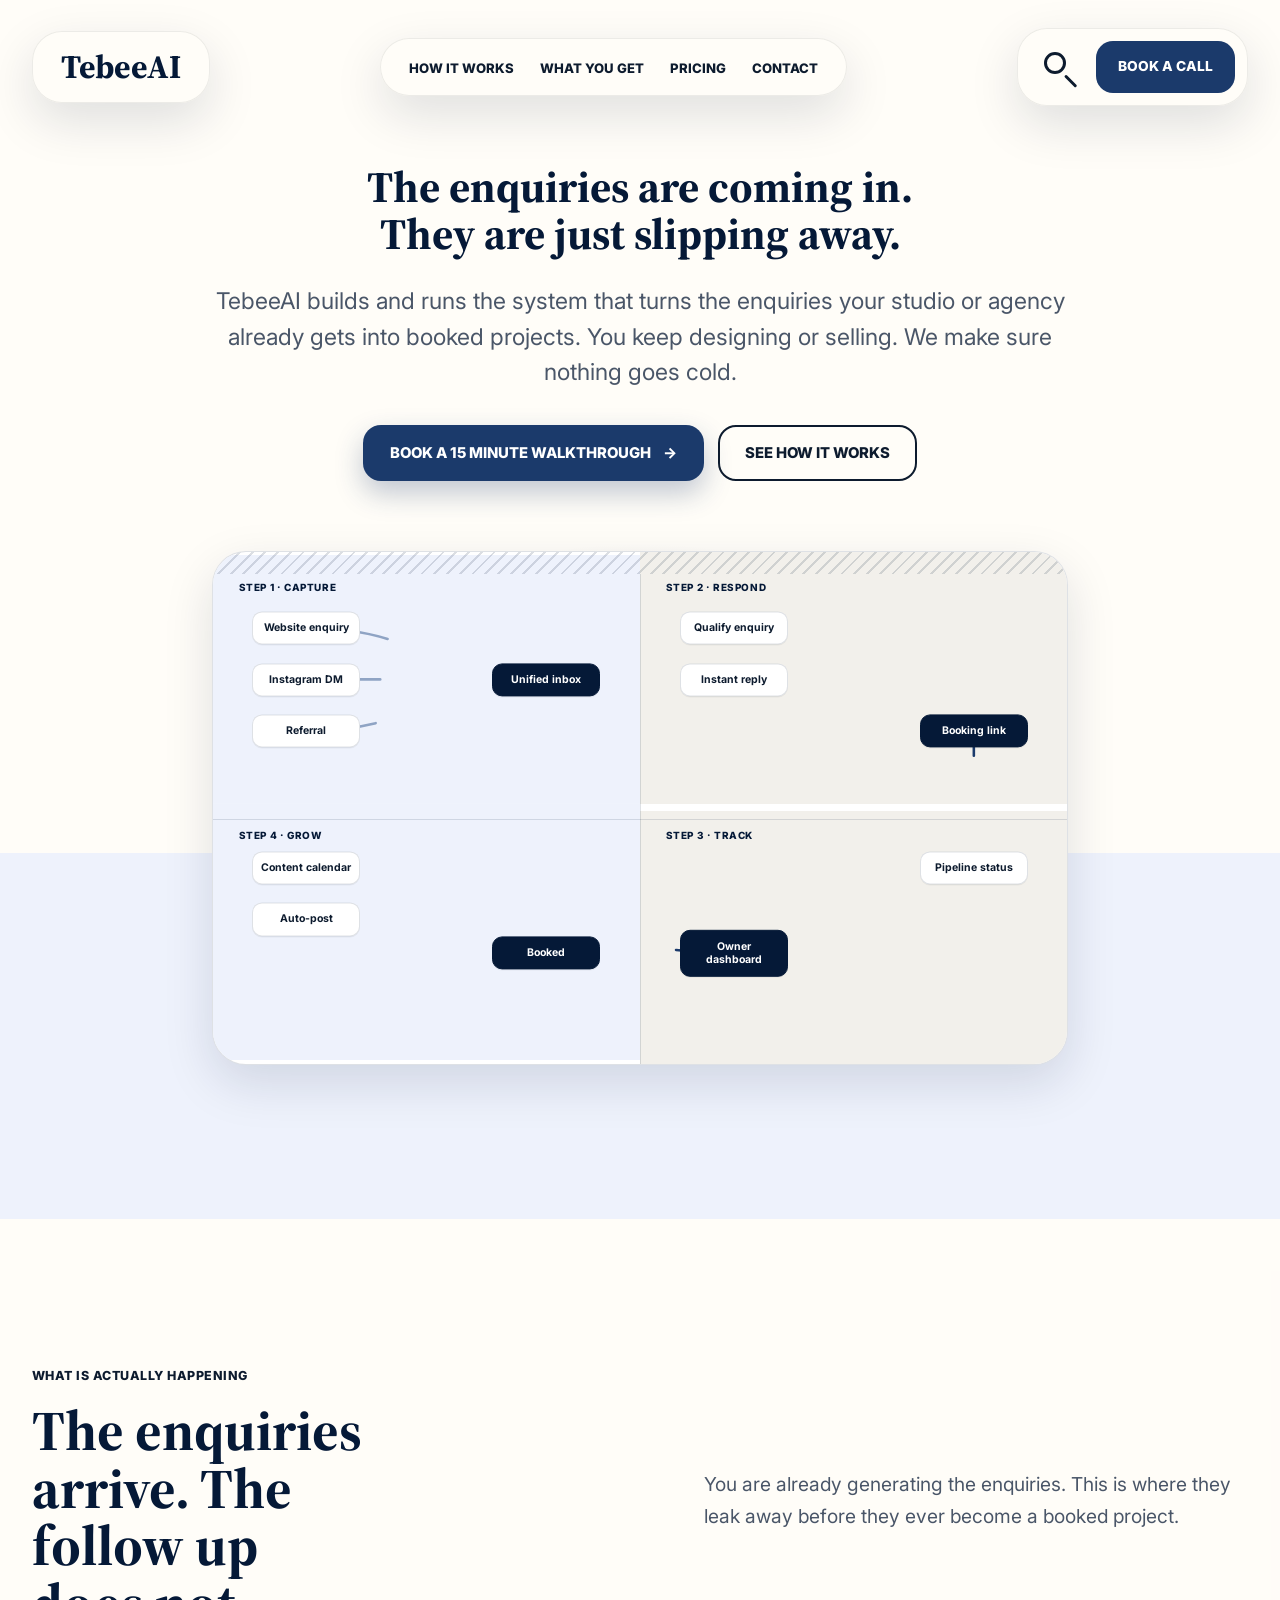
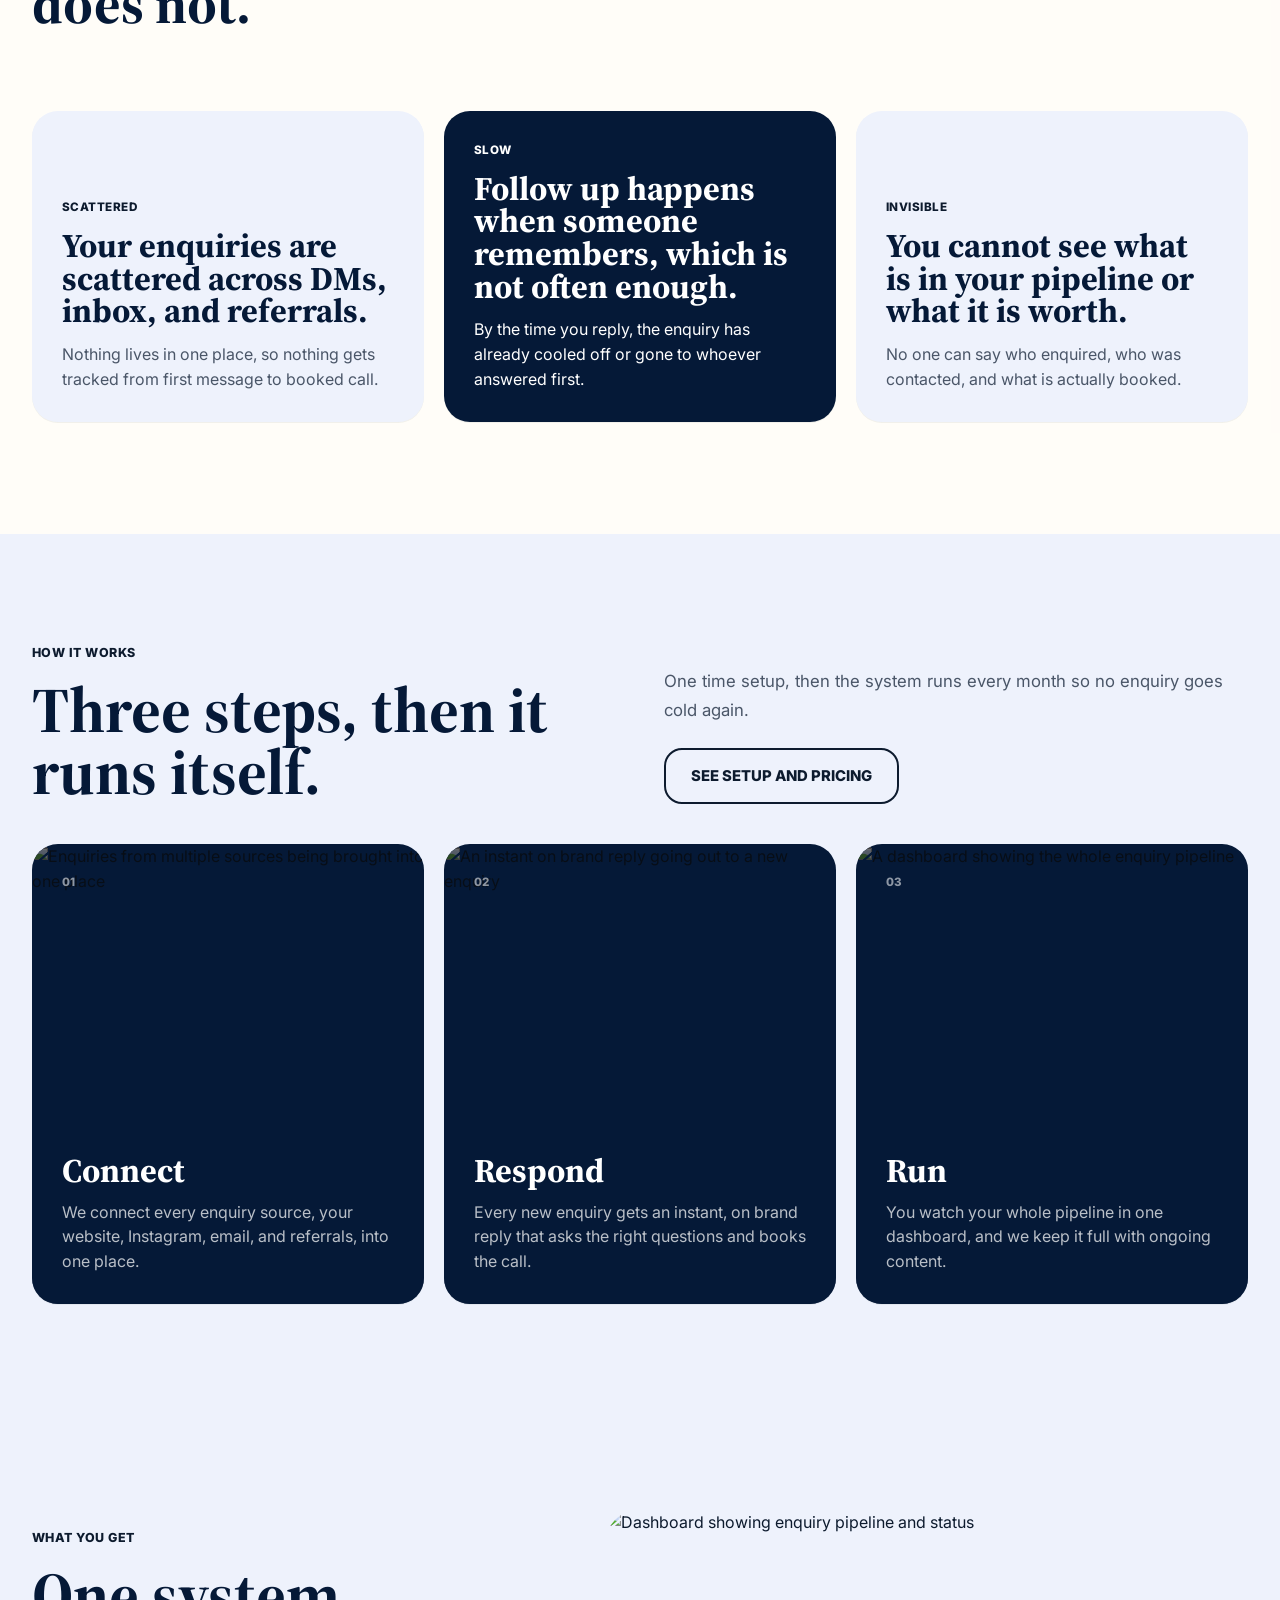
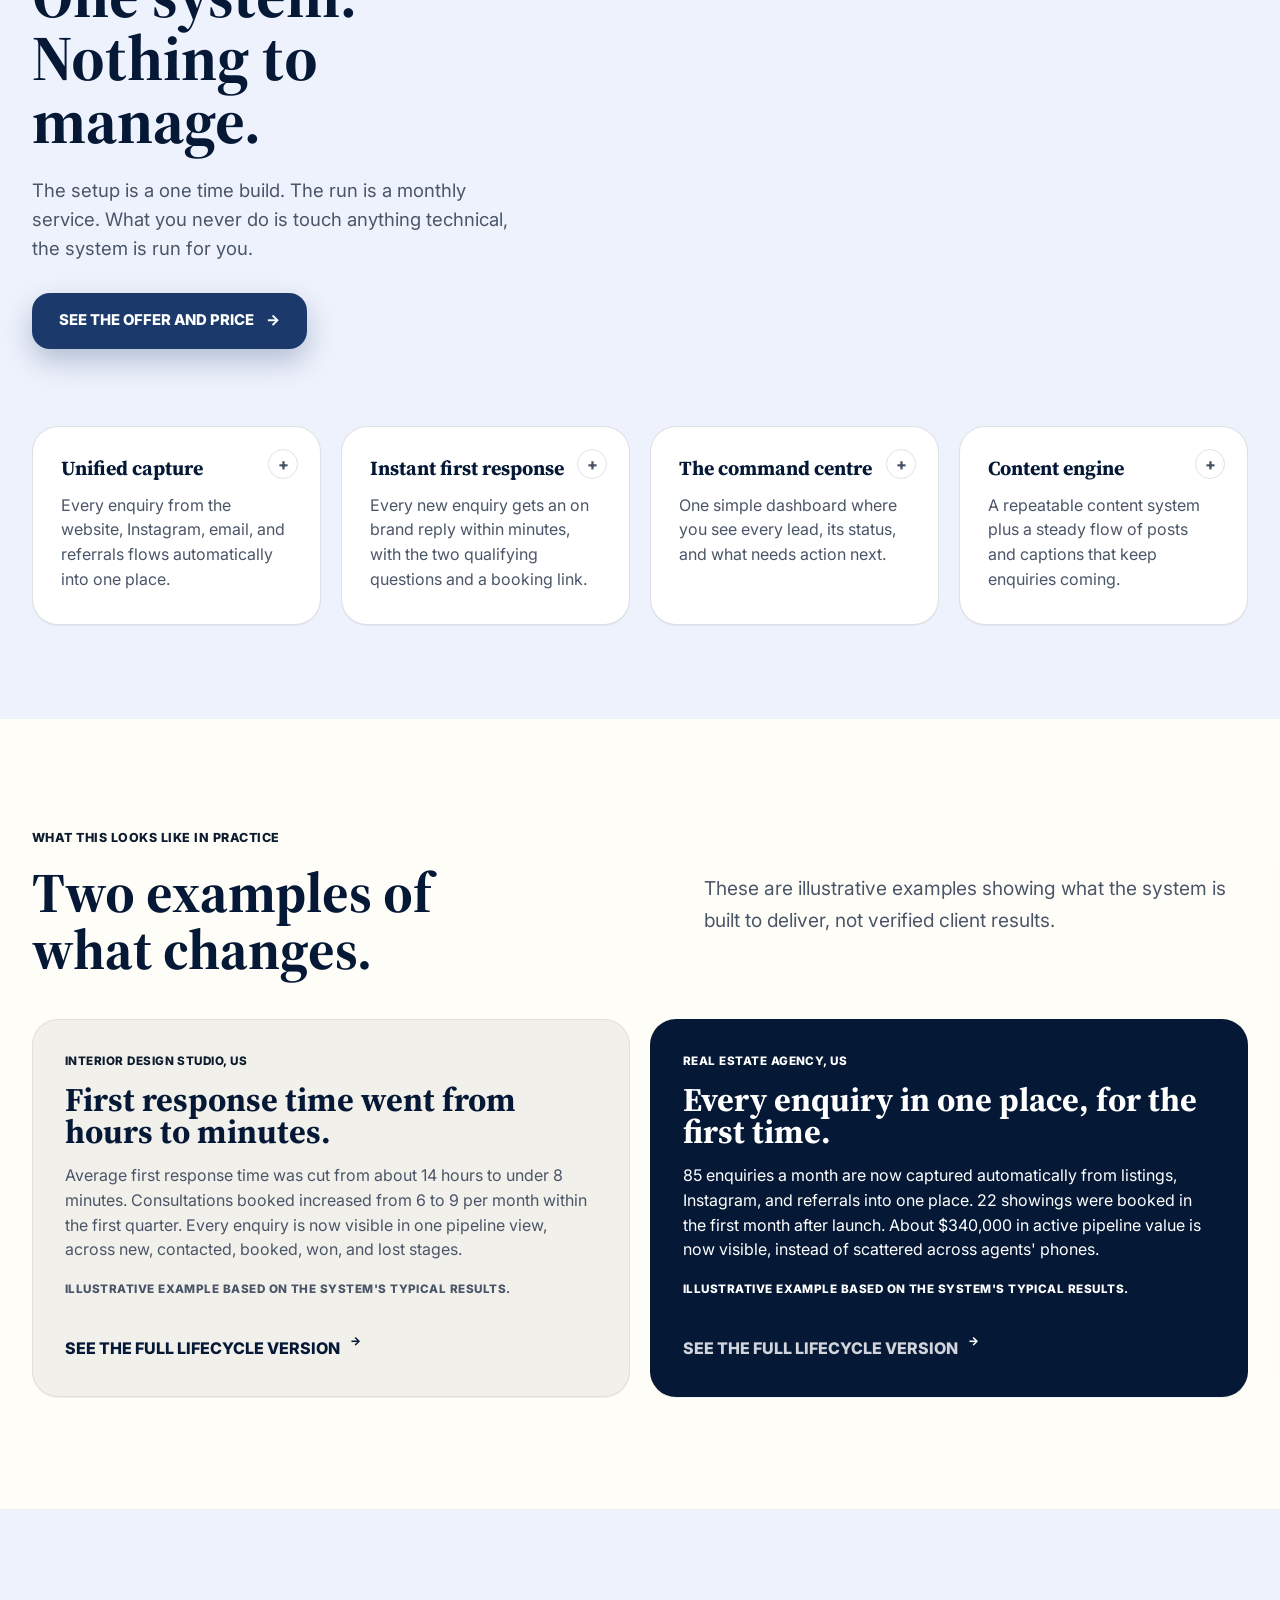
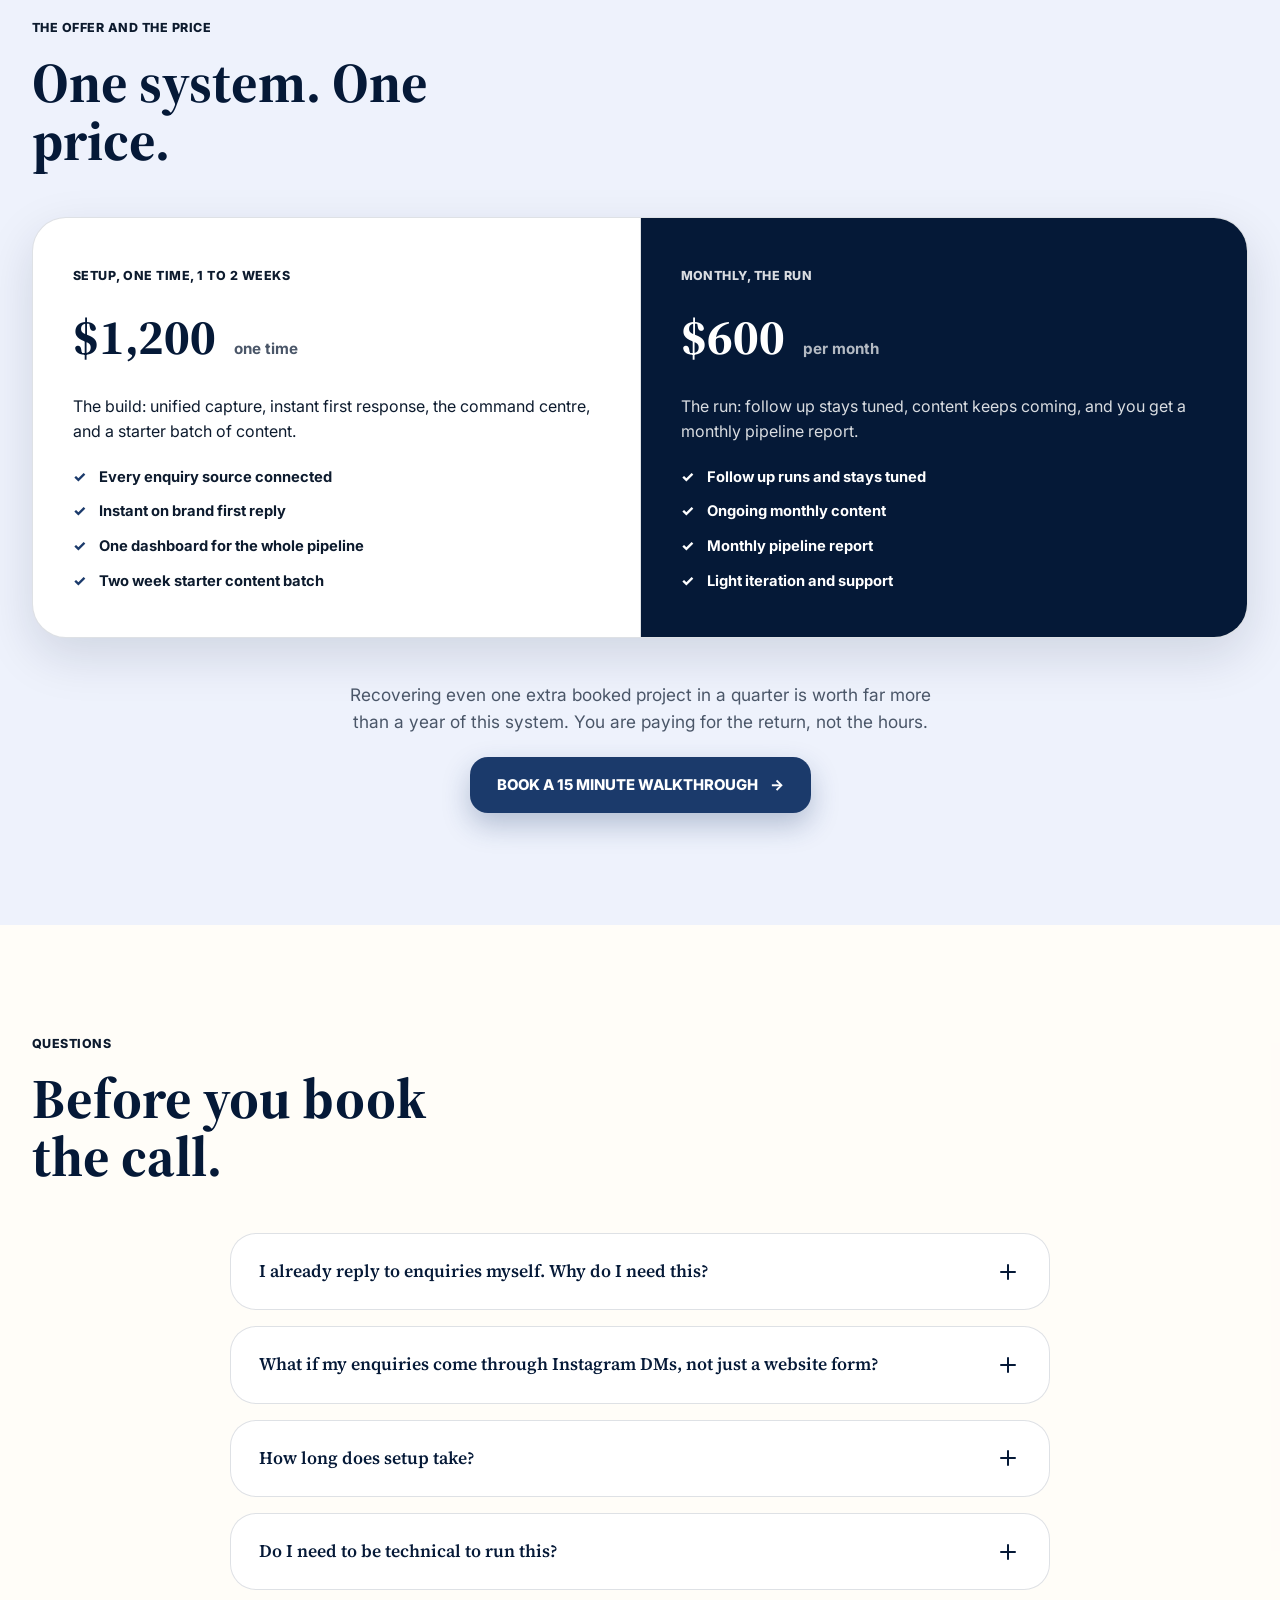
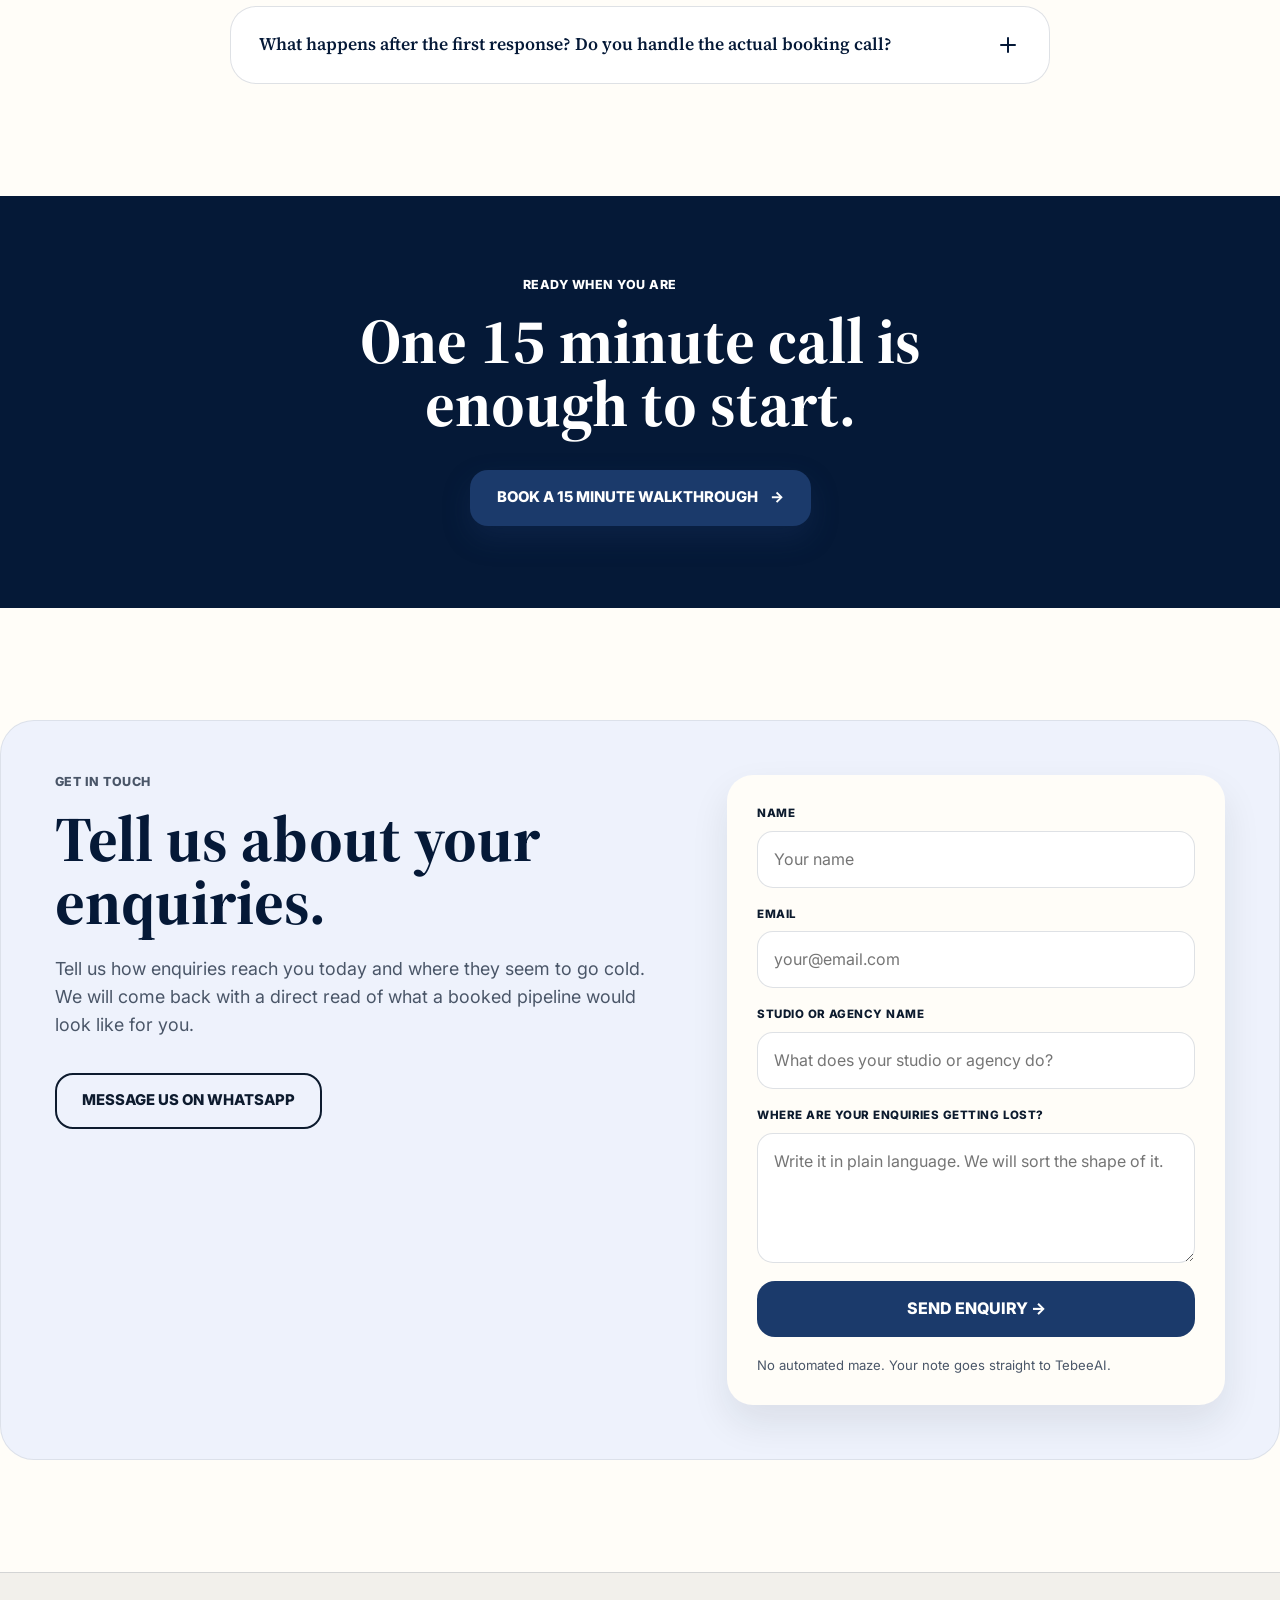
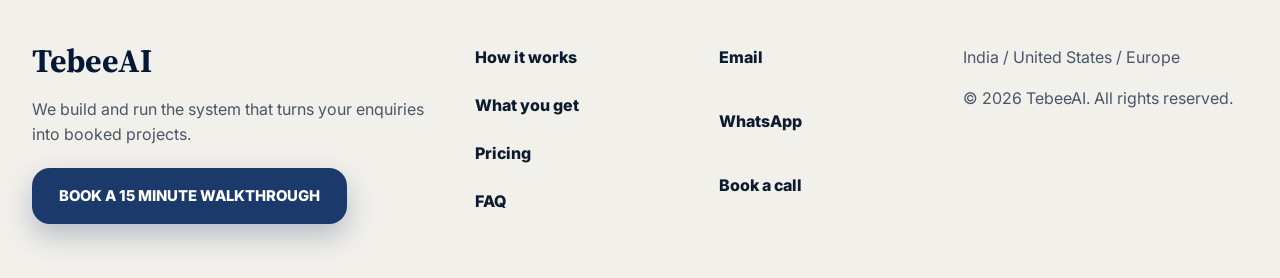
==== commit c700e25d: "Redesign site around The Booked Pipeline offer and optimize for SEO/AEO - Rebuild the homepage to se" ====
--- a/index.html
+++ b/index.html
@@ -3,23 +3,23 @@
 <head>
   <meta charset="UTF-8" />
   <meta name="viewport" content="width=device-width, initial-scale=1.0" />
-  <title>TebeeAI — Find the gap. Build the fix. Move again.</title>
-  <meta name="description" content="Something in your business is stuck. TebeeAI finds out why and builds what fixes it — across sales, operations, hiring, content, product, and AI." />
-  <meta name="keywords" content="business systems, sales operations, GTM strategy, hiring systems, AI integration, business consulting, founders, operators" />
+  <title>TebeeAI — The Booked Pipeline for Interior Design & Real Estate</title>
+  <meta name="description" content="The enquiries are coming in. TebeeAI builds and runs the system that turns the enquiries your studio or agency already gets into booked projects." />
+  <meta name="keywords" content="interior design leads, real estate lead management, booked pipeline, enquiry follow up, CRM for designers, real estate CRM" />
   <meta name="robots" content="index, follow" />
   <link rel="canonical" href="https://tebeeai.online/" />
 
   <!-- Open Graph -->
   <meta property="og:type" content="website" />
   <meta property="og:url" content="https://tebeeai.online/" />
-  <meta property="og:title" content="TebeeAI — Find the gap. Build the fix. Move again." />
-  <meta property="og:description" content="Something in your business is stuck. TebeeAI finds out why and builds what fixes it — across sales, operations, hiring, content, product, and AI." />
+  <meta property="og:title" content="TebeeAI — The Booked Pipeline for interior designers and real estate agents" />
+  <meta property="og:description" content="The enquiries are coming in. TebeeAI builds and runs the system that turns the enquiries your studio or agency already gets into booked projects." />
   <meta property="og:image" content="https://tebeeai.online/logo.png" />
 
   <!-- Twitter Card -->
   <meta name="twitter:card" content="summary_large_image" />
-  <meta name="twitter:title" content="TebeeAI — Find the gap. Build the fix. Move again." />
-  <meta name="twitter:description" content="Something in your business is stuck. TebeeAI finds out why and builds what fixes it." />
+  <meta name="twitter:title" content="TebeeAI — The Booked Pipeline" />
+  <meta name="twitter:description" content="The enquiries are coming in. They are just slipping away. TebeeAI builds and runs the system that turns them into booked projects." />
   <meta name="twitter:image" content="https://tebeeai.online/logo.png" />
 
   <link rel="icon" type="image/x-icon" href="favicon.ico" />
@@ -27,6 +27,96 @@
   <link rel="preconnect" href="https://fonts.gstatic.com" crossorigin />
   <link href="https://fonts.googleapis.com/css2?family=Inter:wght@400;500;600;700;800&amp;family=Source+Serif+4:opsz,wght@8..60,600;8..60,700&amp;display=swap" rel="stylesheet" />
   <link rel="stylesheet" href="style.css" />
+
+  <script type="application/ld+json">
+  {
+    "@context": "https://schema.org",
+    "@type": "ProfessionalService",
+    "@id": "https://tebeeai.online/#organization",
+    "name": "TebeeAI",
+    "url": "https://tebeeai.online/",
+    "logo": "https://tebeeai.online/logo.png",
+    "image": "https://tebeeai.online/logo.png",
+    "description": "TebeeAI builds and runs the Booked Pipeline, a done for you enquiry capture, instant response, and pipeline system for interior design studios and real estate agencies that are losing enquiries to slow follow up.",
+    "email": "hello@tebeeai.online",
+    "areaServed": ["India", "United States", "Europe"],
+    "audience": {
+      "@type": "Audience",
+      "audienceType": "Interior design studios and real estate agencies"
+    },
+    "makesOffer": [
+      {
+        "@type": "Offer",
+        "name": "The Booked Pipeline, setup",
+        "description": "One time build: unified enquiry capture, instant first response, the command centre dashboard, and a starter batch of content. Delivered in one to two weeks.",
+        "price": "1200",
+        "priceCurrency": "USD"
+      },
+      {
+        "@type": "Offer",
+        "name": "The Booked Pipeline, monthly",
+        "description": "Ongoing service: follow up stays tuned, ongoing content, a monthly pipeline report, and light iteration and support.",
+        "price": "600",
+        "priceCurrency": "USD",
+        "priceSpecification": {
+          "@type": "UnitPriceSpecification",
+          "price": "600",
+          "priceCurrency": "USD",
+          "unitText": "MONTH"
+        }
+      }
+    ]
+  }
+  </script>
+
+  <script type="application/ld+json">
+  {
+    "@context": "https://schema.org",
+    "@type": "FAQPage",
+    "mainEntity": [
+      {
+        "@type": "Question",
+        "name": "I already reply to enquiries myself. Why do I need this?",
+        "acceptedAnswer": {
+          "@type": "Answer",
+          "text": "Because it runs whether or not you are free to answer. Follow up today depends on someone remembering, so leads wait hours or days and cool off. This replies within minutes, every time, and hands you a warm lead ready for the call."
+        }
+      },
+      {
+        "@type": "Question",
+        "name": "What if my enquiries come through Instagram DMs, not just a website form?",
+        "acceptedAnswer": {
+          "@type": "Answer",
+          "text": "That is exactly what unified capture is for. Every enquiry from your website, Instagram, email, and referrals flows automatically into one place, so nothing depends on you checking five different apps."
+        }
+      },
+      {
+        "@type": "Question",
+        "name": "How long does setup take?",
+        "acceptedAnswer": {
+          "@type": "Answer",
+          "text": "One to two weeks, and you do not have to touch anything technical while it happens. Once it is live, the monthly service keeps it running and tuned."
+        }
+      },
+      {
+        "@type": "Question",
+        "name": "Do I need to be technical to run this?",
+        "acceptedAnswer": {
+          "@type": "Answer",
+          "text": "No. The system is run for you. You never touch anything technical, you just watch the dashboard and take the calls it books for you."
+        }
+      },
+      {
+        "@type": "Question",
+        "name": "What happens after the first response? Do you handle the actual booking call?",
+        "acceptedAnswer": {
+          "@type": "Answer",
+          "text": "The system books a qualified, warm lead onto your calendar. You, or your team, still run the actual consultation or showing. TebeeAI runs the machine, not your client relationships."
+        }
+      }
+    ]
+  }
+  </script>
 </head>
 <body>
 
@@ -37,9 +127,9 @@
     </a>
 
     <ul class="nav-links" id="navLinks">
-      <li><a href="#what-we-do">How we work</a></li>
-      <li><a href="#proof">Proof</a></li>
-      <li><a href="#where-teaser">Where we work</a></li>
+      <li><a href="#how-it-works">How it works</a></li>
+      <li><a href="#included">What you get</a></li>
+      <li><a href="#pricing">Pricing</a></li>
       <li><a href="#contact">Contact</a></li>
     </ul>
 
@@ -58,229 +148,302 @@
   <section id="hero" class="hero-section">
     <div class="container hero-copy">
       <h1 class="hero-title">
-        <span>Something in your business is stuck.</span>
-        <span>We find out why and build what fixes it.</span>
+        <span>The enquiries are coming in.</span>
+        <span>They are just slipping away.</span>
       </h1>
-      <p class="hero-lead">TebeeAI helps businesses turn stalled sales, messy operations, slow hiring, or unclear growth into systems that actually run.</p>
+      <p class="hero-lead">TebeeAI builds and runs the system that turns the enquiries your studio or agency already gets into booked projects. You keep designing or selling. We make sure nothing goes cold.</p>
       <div class="hero-actions">
-        <a href="#contact" class="btn btn-primary">Tell us what is broken <span aria-hidden="true">-></span></a>
-        <a href="#problems" class="btn btn-secondary">See what we fix</a>
-      </div>
-    </div>
-
-    <div class="hero-media container-wide">
-      <article class="hero-card hero-card-small">
-        <img src="https://images.unsplash.com/photo-1559136555-9303baea8ebd?w=900&amp;q=80&amp;auto=format&amp;fit=crop" alt="Team mapping a business system on a wall" />
-        <span>Sales systems</span>
-      </article>
-      <article class="hero-card hero-card-feature">
-        <img src="https://images.unsplash.com/photo-1552664730-d307ca884978?w=1100&amp;q=80&amp;auto=format&amp;fit=crop" alt="Business team working through strategy notes" />
-        <div class="feature-caption">
-          <p>Audit / Build / Run</p>
-          <h2>We do not sell a service menu.<br>We build what the diagnosis calls for.</h2>
-        </div>
-      </article>
-      <article class="hero-card hero-card-small hero-card-lower">
-        <img src="https://images.unsplash.com/photo-1516321318423-f06f85e504b3?w=900&amp;q=80&amp;auto=format&amp;fit=crop" alt="Data dashboard and systems screen" />
-        <span>AI-assisted diagnosis</span>
-      </article>
-    </div>
-  </section>
-
-  <section id="problems" class="section section-white">
+        <a href="#contact" class="btn btn-primary">Book a 15 minute walkthrough <span aria-hidden="true">-></span></a>
+        <a href="#how-it-works" class="btn btn-secondary">See how it works</a>
+      </div>
+    </div>
+
+    <div class="hero-media-mock container-wide" aria-hidden="true">
+      <div class="mock-glow"></div>
+      <div class="hero-flow" id="heroFlow">
+        <svg class="hero-flow-svg" viewBox="0 0 1000 600" preserveAspectRatio="none">
+          <path class="hf-path" d="M110,90 C250,90 250,150 390,150" />
+          <path class="hf-path" d="M110,150 C220,150 280,150 390,150" />
+          <path class="hf-path" d="M110,210 C250,210 250,150 390,150" />
+          <path class="hf-path hf-path-accent" d="M390,150 C470,150 530,90 610,90" />
+          <path class="hf-path" d="M610,90 C610,110 610,130 610,150" />
+          <path class="hf-path hf-path-accent" d="M610,150 C740,150 760,210 890,210" />
+          <path class="hf-path hf-path-accent" d="M890,210 C890,260 890,320 890,370" />
+          <path class="hf-path hf-path-accent" d="M890,370 C760,370 740,470 610,470" />
+          <path class="hf-path hf-path-accent" d="M610,470 C450,470 300,400 110,370" />
+          <path class="hf-path" d="M110,370 C110,390 110,410 110,430" />
+          <path class="hf-path hf-path-accent" d="M110,430 C220,430 280,470 390,470" />
+        </svg>
+
+        <div class="hf-shell">
+          <div class="hf-header-strip"></div>
+          <div class="hf-quadrant" style="left:0; top:0; width:50%; height:50%;"></div>
+          <div class="hf-quadrant hf-quadrant-alt" style="left:50%; top:0; width:50%; height:50%;"></div>
+          <div class="hf-quadrant hf-quadrant-alt" style="left:50%; top:50%; width:50%; height:50%;"></div>
+          <div class="hf-quadrant" style="left:0; top:50%; width:50%; height:50%;"></div>
+          <div class="hf-divider-v"></div>
+          <div class="hf-divider-h"></div>
+          <span class="hf-zone-label" style="left:3%; top:28px;">Step 1 · Capture</span>
+          <span class="hf-zone-label" style="left:53%; top:28px;">Step 2 · Respond</span>
+          <span class="hf-zone-label" style="left:53%; top:calc(50% + 20px);">Step 3 · Track</span>
+          <span class="hf-zone-label" style="left:3%; top:calc(50% + 20px);">Step 4 · Grow</span>
+        </div>
+
+        <div class="hf-node" style="left:11%; top:15%;"><div class="hf-node-chip">Website enquiry</div></div>
+        <div class="hf-node" style="left:11%; top:25%;"><div class="hf-node-chip">Instagram DM</div></div>
+        <div class="hf-node" style="left:11%; top:35%;"><div class="hf-node-chip">Referral</div></div>
+        <div class="hf-node hf-node-accent" style="left:39%; top:25%;"><div class="hf-node-chip">Unified inbox</div></div>
+
+        <div class="hf-node" style="left:61%; top:15%;"><div class="hf-node-chip">Qualify enquiry</div></div>
+        <div class="hf-node" style="left:61%; top:25%;"><div class="hf-node-chip">Instant reply</div></div>
+        <div class="hf-node hf-node-accent" style="left:89%; top:35%;"><div class="hf-node-chip">Booking link</div></div>
+
+        <div class="hf-node" style="left:89%; top:61.7%;"><div class="hf-node-chip">Pipeline status</div></div>
+        <div class="hf-node hf-node-accent" style="left:61%; top:78.3%;"><div class="hf-node-chip">Owner dashboard</div></div>
+
+        <div class="hf-node" style="left:11%; top:61.7%;"><div class="hf-node-chip">Content calendar</div></div>
+        <div class="hf-node" style="left:11%; top:71.7%;"><div class="hf-node-chip">Auto-post</div></div>
+        <div class="hf-node hf-node-accent" style="left:39%; top:78.3%;"><div class="hf-node-chip">Booked</div></div>
+      </div>
+    </div>
+  </section>
+
+  <section id="leak" class="section section-white">
     <div class="container section-heading split-heading problem-heading">
       <div>
-        <p class="eyebrow">What usually brings us in</p>
-        <h2>The symptom is visible.<br>The system gap is not.</h2>
-      </div>
-      <p>Pipeline not moving. Teams repeating manual work. Vendors solving pieces. Hiring taking too long. We trace the problem upstream and build from there.</p>
-    </div>
-
-    <div class="container insight-grid">
-      <article class="insight-card image-card tall-card">
-        <img src="https://images.unsplash.com/photo-1556761175-b413da4baf72?w=900&amp;q=80&amp;auto=format&amp;fit=crop" alt="People reviewing a sales plan" />
-        <div>
-          <span>Sales and GTM</span>
-          <h3>Spending more, getting less pipeline.</h3>
-          <p>Usually the missing piece is not budget. It is a clear path from buyer to conversation.</p>
-        </div>
-      </article>
+        <p class="eyebrow">What is actually happening</p>
+        <h2>The enquiries arrive. The follow up does not.</h2>
+      </div>
+      <p>You are already generating the enquiries. This is where they leak away before they ever become a booked project.</p>
+    </div>
+
+    <div class="container insight-grid insight-grid-three">
       <article class="insight-card text-card">
-        <span>Operations</span>
-        <h3>Work lives in memory, chat threads, and one overloaded person.</h3>
-        <p>We turn fragile routines into documented workflows that a team can actually run.</p>
-      </article>
-      <article class="insight-card image-card">
-        <img src="https://images.unsplash.com/photo-1600880292203-757bb62b4baf?w=900&amp;q=80&amp;auto=format&amp;fit=crop" alt="Interview conversation in a modern office" />
-        <div>
-          <span>Hiring</span>
-          <h3>Too many candidates, too little signal.</h3>
-          <p>We fix the criteria, the screening logic, and the handoff to hiring managers.</p>
-          <a href="case-study-rainesdev.html" class="text-link">Read case study <span aria-hidden="true">→</span></a>
-        </div>
+        <span>Scattered</span>
+        <h3>Your enquiries are scattered across DMs, inbox, and referrals.</h3>
+        <p>Nothing lives in one place, so nothing gets tracked from first message to booked call.</p>
       </article>
       <article class="insight-card text-card dark-card">
-        <span>Operations</span>
-        <h3>Three vendors later, the real problem is still there.</h3>
-        <p>A task can be outsourced. A broken operating system has to be rebuilt.</p>
-      </article>
-    </div>
-  </section>
-
-  <section id="what-we-do" class="section pale-section">
+        <span>Slow</span>
+        <h3>Follow up happens when someone remembers, which is not often enough.</h3>
+        <p>By the time you reply, the enquiry has already cooled off or gone to whoever answered first.</p>
+      </article>
+      <article class="insight-card text-card">
+        <span>Invisible</span>
+        <h3>You cannot see what is in your pipeline or what it is worth.</h3>
+        <p>No one can say who enquired, who was contacted, and what is actually booked.</p>
+      </article>
+    </div>
+  </section>
+
+  <section id="how-it-works" class="section pale-section">
     <div class="container method-showcase">
       <div class="method-header">
         <div>
-          <p class="eyebrow">How we work</p>
-          <h2>Diagnose before building.</h2>
+          <p class="eyebrow">How it works</p>
+          <h2>Three steps, then it runs itself.</h2>
         </div>
         <div class="method-note">
-          <p>Every engagement moves through the same operating rhythm. The fix changes by business. The discipline does not.</p>
-          <a href="#contact" class="btn btn-secondary">Start with the audit</a>
+          <p>One time setup, then the system runs every month so no enquiry goes cold again.</p>
+          <a href="#pricing" class="btn btn-secondary">See setup and pricing</a>
         </div>
       </div>
 
       <div class="method-steps">
         <article class="method-card">
-          <img src="https://images.unsplash.com/photo-1556761175-4b46a572b786?w=900&amp;q=80&amp;auto=format&amp;fit=crop" alt="Team diagnosing growth and operating gaps" />
+          <img src="https://images.unsplash.com/photo-1556761175-4b46a572b786?w=900&amp;q=80&amp;auto=format&amp;fit=crop" alt="Enquiries from multiple sources being brought into one place" />
           <span class="method-num">01</span>
           <div>
-            <h3>Audit</h3>
-            <p>We find the real blockage: broken handoffs, weak signal, slow decisions, unclear ownership, or a missing operating system.</p>
+            <h3>Connect</h3>
+            <p>We connect every enquiry source, your website, Instagram, email, and referrals, into one place.</p>
           </div>
         </article>
         <article class="method-card">
-          <img src="https://images.unsplash.com/photo-1552664730-d307ca884978?w=900&amp;q=80&amp;auto=format&amp;fit=crop" alt="Business team building a system on a planning wall" />
+          <img src="https://images.unsplash.com/photo-1552664730-d307ca884978?w=900&amp;q=80&amp;auto=format&amp;fit=crop" alt="An instant on brand reply going out to a new enquiry" />
           <span class="method-num">02</span>
           <div>
-            <h3>Build</h3>
-            <p>We design and assemble the system the diagnosis calls for: sales motion, hiring pipeline, workflow, content engine, product docs, or AI layer.</p>
+            <h3>Respond</h3>
+            <p>Every new enquiry gets an instant, on brand reply that asks the right questions and books the call.</p>
           </div>
         </article>
         <article class="method-card">
-          <img src="https://images.unsplash.com/photo-1497366754035-f200968a6e72?w=900&amp;q=80&amp;auto=format&amp;fit=crop" alt="Team running a structured workflow in a workspace" />
+          <img src="https://images.unsplash.com/photo-1497366754035-f200968a6e72?w=900&amp;q=80&amp;auto=format&amp;fit=crop" alt="A dashboard showing the whole enquiry pipeline" />
           <span class="method-num">03</span>
           <div>
             <h3>Run</h3>
-            <p>We test it in motion, document the operating rhythm, train the team, and hand over something that keeps working.</p>
+            <p>You watch your whole pipeline in one dashboard, and we keep it full with ongoing content.</p>
           </div>
         </article>
       </div>
     </div>
   </section>
 
-  <section id="ai-method" class="feature-band">
+  <section id="included" class="feature-band">
     <div class="container feature-grid">
       <div>
-        <p class="eyebrow">AI, placed correctly</p>
-        <h2>Faster signal.<br>Cleaner systems.</h2>
-        <p>AI is not the product we sell. It is part of how we diagnose faster, compare patterns, draft systems, and shorten the distance between a messy problem and a working fix.</p>
-        <a href="#contact" class="btn btn-primary">Ask where AI fits <span aria-hidden="true">-></span></a>
+        <p class="eyebrow">What you get</p>
+        <h2>One system.<br>Nothing to manage.</h2>
+        <p>The setup is a one time build. The run is a monthly service. What you never do is touch anything technical, the system is run for you.</p>
+        <a href="#pricing" class="btn btn-primary">See the offer and price <span aria-hidden="true">-></span></a>
       </div>
       <div class="feature-image">
-        <img src="https://images.unsplash.com/photo-1551288049-bebda4e38f71?w=1200&amp;q=80&amp;auto=format&amp;fit=crop" alt="Analytics dashboard showing business signal and system performance" />
-      </div>
+        <img src="https://images.unsplash.com/photo-1551288049-bebda4e38f71?w=1200&amp;q=80&amp;auto=format&amp;fit=crop" alt="Dashboard showing enquiry pipeline and status" />
+      </div>
+    </div>
+
+    <div class="container capability-grid">
+      <article class="capability-card">
+        <span class="capability-expand" aria-hidden="true">+</span>
+        <h3>Unified capture</h3>
+        <p>Every enquiry from the website, Instagram, email, and referrals flows automatically into one place.</p>
+      </article>
+      <article class="capability-card">
+        <span class="capability-expand" aria-hidden="true">+</span>
+        <h3>Instant first response</h3>
+        <p>Every new enquiry gets an on brand reply within minutes, with the two qualifying questions and a booking link.</p>
+      </article>
+      <article class="capability-card">
+        <span class="capability-expand" aria-hidden="true">+</span>
+        <h3>The command centre</h3>
+        <p>One simple dashboard where you see every lead, its status, and what needs action next.</p>
+      </article>
+      <article class="capability-card">
+        <span class="capability-expand" aria-hidden="true">+</span>
+        <h3>Content engine</h3>
+        <p>A repeatable content system plus a steady flow of posts and captions that keep enquiries coming.</p>
+      </article>
     </div>
   </section>
 
   <section id="proof" class="section section-white">
     <div class="container section-heading split-heading">
       <div>
-        <p class="eyebrow">Selected stories</p>
-        <h2>What we have built and what changed.</h2>
-      </div>
-      <p>No logo wall. No vague testimonial. Just the kind of systems we have built and what changed after they were live.</p>
-    </div>
-
-    <div class="container story-grid">
-      <article class="story-card story-feature">
-        <img src="https://images.unsplash.com/photo-1460925895917-afdab827c52f?w=1200&amp;q=80&amp;auto=format&amp;fit=crop" alt="Analytics dashboard on a laptop" />
-        <div>
-          <span>B2B software / United States</span>
-          <h3>From unclear launch to active pipeline.</h3>
-          <p>A software company was entering a crowded market with no outreach system and a fuzzy story. We built the ICP, positioning pillar, cold email motion, and LinkedIn content engine so the team could start conversations with the right buyers.</p>
-        </div>
-      </article>
+        <p class="eyebrow">What this looks like in practice</p>
+        <h2>Two examples of what changes.</h2>
+      </div>
+      <p>These are illustrative examples showing what the system is built to deliver, not verified client results.</p>
+    </div>
+
+    <div class="container story-grid story-grid-two">
       <article class="story-card">
-        <span>Accounting SaaS / India</span>
-        <h3>Webinars rebuilt around the actual user.</h3>
-        <p>The audience was wrong, so attendance was weak. We rebuilt the programme, invite logic, and twelve-month content calendar. Engagement recovered from the next session.</p>
+        <span>Interior design studio, US</span>
+        <h3>First response time went from hours to minutes.</h3>
+        <p>Average first response time was cut from about 14 hours to under 8 minutes. Consultations booked increased from 6 to 9 per month within the first quarter. Every enquiry is now visible in one pipeline view, across new, contacted, booked, won, and lost stages.</p>
+        <span class="story-note">Illustrative example based on the system's typical results.</span>
+        <a href="case-study-interiordesign-lifecycle.html" class="text-link story-readmore">See the full lifecycle version <span aria-hidden="true">→</span></a>
       </article>
       <article class="story-card dark-story">
-        <span>Employee advocacy / India</span>
-        <h3>Founder-led sales became a repeatable engine.</h3>
-        <p>We created ICP structure, email nurture flows, and a case-study library. Sales conversations became more qualified and easier to move.</p>
-      </article>
-      <article class="story-card">
-        <span>Recruitment / United States</span>
-        <h3>Technical screening stopped feeling like guesswork.</h3>
-        <p>A US-based recruitment agency was losing senior capacity to unqualified requirements. We built a three-layer system: a candidate community, an AI-assisted qualification flow, and structured outreach sequences.</p>
-        <a href="case-study-rainesdev.html" class="text-link story-readmore">Read the case study <span aria-hidden="true">→</span></a>
-      </article>
-    </div>
-  </section>
-
-  <section id="where-teaser" class="section pale-section">
+        <span>Real estate agency, US</span>
+        <h3>Every enquiry in one place, for the first time.</h3>
+        <p>85 enquiries a month are now captured automatically from listings, Instagram, and referrals into one place. 22 showings were booked in the first month after launch. About $340,000 in active pipeline value is now visible, instead of scattered across agents' phones.</p>
+        <span class="story-note">Illustrative example based on the system's typical results.</span>
+        <a href="case-study-realestate-lifecycle.html" class="text-link story-readmore">See the full lifecycle version <span aria-hidden="true">→</span></a>
+      </article>
+    </div>
+  </section>
+
+  <section id="pricing" class="section pale-section">
     <div class="container section-heading">
-      <div style="display:flex;align-items:flex-end;justify-content:space-between;gap:24px;flex-wrap:wrap;">
-        <div>
-          <p class="eyebrow">Where we work</p>
-          <h2 style="max-width:18ch;">The department matters less than the blockage.</h2>
-        </div>
-        <a href="where-we-work.html" class="text-link" style="flex-shrink:0;padding-bottom:6px;">See all areas <span aria-hidden="true">→</span></a>
-      </div>
-    </div>
-
-    <div class="container explore-shell">
-      <div class="explore-menu" aria-label="Explore where TebeeAI works">
-        <a href="where-we-work.html#sales" class="explore-link sales"><span>01</span>Sales and GTM</a>
-        <a href="where-we-work.html#content" class="explore-link content"><span>02</span>Content and Brand</a>
-        <a href="where-we-work.html#hiring" class="explore-link hiring"><span>03</span>Hiring and Recruitment</a>
-        <a href="where-we-work.html#operations" class="explore-link operations"><span>04</span>Operations and Workflow</a>
-        <a href="where-we-work.html#product" class="explore-link product"><span>05</span>Product Systems</a>
-        <a href="where-we-work.html#ai" class="explore-link ai"><span>06</span>AI Integration</a>
-      </div>
-
-      <div class="explore-stage">
-        <article class="explore-card sales-card">
-          <img src="https://images.unsplash.com/photo-1556761175-b413da4baf72?w=900&amp;q=80&amp;auto=format&amp;fit=crop" alt="Sales planning session" />
-          <div><span>Sales and GTM</span><h3>Turn attention into pipeline.</h3><p>Positioning, ICP definition, outreach sequences, channel logic, and sales assets that create better conversations.</p></div>
-        </article>
-        <article class="explore-card content-card">
-          <img src="https://images.unsplash.com/photo-1516321318423-f06f85e504b3?w=900&amp;q=80&amp;auto=format&amp;fit=crop" alt="Content and analytics dashboard" />
-          <div><span>Content and Brand</span><h3>Make the market understand you faster.</h3><p>Clear narrative, content calendar, proof assets, and credibility systems built around the buyer.</p></div>
-        </article>
-        <article class="explore-card hiring-card">
-          <img src="https://images.unsplash.com/photo-1573497491208-6b1acb260507?w=900&amp;q=80&amp;auto=format&amp;fit=crop" alt="Hiring interview conversation" />
-          <div><span>Hiring and Recruitment</span><h3>Replace hiring guesswork with signal.</h3><p>Role framing, criteria, screening logic, reporting, and handoffs that help teams decide faster.</p></div>
-        </article>
-        <article class="explore-card operations-card">
-          <img src="https://images.unsplash.com/photo-1454165804606-c3d57bc86b40?w=900&amp;q=80&amp;auto=format&amp;fit=crop" alt="Operations workflow documents" />
-          <div><span>Operations and Workflow</span><h3>Stop relying on memory and rescue.</h3><p>Documented workflows, cleaner ownership, automation opportunities, and repeatable operating rhythms.</p></div>
-        </article>
-        <article class="explore-card product-card">
-          <img src="https://images.unsplash.com/photo-1519389950473-47ba0277781c?w=900&amp;q=80&amp;auto=format&amp;fit=crop" alt="Product team working across laptops" />
-          <div><span>Product Systems</span><h3>Give builders a clearer foundation.</h3><p>PRDs, architecture notes, launch structure, operating documentation, and sharper team communication.</p></div>
-        </article>
-        <article class="explore-card ai-card">
-          <img src="https://images.unsplash.com/photo-1551288049-bebda4e38f71?w=900&amp;q=80&amp;auto=format&amp;fit=crop" alt="AI and analytics dashboard" />
-          <div><span>AI Integration</span><h3>Put AI where it earns its keep.</h3><p>Useful AI layers, guardrails, review logic, and workflow fit so the system improves instead of getting noisier.</p></div>
-        </article>
+      <p class="eyebrow">The offer and the price</p>
+      <h2>One system. One price.</h2>
+    </div>
+
+    <div class="container pricing-shell">
+      <div class="pricing-card">
+        <div class="pricing-half">
+          <span class="eyebrow">Setup, one time, 1 to 2 weeks</span>
+          <p class="pricing-amount">$1,200 <small>one time</small></p>
+          <p>The build: unified capture, instant first response, the command centre, and a starter batch of content.</p>
+          <ul class="pricing-list">
+            <li>Every enquiry source connected</li>
+            <li>Instant on brand first reply</li>
+            <li>One dashboard for the whole pipeline</li>
+            <li>Two week starter content batch</li>
+          </ul>
+        </div>
+        <div class="pricing-divider"></div>
+        <div class="pricing-half pricing-half-accent">
+          <span class="eyebrow">Monthly, the run</span>
+          <p class="pricing-amount">$600 <small>per month</small></p>
+          <p>The run: follow up stays tuned, content keeps coming, and you get a monthly pipeline report.</p>
+          <ul class="pricing-list">
+            <li>Follow up runs and stays tuned</li>
+            <li>Ongoing monthly content</li>
+            <li>Monthly pipeline report</li>
+            <li>Light iteration and support</li>
+          </ul>
+        </div>
+      </div>
+
+      <div class="pricing-value">
+        <p>Recovering even one extra booked project in a quarter is worth far more than a year of this system. You are paying for the return, not the hours.</p>
+        <a href="#contact" class="btn btn-primary">Book a 15 minute walkthrough <span aria-hidden="true">-></span></a>
+      </div>
+    </div>
+  </section>
+
+  <section id="faq" class="section section-white">
+    <div class="container section-heading">
+      <p class="eyebrow">Questions</p>
+      <h2>Before you book the call.</h2>
+    </div>
+
+    <div class="container">
+      <div class="faq-list">
+        <div class="faq-item">
+          <button class="faq-question" aria-expanded="false">
+            I already reply to enquiries myself. Why do I need this?
+            <span class="faq-toggle" aria-hidden="true"></span>
+          </button>
+          <div class="faq-answer">
+            <p>Because it runs whether or not you are free to answer. Follow up today depends on someone remembering, so leads wait hours or days and cool off. This replies within minutes, every time, and hands you a warm lead ready for the call.</p>
+          </div>
+        </div>
+        <div class="faq-item">
+          <button class="faq-question" aria-expanded="false">
+            What if my enquiries come through Instagram DMs, not just a website form?
+            <span class="faq-toggle" aria-hidden="true"></span>
+          </button>
+          <div class="faq-answer">
+            <p>That is exactly what unified capture is for. Every enquiry from your website, Instagram, email, and referrals flows automatically into one place, so nothing depends on you checking five different apps.</p>
+          </div>
+        </div>
+        <div class="faq-item">
+          <button class="faq-question" aria-expanded="false">
+            How long does setup take?
+            <span class="faq-toggle" aria-hidden="true"></span>
+          </button>
+          <div class="faq-answer">
+            <p>One to two weeks, and you do not have to touch anything technical while it happens. Once it is live, the monthly service keeps it running and tuned.</p>
+          </div>
+        </div>
+        <div class="faq-item">
+          <button class="faq-question" aria-expanded="false">
+            Do I need to be technical to run this?
+            <span class="faq-toggle" aria-hidden="true"></span>
+          </button>
+          <div class="faq-answer">
+            <p>No. The system is run for you. You never touch anything technical, you just watch the dashboard and take the calls it books for you.</p>
+          </div>
+        </div>
+        <div class="faq-item">
+          <button class="faq-question" aria-expanded="false">
+            What happens after the first response? Do you handle the actual booking call?
+            <span class="faq-toggle" aria-hidden="true"></span>
+          </button>
+          <div class="faq-answer">
+            <p>The system books a qualified, warm lead onto your calendar. You, or your team, still run the actual consultation or showing. TebeeAI runs the machine, not your client relationships.</p>
+          </div>
+        </div>
       </div>
     </div>
   </section>
 
   <section class="start-band">
-    <div class="container start-grid">
-      <div>
-        <p class="eyebrow">Start small</p>
-        <h2>One clear conversation is enough to begin.</h2>
-      </div>
-      <div class="start-steps">
-        <div><span>01</span><p>You tell us what is not working.</p></div>
-        <div><span>02</span><p>We come back with the likely cause.</p></div>
-        <div><span>03</span><p>If it makes sense, we build the fix.</p></div>
-      </div>
+    <div class="container start-cta">
+      <p class="eyebrow">Ready when you are</p>
+      <h2>One 15 minute call is enough to start.</h2>
+      <a href="#contact" class="btn btn-primary">Book a 15 minute walkthrough <span aria-hidden="true">-></span></a>
     </div>
   </section>
 
@@ -288,10 +451,10 @@
     <div class="container contact-panel">
       <div class="contact-copy">
         <p class="eyebrow">Get in touch</p>
-        <h2>Tell us what is broken.</h2>
-        <p>Send the messy version. No deck, brief, or perfect diagnosis required. We will come back with a direct read of what we think is going on.</p>
+        <h2>Tell us about your enquiries.</h2>
+        <p>Tell us how enquiries reach you today and where they seem to go cold. We will come back with a direct read of what a booked pipeline would look like for you.</p>
         <div class="contact-actions">
-          <a href="https://wa.me/917428711048?text=Hi%2C%20I%20found%20TebeeAI%20and%20want%20to%20discuss%20a%20problem%20in%20my%20business." class="btn btn-secondary" target="_blank" rel="noopener">WhatsApp instead</a>
+          <a href="https://wa.me/917428711048?text=Hi%2C%20I%20found%20TebeeAI%20and%20want%20to%20discuss%20our%20enquiries." class="btn btn-secondary" target="_blank" rel="noopener">Message us on WhatsApp</a>
         </div>
       </div>
 
@@ -306,11 +469,11 @@
             <input type="email" id="email" name="email" placeholder="your@email.com" required />
           </div>
           <div class="form-field">
-            <label for="business">Your business</label>
-            <input type="text" id="business" name="business" placeholder="What does your business do?" required />
+            <label for="business">Studio or agency name</label>
+            <input type="text" id="business" name="business" placeholder="What does your studio or agency do?" required />
           </div>
           <div class="form-field">
-            <label for="problem">What is not working?</label>
+            <label for="problem">Where are your enquiries getting lost?</label>
             <textarea id="problem" name="problem" placeholder="Write it in plain language. We will sort the shape of it." required></textarea>
           </div>
           <button type="submit" class="form-submit">Send enquiry <span aria-hidden="true">-></span></button>
@@ -329,15 +492,17 @@
   <div class="container footer-grid">
     <div>
       <a href="index.html" class="footer-brand">TebeeAI</a>
-      <p>We find what is holding your business back and build what fixes it.</p>
+      <p>We build and run the system that turns your enquiries into booked projects.</p>
+      <a href="#contact" class="btn btn-primary">Book a 15 minute walkthrough</a>
     </div>
     <ul>
-      <li><a href="#what-we-do">How we work</a></li>
-      <li><a href="#proof">Proof</a></li>
-      <li><a href="where-we-work.html">Where we work</a></li>
+      <li><a href="#how-it-works">How it works</a></li>
+      <li><a href="#included">What you get</a></li>
+      <li><a href="#pricing">Pricing</a></li>
+      <li><a href="#faq">FAQ</a></li>
     </ul>
     <ul>
-      <li><a href="mailto:hello@tebeeai.com">Email</a></li>
+      <li><a href="mailto:hello@tebeeai.online">Email</a></li>
       <li><a href="https://wa.me/917428711048" target="_blank" rel="noopener">WhatsApp</a></li>
       <li><a href="https://calendar.app.google/4Yd1inMVkTrHBK3f6" target="_blank" rel="noopener">Book a call</a></li>
     </ul>
--- a/style.css
+++ b/style.css
@@ -471,6 +471,137 @@
   pointer-events: none;
 }
 
+/* ── Hero flow diagram ── */
+.hero-media-mock {
+  position: relative;
+  max-width: 920px;
+  margin: 70px auto 0;
+  padding-bottom: 60px;
+}
+
+.mock-glow {
+  position: absolute;
+  inset: -60px 6% auto 6%;
+  height: 420px;
+  background: radial-gradient(closest-side, rgba(27, 58, 107, 0.22), rgba(27, 58, 107, 0.05) 60%, transparent 75%);
+  z-index: 0;
+  pointer-events: none;
+}
+
+.hero-flow {
+  position: relative;
+  z-index: 1;
+  aspect-ratio: 1000 / 600;
+}
+
+.hero-flow-svg {
+  position: absolute;
+  inset: 0;
+  width: 100%;
+  height: 100%;
+  overflow: visible;
+  z-index: 2;
+}
+
+.hf-path {
+  fill: none;
+  stroke: #8fa4c4;
+  stroke-width: 3;
+  stroke-linecap: round;
+}
+
+.hf-path-accent {
+  stroke: var(--lime);
+}
+
+.hf-shell {
+  position: absolute;
+  inset: 0;
+  z-index: 0;
+  border-radius: var(--radius-xl);
+  border: 1px solid var(--line);
+  background: #fff;
+  box-shadow: var(--shadow);
+  overflow: hidden;
+}
+
+.hf-header-strip {
+  position: absolute;
+  top: 0;
+  left: 0;
+  right: 0;
+  height: 22px;
+  z-index: 2;
+  background-image: repeating-linear-gradient(135deg, rgba(5, 25, 55, 0.14) 0 2px, transparent 2px 9px);
+}
+
+.hf-quadrant {
+  position: absolute;
+  z-index: 0;
+  background: var(--mint);
+  will-change: transform;
+}
+
+.hf-quadrant-alt {
+  background: var(--soft);
+}
+
+.hf-divider-v {
+  position: absolute;
+  top: 22px;
+  bottom: 0;
+  left: 50%;
+  width: 1px;
+  z-index: 1;
+  background: var(--line);
+}
+
+.hf-divider-h {
+  position: absolute;
+  left: 0;
+  right: 0;
+  top: calc(50% + 11px);
+  height: 1px;
+  z-index: 1;
+  background: var(--line);
+}
+
+.hf-zone-label {
+  position: absolute;
+  z-index: 2;
+  font-size: 0.62rem;
+  font-weight: 800;
+  letter-spacing: 0.06em;
+  text-transform: uppercase;
+  color: var(--forest);
+}
+
+.hf-node {
+  position: absolute;
+  z-index: 3;
+  transform: translate(-50%, -50%);
+  width: 108px;
+  text-align: center;
+}
+
+.hf-node-chip {
+  padding: 9px 8px;
+  background: #fff;
+  border: 1px solid var(--line);
+  border-radius: 10px;
+  font-size: 0.66rem;
+  font-weight: 700;
+  color: var(--ink);
+  line-height: 1.25;
+  box-shadow: 0 1px 0 rgba(23, 34, 28, 0.05);
+}
+
+.hf-node-accent .hf-node-chip {
+  background: var(--forest);
+  color: #fff;
+  border-color: var(--forest);
+}
+
 .hero-card-small span {
   position: absolute;
   left: 24px;
@@ -512,6 +643,10 @@
   grid-template-columns: repeat(4, 1fr);
   grid-auto-rows: minmax(280px, auto);
   gap: 20px;
+}
+
+.insight-grid-three {
+  grid-template-columns: repeat(3, 1fr);
 }
 
 .insight-card,
@@ -705,157 +840,6 @@
   margin-top: 12px;
 }
 
-/* ── Explore / Where we work interactive ── */
-.explore-shell {
-  display: grid;
-  grid-template-columns: 320px 1fr;
-  gap: 0;
-  margin-top: 48px;
-  min-height: 520px;
-}
-
-.explore-menu {
-  border-right: 1px solid var(--line);
-  padding-right: 0;
-  display: flex;
-  flex-direction: column;
-}
-
-.explore-link {
-  display: flex;
-  align-items: center;
-  gap: 18px;
-  padding: 20px 24px 20px 0;
-  border-bottom: 1px solid var(--line);
-  font-family: "Source Serif 4", Georgia, serif;
-  font-size: 1.1rem;
-  font-weight: 600;
-  color: var(--muted);
-  transition: color 0.25s, border-color 0.25s;
-  cursor: pointer;
-  position: relative;
-}
-
-.explore-link span {
-  font-family: "Inter", sans-serif;
-  font-size: 0.65rem;
-  font-weight: 800;
-  letter-spacing: 0.1em;
-  text-transform: uppercase;
-  color: var(--muted);
-  opacity: 0.4;
-  flex-shrink: 0;
-  width: 28px;
-  transition: opacity 0.25s, color 0.25s;
-}
-
-.explore-link::after {
-  content: "";
-  position: absolute;
-  right: -1px;
-  top: 0;
-  bottom: 0;
-  width: 2px;
-  background: var(--lime);
-  opacity: 0;
-  transition: opacity 0.25s;
-}
-
-.explore-link:hover,
-.explore-link.active {
-  color: var(--forest);
-}
-
-.explore-link.active {
-  font-weight: 700;
-}
-
-.explore-link.active span,
-.explore-link:hover span {
-  opacity: 1;
-  color: var(--lime);
-}
-
-.explore-link.active::after {
-  opacity: 1;
-}
-
-.explore-stage {
-  position: relative;
-  margin-left: 40px;
-  border-radius: var(--radius-xl);
-  overflow: hidden;
-}
-
-.explore-card {
-  position: absolute;
-  inset: 0;
-  opacity: 0;
-  transition: opacity 0.45s ease;
-  pointer-events: none;
-  display: flex;
-  align-items: flex-end;
-}
-
-.explore-card.active {
-  opacity: 1;
-  pointer-events: auto;
-}
-
-.explore-card img {
-  position: absolute;
-  inset: 0;
-  width: 100%;
-  height: 100%;
-  object-fit: cover;
-  filter: brightness(0.5) saturate(0.85);
-  transition: transform 0.7s ease;
-}
-
-.explore-card.active img {
-  transform: scale(1.03);
-}
-
-.explore-card::after {
-  content: "";
-  position: absolute;
-  inset: 0;
-  background: linear-gradient(180deg, transparent 20%, rgba(5, 25, 55, 0.82) 100%);
-}
-
-.explore-card > div {
-  position: relative;
-  z-index: 1;
-  padding: 40px;
-  width: 100%;
-}
-
-.explore-card span {
-  display: block;
-  font-family: "Inter", sans-serif;
-  font-size: 0.68rem;
-  font-weight: 800;
-  letter-spacing: 0.12em;
-  text-transform: uppercase;
-  color: rgba(255, 255, 255, 0.65);
-  margin-bottom: 12px;
-}
-
-.explore-card h3 {
-  color: #fff;
-  font-size: clamp(1.4rem, 2.4vw, 2.2rem);
-  line-height: 1.1;
-  margin-bottom: 14px;
-}
-
-.explore-card p {
-  color: rgba(255, 255, 255, 0.72);
-  font-size: 0.95rem;
-  line-height: 1.65;
-  max-width: 52ch;
-}
-
-
 /* ── Feature band ── */
 .feature-band {
   padding: 94px 0;
@@ -887,10 +871,70 @@
   object-fit: cover;
 }
 
+/* ── Capability cards ── */
+.capability-grid {
+  display: grid;
+  grid-template-columns: repeat(4, 1fr);
+  gap: 20px;
+  margin-top: 56px;
+}
+
+.capability-card {
+  position: relative;
+  padding: 32px 28px;
+  background: #fff;
+  border: 1px solid var(--line);
+  border-radius: var(--radius-lg);
+  box-shadow: 0 1px 0 rgba(23, 34, 28, 0.06);
+  transition: transform 0.2s ease, box-shadow 0.2s ease;
+}
+
+.capability-card:hover {
+  transform: translateY(-4px);
+  box-shadow: var(--shadow);
+}
+
+.capability-card h3 {
+  font-size: 1.25rem;
+  padding-right: 34px;
+}
+
+.capability-card p {
+  color: var(--muted);
+  margin-top: 14px;
+}
+
+.capability-expand {
+  position: absolute;
+  top: 22px;
+  right: 22px;
+  width: 30px;
+  height: 30px;
+  border: 1px solid var(--line);
+  border-radius: 50%;
+  display: grid;
+  place-items: center;
+  font-weight: 800;
+  color: var(--muted);
+  font-size: 1rem;
+}
+
 .story-grid {
   display: grid;
   grid-template-columns: repeat(3, 1fr);
   gap: 20px;
+}
+
+.story-grid-two {
+  grid-template-columns: repeat(2, 1fr);
+}
+
+.story-note {
+  display: block;
+  margin-top: 18px;
+  font-size: 0.75rem;
+  font-weight: 700;
+  color: var(--muted);
 }
 
 .story-card {
@@ -943,6 +987,119 @@
 
 .dark-story {
   background: var(--forest);
+}
+
+.dark-story .text-link {
+  color: rgba(255, 255, 255, 0.82);
+}
+
+.dark-story .text-link:hover {
+  color: #fff;
+}
+
+/* ── Pricing card ── */
+.pricing-shell {
+  margin-top: 48px;
+  display: grid;
+  gap: 44px;
+}
+
+.pricing-card {
+  display: grid;
+  grid-template-columns: 1fr auto 1fr;
+  background: #fff;
+  border: 1px solid var(--line);
+  border-radius: var(--radius-xl);
+  box-shadow: var(--shadow);
+  overflow: hidden;
+}
+
+.pricing-half {
+  padding: 44px 40px;
+}
+
+.pricing-half-accent {
+  background: var(--forest);
+}
+
+.pricing-half-accent .eyebrow,
+.pricing-half-accent p {
+  color: rgba(255, 255, 255, 0.85);
+}
+
+.pricing-divider {
+  width: 1px;
+  background: var(--line);
+}
+
+.pricing-amount {
+  font-family: "Source Serif 4", Georgia, serif;
+  font-size: clamp(2.3rem, 4vw, 3.1rem);
+  font-weight: 700;
+  color: var(--forest);
+  margin: 12px 0 18px;
+}
+
+.pricing-half-accent .pricing-amount {
+  color: #fff;
+}
+
+.pricing-amount small {
+  font-family: "Inter", sans-serif;
+  font-size: 0.95rem;
+  font-weight: 700;
+  color: var(--muted);
+  margin-left: 8px;
+  text-transform: none;
+}
+
+.pricing-half-accent .pricing-amount small {
+  color: rgba(255, 255, 255, 0.7);
+}
+
+.pricing-list {
+  list-style: none;
+  display: grid;
+  gap: 12px;
+  margin-top: 22px;
+}
+
+.pricing-list li {
+  position: relative;
+  padding-left: 26px;
+  font-size: 0.92rem;
+  font-weight: 700;
+  color: var(--ink);
+}
+
+.pricing-list li::before {
+  content: "✓";
+  position: absolute;
+  left: 0;
+  color: var(--lime);
+  font-weight: 800;
+}
+
+.pricing-half-accent .pricing-list li {
+  color: #fff;
+}
+
+.pricing-half-accent .pricing-list li::before {
+  color: #fff;
+}
+
+.pricing-value {
+  text-align: center;
+  display: grid;
+  gap: 22px;
+  justify-items: center;
+  max-width: 60ch;
+  margin: 0 auto;
+}
+
+.pricing-value p {
+  color: var(--muted);
+  font-size: 1.08rem;
 }
 
 .services-grid {
@@ -973,43 +1130,98 @@
   background: var(--forest);
 }
 
-.start-grid {
-  display: grid;
-  grid-template-columns: minmax(0, 0.9fr) minmax(0, 1fr);
-  gap: 64px;
-  align-items: center;
-}
-
 .start-band h2,
 .start-band .eyebrow {
   color: #fff;
 }
 
-.start-steps {
-  display: grid;
-  grid-template-columns: repeat(3, 1fr);
-  gap: 14px;
-}
-
-.start-steps div {
-  min-height: 180px;
-  padding: 24px;
-  background: rgba(255, 255, 255, 0.08);
-  border: 1px solid rgba(255, 255, 255, 0.14);
-  border-radius: 22px;
-}
-
-.start-steps span {
-  color: rgba(255, 255, 255, 0.6);
-  display: block;
-  font-weight: 800;
-  margin-bottom: 26px;
-}
-
-.start-steps p {
-  color: #fff;
-  font-size: 1.05rem;
-  font-weight: 700;
+.start-cta {
+  text-align: center;
+  max-width: 720px;
+  margin: 0 auto;
+}
+
+.start-cta h2 {
+  margin: 18px 0 34px;
+}
+
+/* ── FAQ accordion ── */
+.faq-list {
+  display: grid;
+  gap: 16px;
+  max-width: 820px;
+  margin: 48px auto 0;
+}
+
+.faq-item {
+  background: #fff;
+  border: 1px solid var(--line);
+  border-radius: var(--radius-lg);
+  overflow: hidden;
+}
+
+.faq-question {
+  width: 100%;
+  display: flex;
+  align-items: center;
+  justify-content: space-between;
+  gap: 20px;
+  padding: 24px 28px;
+  background: none;
+  border: 0;
+  text-align: left;
+  font-family: "Source Serif 4", Georgia, serif;
+  font-size: 1.1rem;
+  font-weight: 600;
+  color: var(--forest);
+}
+
+.faq-toggle {
+  position: relative;
+  width: 26px;
+  height: 26px;
+  flex-shrink: 0;
+}
+
+.faq-toggle::before,
+.faq-toggle::after {
+  content: "";
+  position: absolute;
+  top: 50%;
+  left: 50%;
+  background: var(--forest);
+  border-radius: 99px;
+  transform: translate(-50%, -50%);
+}
+
+.faq-toggle::before {
+  width: 16px;
+  height: 2px;
+}
+
+.faq-toggle::after {
+  width: 2px;
+  height: 16px;
+  transition: transform 0.25s ease;
+}
+
+.faq-item.open .faq-toggle::after {
+  transform: translate(-50%, -50%) scaleY(0);
+}
+
+.faq-answer {
+  max-height: 0;
+  overflow: hidden;
+  padding: 0 28px;
+  transition: max-height 0.3s ease, padding 0.3s ease;
+}
+
+.faq-item.open .faq-answer {
+  padding: 0 28px 26px;
+}
+
+.faq-answer p {
+  color: var(--muted);
 }
 
 .contact-section {
@@ -1138,9 +1350,13 @@
   list-style: none;
 }
 
-.site-footer a:not(.footer-brand) {
+.site-footer a:not(.footer-brand):not(.btn) {
   color: var(--ink);
   font-weight: 800;
+}
+
+.footer-grid .btn {
+  margin-top: 22px;
 }
 
 .site-footer p {
@@ -1529,6 +1745,399 @@
   margin-top: 20px;
 }
 
+/* ── Phase blocks (case study diagram) ── */
+.phase-stack {
+  display: grid;
+  gap: 48px;
+  margin: 32px 0 8px;
+}
+
+.phase-block .eyebrow {
+  margin-bottom: 10px;
+}
+
+.phase-image {
+  border-radius: var(--radius-lg);
+  overflow: hidden;
+  margin-bottom: 24px;
+  box-shadow: var(--shadow);
+}
+
+.phase-image img {
+  width: 100%;
+  height: 300px;
+  object-fit: cover;
+  display: block;
+}
+
+.phase-block h3 {
+  font-size: clamp(1.4rem, 2.2vw, 1.9rem);
+  margin-bottom: 12px;
+}
+
+.phase-block > p {
+  color: var(--muted);
+  font-size: 1.02rem;
+  line-height: 1.75;
+  max-width: none;
+  margin-bottom: 20px;
+}
+
+/* ── Flowchart (workflow diagram) ── */
+.flow-ribbon {
+  display: flex;
+  margin: 32px 0 0;
+}
+
+.flow-ribbon-segment {
+  flex: 1;
+  position: relative;
+  padding: 16px 22px 16px 34px;
+  color: #fff;
+  font-size: 0.74rem;
+  font-weight: 800;
+  text-transform: uppercase;
+  letter-spacing: 0.05em;
+  text-align: center;
+  clip-path: polygon(0 0, calc(100% - 18px) 0, 100% 50%, calc(100% - 18px) 100%, 0 100%, 18px 50%);
+  margin-right: -18px;
+}
+
+.flow-ribbon-segment:first-child {
+  clip-path: polygon(0 0, calc(100% - 18px) 0, 100% 50%, calc(100% - 18px) 100%, 0 100%);
+  padding-left: 22px;
+}
+
+.flow-ribbon-segment:last-child {
+  margin-right: 0;
+}
+
+.flow-ribbon-1 {
+  background: #7c93b9;
+  z-index: 3;
+}
+
+.flow-ribbon-2 {
+  background: var(--lime);
+  z-index: 2;
+}
+
+.flow-ribbon-3 {
+  background: var(--forest);
+  z-index: 1;
+}
+
+.flow-drop {
+  width: 2px;
+  height: 30px;
+  background: var(--line);
+  margin: 0 0 0 24px;
+  position: relative;
+}
+
+.flow-drop::after {
+  content: "";
+  position: absolute;
+  bottom: -1px;
+  left: 50%;
+  transform: translateX(-50%);
+  border-left: 6px solid transparent;
+  border-right: 6px solid transparent;
+  border-top: 8px solid var(--muted);
+}
+
+.flow-nodes {
+  display: flex;
+  align-items: stretch;
+  flex-wrap: wrap;
+  gap: 12px 0;
+}
+
+.flow-node {
+  flex: 1 1 140px;
+  padding: 18px 14px;
+  background: #fff;
+  border: 1px solid var(--line);
+  border-radius: var(--radius-md);
+  text-align: center;
+}
+
+.flow-node-num {
+  display: block;
+  font-size: 0.66rem;
+  font-weight: 800;
+  letter-spacing: 0.08em;
+  color: var(--lime);
+  margin-bottom: 8px;
+}
+
+.flow-node h3,
+.flow-node h4 {
+  font-family: "Inter", sans-serif;
+  font-size: 0.9rem;
+  font-weight: 700;
+  color: var(--forest);
+  line-height: 1.3;
+}
+
+.flow-node-accent {
+  background: var(--mint);
+  border-color: var(--lime);
+}
+
+.flow-node-accent .flow-node-num {
+  color: var(--forest);
+}
+
+.flow-connector {
+  flex: 0 0 26px;
+  display: flex;
+  align-items: center;
+  justify-content: center;
+  color: var(--muted);
+  font-size: 1rem;
+}
+
+.flow-connector::after {
+  content: "→";
+}
+
+/* ── Case study data viz: stat tiles, comparisons, dumbbell ── */
+.stat-tile-row {
+  display: grid;
+  grid-template-columns: repeat(3, 1fr);
+  gap: 20px;
+  margin: 28px 0;
+}
+
+.stat-tile {
+  padding: 26px 24px;
+  background: var(--mint);
+  border: 1px solid var(--line);
+  border-radius: var(--radius-lg);
+}
+
+.stat-tile-label {
+  color: var(--muted);
+  font-size: 0.82rem;
+  font-weight: 700;
+  line-height: 1.4;
+  max-width: none;
+}
+
+.stat-tile-value {
+  display: block;
+  margin-top: 10px;
+  font-family: "Inter", sans-serif;
+  font-size: clamp(1.6rem, 2.6vw, 2.1rem);
+  font-weight: 700;
+  color: var(--forest);
+}
+
+.stat-compare {
+  display: flex;
+  align-items: center;
+  gap: 24px;
+  flex-wrap: wrap;
+  margin: 28px 0;
+  padding: 28px;
+  background: var(--mint);
+  border: 1px solid var(--line);
+  border-radius: var(--radius-lg);
+}
+
+.stat-compare-item {
+  flex: 1 1 160px;
+}
+
+.stat-compare-label {
+  display: block;
+  color: var(--muted);
+  font-size: 0.78rem;
+  font-weight: 800;
+  text-transform: uppercase;
+  letter-spacing: 0.04em;
+}
+
+.stat-compare-value {
+  display: block;
+  margin-top: 10px;
+  font-family: "Inter", sans-serif;
+  font-size: clamp(1.7rem, 3vw, 2.3rem);
+  font-weight: 700;
+  color: var(--muted);
+}
+
+.stat-compare-value-accent {
+  color: var(--forest);
+}
+
+.stat-compare-arrow {
+  flex: 0 0 auto;
+  color: var(--lime);
+  font-size: 1.4rem;
+}
+
+.dumbbell-chart {
+  margin: 28px 0;
+}
+
+.dumbbell-legend {
+  display: flex;
+  gap: 20px;
+  margin-bottom: 18px;
+}
+
+.dumbbell-legend-item {
+  display: inline-flex;
+  align-items: center;
+  gap: 8px;
+  font-size: 0.78rem;
+  font-weight: 700;
+  color: var(--muted);
+}
+
+.dumbbell-swatch {
+  width: 10px;
+  height: 10px;
+  border-radius: 50%;
+  display: inline-block;
+}
+
+.dumbbell-swatch-before {
+  background: #8fa4c4;
+}
+
+.dumbbell-swatch-after {
+  background: var(--lime);
+}
+
+.dumbbell-row + .dumbbell-row {
+  margin-top: 36px;
+}
+
+.dumbbell-row-label {
+  font-size: 0.92rem;
+  font-weight: 700;
+  color: var(--ink);
+  margin-bottom: 22px;
+  max-width: none;
+}
+
+.dumbbell-track {
+  position: relative;
+  height: 2px;
+  background: var(--line);
+  margin: 0 6px;
+}
+
+.dumbbell-line {
+  position: absolute;
+  top: 0;
+  height: 2px;
+  background: #8fa4c4;
+}
+
+.dumbbell-dot {
+  position: absolute;
+  top: 50%;
+  width: 14px;
+  height: 14px;
+  border-radius: 50%;
+  transform: translate(-50%, -50%);
+  border: 2px solid var(--paper);
+}
+
+.dumbbell-dot-before {
+  background: #8fa4c4;
+}
+
+.dumbbell-dot-after {
+  background: var(--lime);
+}
+
+.dumbbell-value {
+  position: absolute;
+  top: -28px;
+  transform: translateX(-50%);
+  font-family: "Inter", sans-serif;
+  font-size: 0.82rem;
+  font-weight: 700;
+  color: var(--forest);
+  white-space: nowrap;
+}
+
+.before-after-grid {
+  display: grid;
+  grid-template-columns: 1fr 1fr;
+  gap: 20px;
+  margin: 28px 0;
+}
+
+.before-after-col {
+  padding: 26px;
+  border-radius: var(--radius-lg);
+  border: 1px solid var(--line);
+}
+
+.before-after-col-before {
+  background: var(--soft);
+}
+
+.before-after-col-after {
+  background: var(--mint);
+  border-color: var(--lime);
+}
+
+.before-after-col h3 {
+  font-family: "Inter", sans-serif;
+  font-size: 0.78rem;
+  font-weight: 800;
+  text-transform: uppercase;
+  letter-spacing: 0.06em;
+  color: var(--muted);
+  margin-bottom: 14px;
+}
+
+.before-after-col ul {
+  list-style: none;
+  display: grid;
+  gap: 10px;
+}
+
+.before-after-col li {
+  color: var(--muted);
+  font-size: 0.95rem;
+  line-height: 1.6;
+  padding-left: 18px;
+  position: relative;
+  max-width: none;
+}
+
+.before-after-col li::before {
+  content: "";
+  position: absolute;
+  left: 0;
+  top: 9px;
+  width: 6px;
+  height: 6px;
+  border-radius: 50%;
+  background: var(--muted);
+}
+
+.before-after-col-after li::before {
+  background: var(--lime);
+}
+
+.case-eyebrow {
+  color: var(--lime);
+  font-size: 0.72rem;
+  font-weight: 800;
+  letter-spacing: 0.1em;
+  text-transform: uppercase;
+  margin-bottom: 14px;
+}
+
 .image-card .text-link {
   display: inline-flex;
   color: rgba(255, 255, 255, 0.82);
@@ -1575,38 +2184,9 @@
   .page-hero-grid,
   .work-row,
   .contact-panel,
-  .start-grid,
-  .method-header,
-  .explore-shell {
+  .method-header {
     grid-template-columns: 1fr;
   }
-
-  .explore-stage {
-    margin-left: 0;
-    min-height: 380px;
-  }
-
-  .explore-menu {
-    border-right: none;
-    border-bottom: 1px solid var(--line);
-    padding-bottom: 8px;
-    margin-bottom: 24px;
-    flex-direction: row;
-    flex-wrap: wrap;
-    gap: 4px;
-  }
-
-  .explore-link {
-    padding: 10px 14px;
-    border-bottom: none;
-    border: 1px solid var(--line);
-    border-radius: 99px;
-    font-size: 0.85rem;
-  }
-
-  .explore-link::after { display: none; }
-  .explore-link.active { background: var(--lime); color: #fff; border-color: var(--lime); }
-  .explore-link.active span { color: #fff; opacity: 0.8; }
 
   .hero-media {
     max-width: 820px;
@@ -1614,6 +2194,14 @@
 
   .hero-card-lower {
     transform: none;
+  }
+
+  .hero-flow {
+    aspect-ratio: 1000 / 760;
+  }
+
+  .capability-grid {
+    grid-template-columns: repeat(2, 1fr);
   }
 
   .hero-card-feature {
@@ -1718,9 +2306,40 @@
   .services-grid,
   .method-grid,
   .method-steps,
-  .start-steps,
+  .capability-grid,
   .footer-grid {
     grid-template-columns: 1fr;
+  }
+
+  .pricing-card {
+    grid-template-columns: 1fr;
+  }
+
+  .pricing-divider {
+    width: 100%;
+    height: 1px;
+  }
+
+  .hero-media-mock {
+    margin-top: 40px;
+    padding-bottom: 40px;
+  }
+
+  .hero-flow {
+    aspect-ratio: 1000 / 1000;
+  }
+
+  .hf-node {
+    width: 88px;
+  }
+
+  .hf-node-chip {
+    font-size: 0.6rem;
+    padding: 7px 6px;
+  }
+
+  .hf-zone-label {
+    font-size: 0.56rem;
   }
 
   .tall-card,
@@ -1774,6 +2393,36 @@
     align-items: stretch;
     flex-direction: column;
   }
+
+  .phase-image img {
+    height: 220px;
+  }
+
+  .flow-nodes {
+    flex-direction: column;
+  }
+
+  .flow-connector {
+    display: none;
+  }
+
+  .stat-tile-row {
+    grid-template-columns: 1fr;
+  }
+
+  .before-after-grid {
+    grid-template-columns: 1fr;
+  }
+
+  .stat-compare {
+    flex-direction: column;
+    align-items: stretch;
+    text-align: center;
+  }
+
+  .stat-compare-arrow {
+    transform: rotate(90deg);
+  }
 }
 
 @media (max-width: 520px) {
@@ -1783,6 +2432,24 @@
     text-overflow: ellipsis;
   }
 
+  .flow-ribbon {
+    flex-direction: column;
+  }
+
+  .flow-ribbon-segment {
+    clip-path: none;
+    border-radius: 12px;
+    margin-right: 0;
+    margin-bottom: 4px;
+    padding: 14px 18px;
+    text-align: left;
+  }
+
+  .flow-ribbon-segment:first-child {
+    clip-path: none;
+    padding-left: 18px;
+  }
+
   .hero-copy {
     text-align: left;
   }
@@ -1805,8 +2472,21 @@
     height: 250px;
   }
 
-  .contact-links,
-  .start-steps {
+  .contact-links {
     grid-template-columns: 1fr;
   }
-}
+
+  .hero-flow {
+    aspect-ratio: 1000 / 1280;
+  }
+
+  .hf-node {
+    width: 76px;
+  }
+
+  .hf-node-chip {
+    font-size: 0.56rem;
+    padding: 6px 5px;
+    border-radius: 8px;
+  }
+}
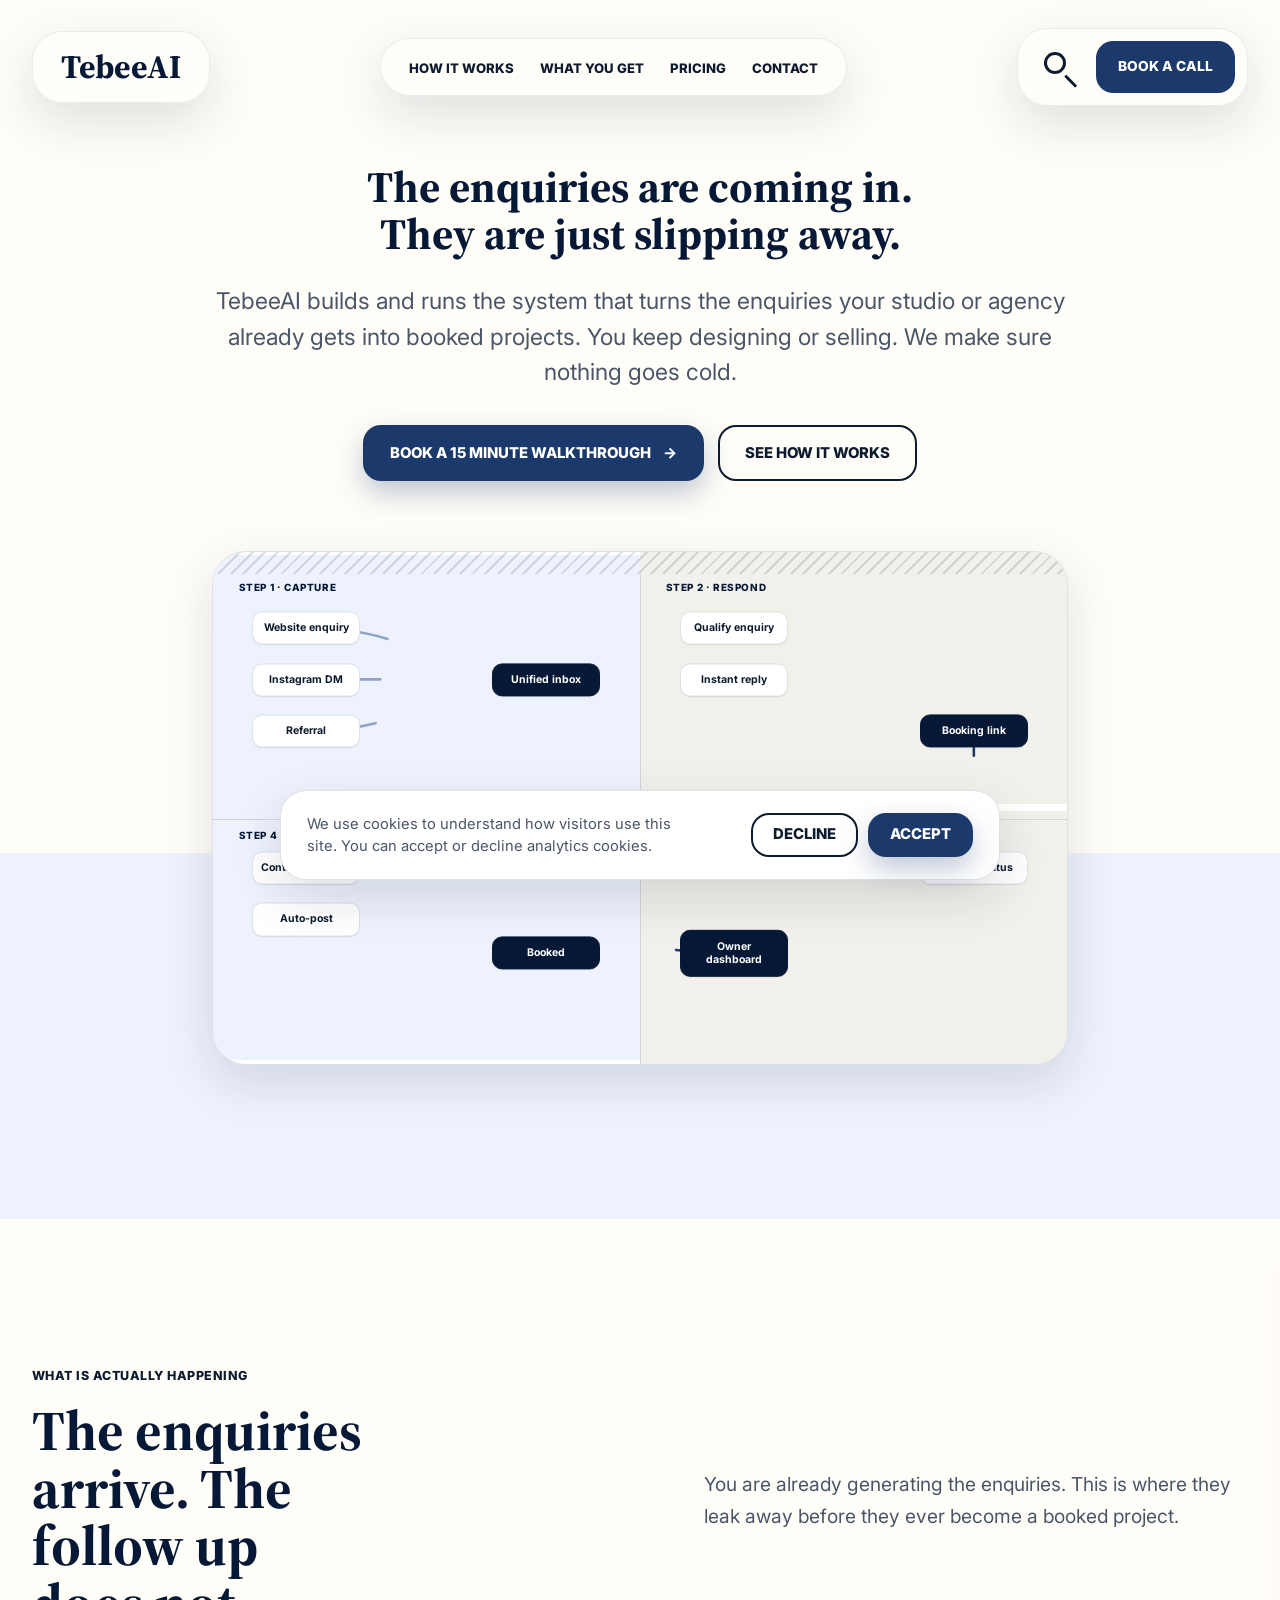
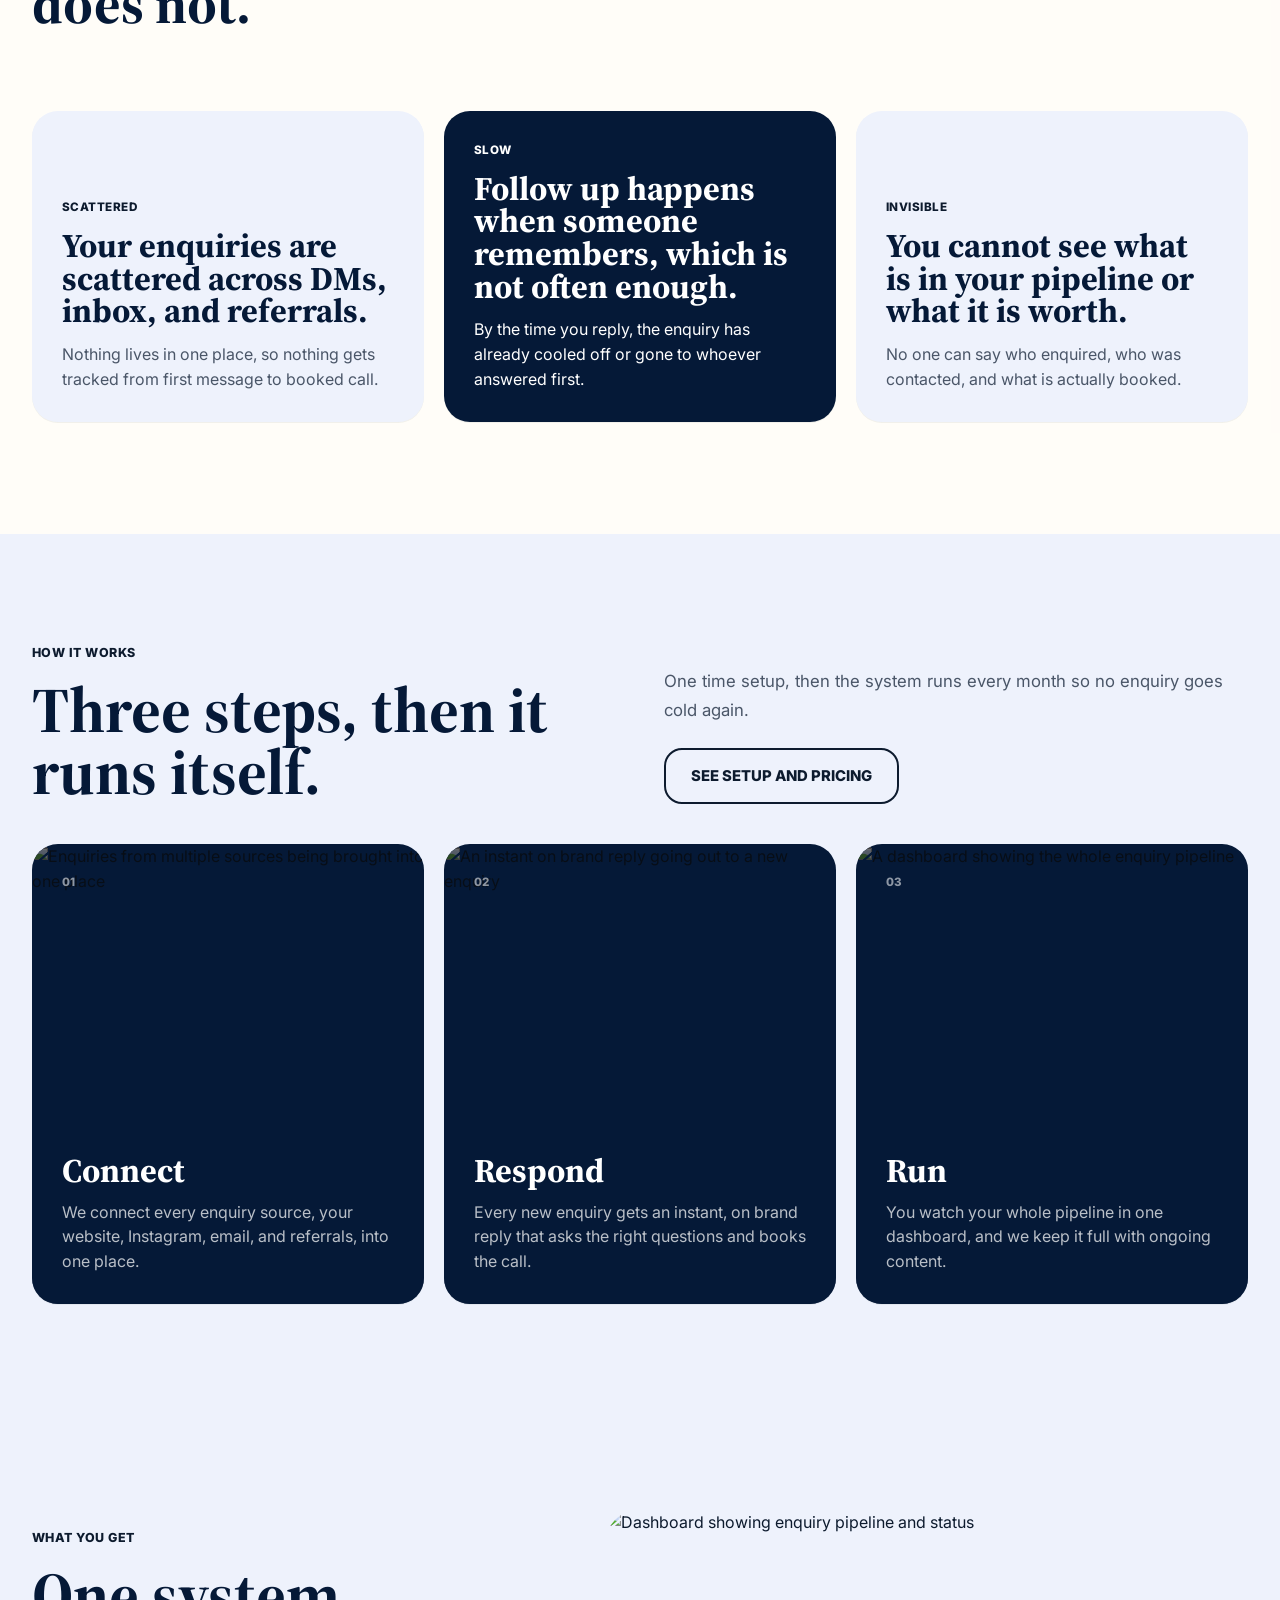
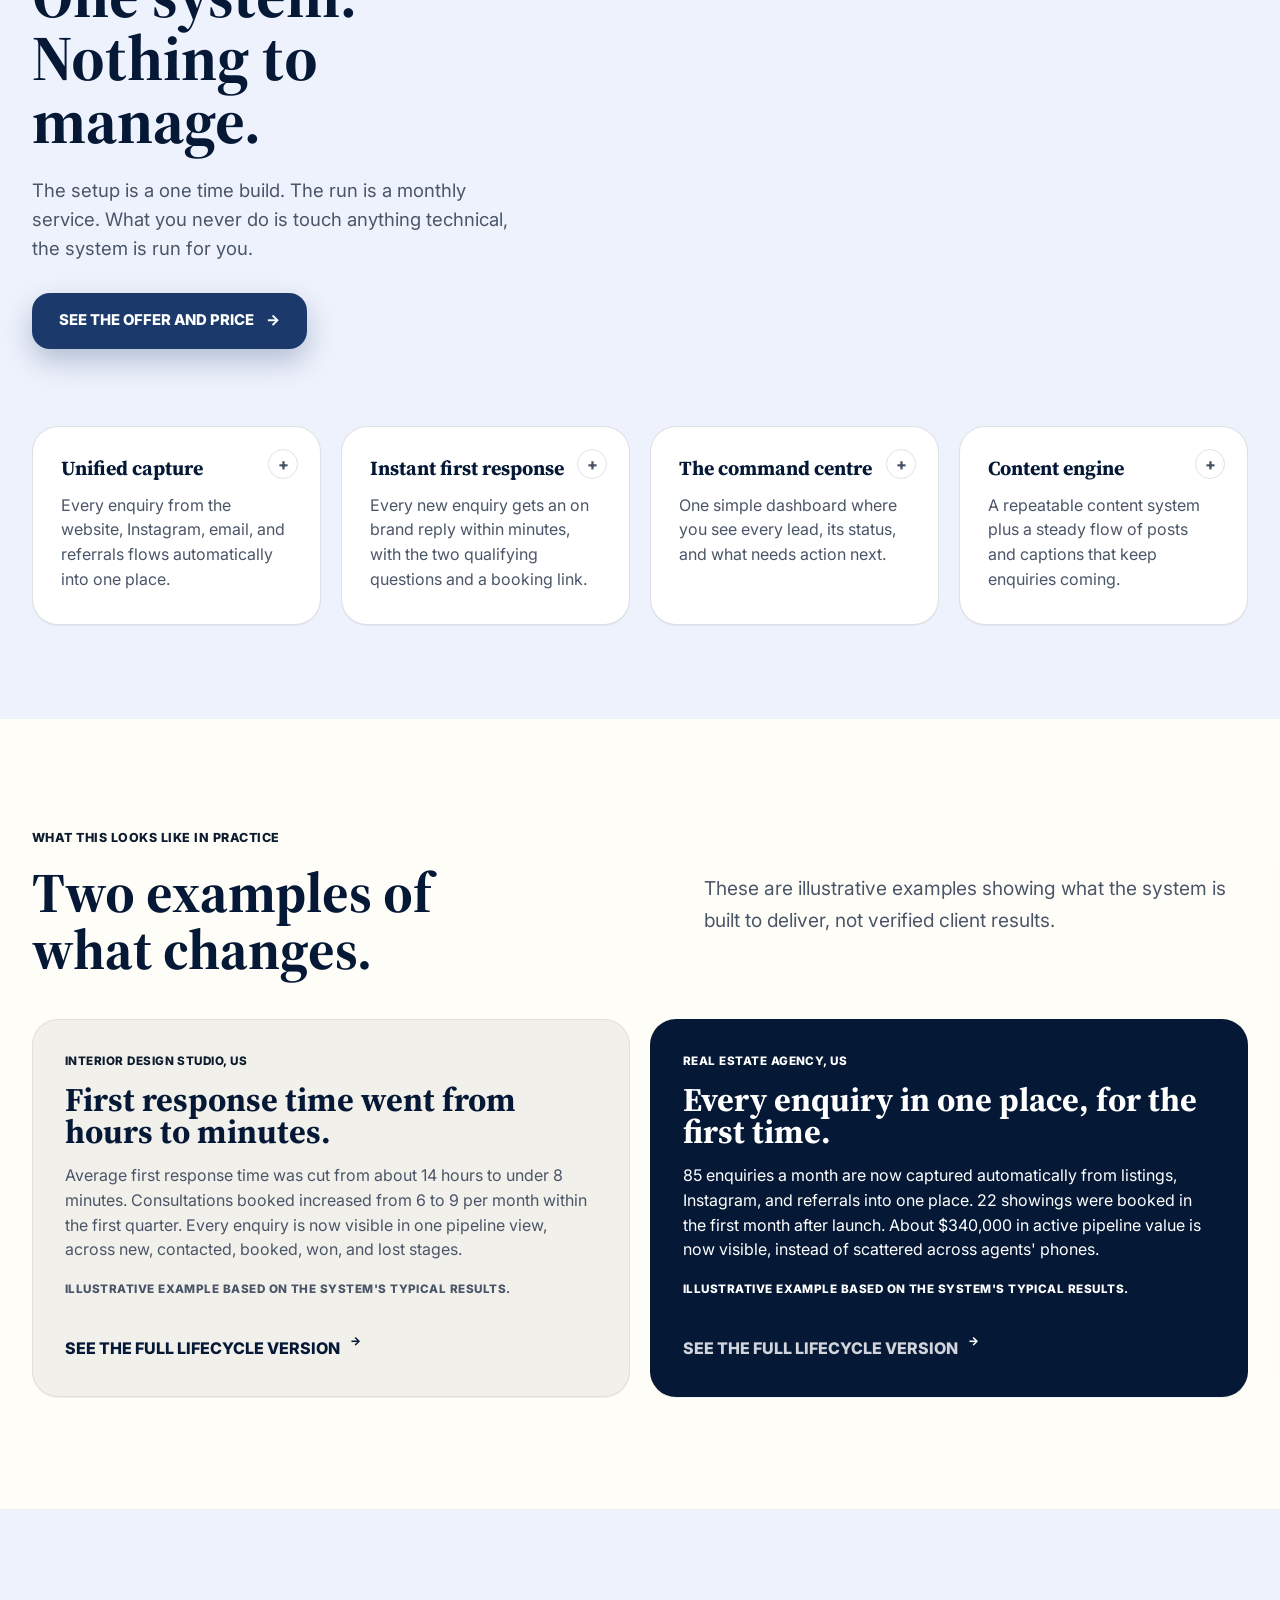
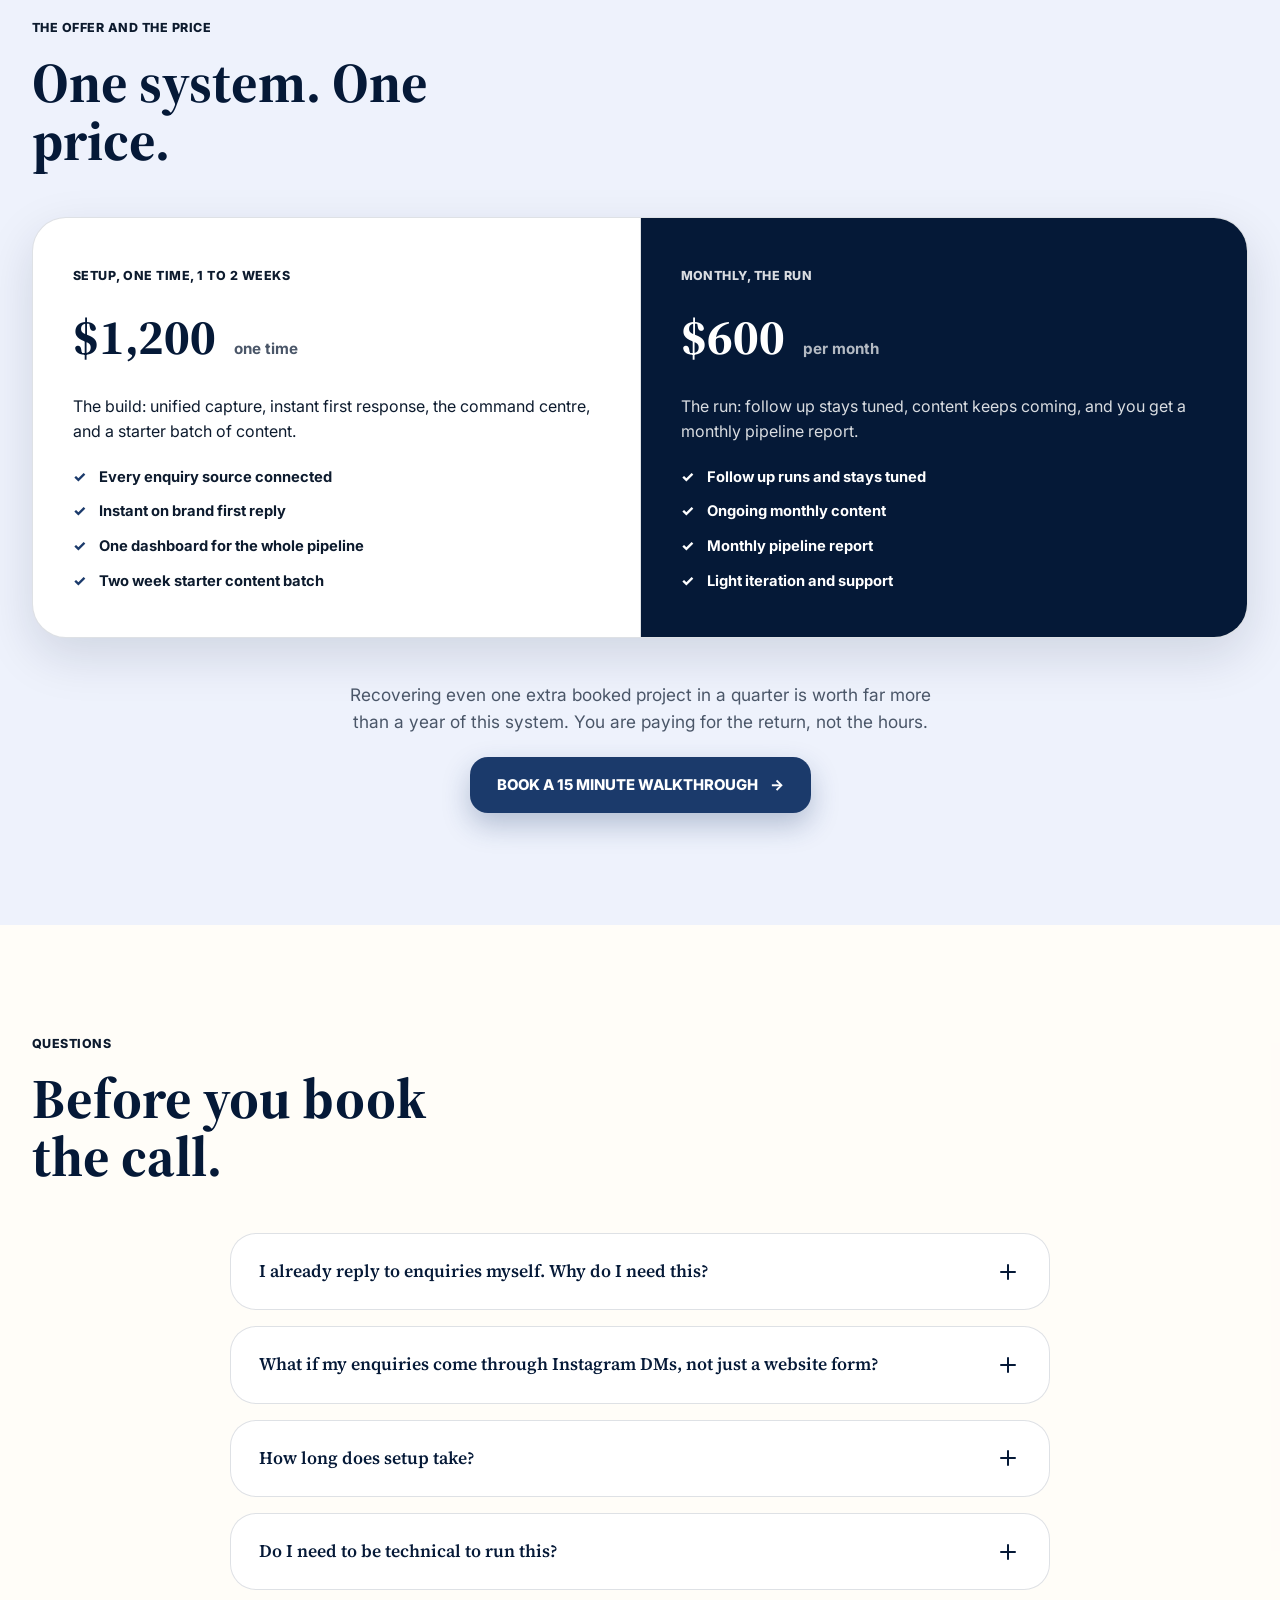
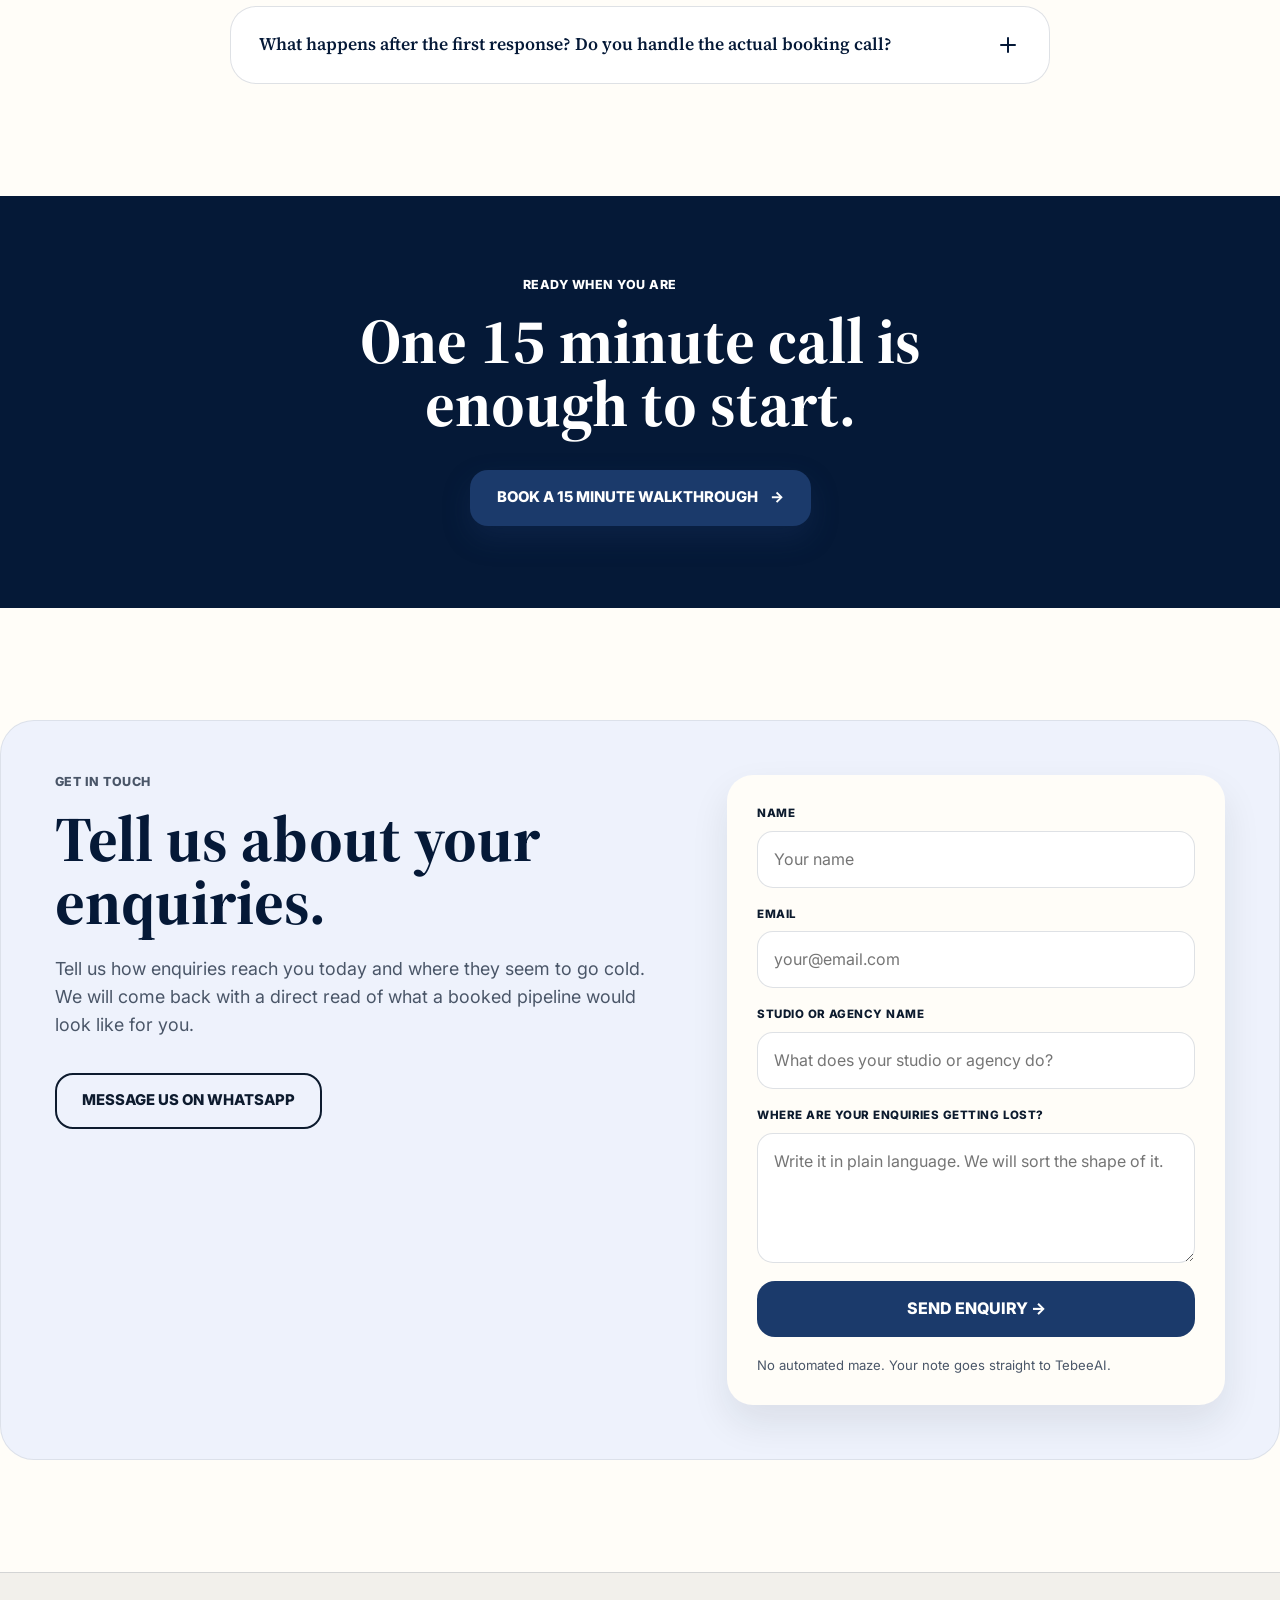
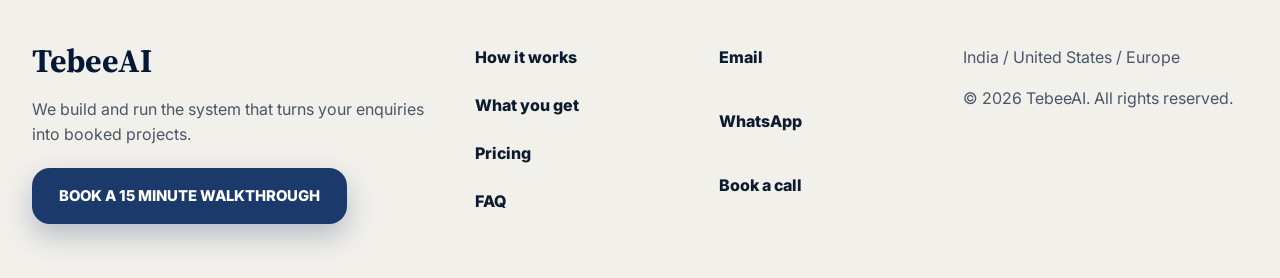
==== commit 7d3fe588: "Add Google Analytics and a cookie consent banner - Add gtag.js (GA4, G-W98066C7SN) to all pages, wit" ====
--- a/index.html
+++ b/index.html
@@ -1,6 +1,15 @@
 <!DOCTYPE html>
 <html lang="en">
 <head>
+  <!-- Google tag (gtag.js) -->
+  <script async src="https://www.googletagmanager.com/gtag/js?id=G-W98066C7SN"></script>
+  <script>
+    window.dataLayer = window.dataLayer || [];
+    function gtag(){dataLayer.push(arguments);}
+    gtag('consent', 'default', { 'analytics_storage': 'denied' });
+    gtag('js', new Date());
+    gtag('config', 'G-W98066C7SN');
+  </script>
   <meta charset="UTF-8" />
   <meta name="viewport" content="width=device-width, initial-scale=1.0" />
   <title>TebeeAI — The Booked Pipeline for Interior Design & Real Estate</title>
@@ -480,8 +489,8 @@
           <p class="form-note">No automated maze. Your note goes straight to TebeeAI.</p>
         </form>
         <div class="form-success" id="formSuccess">
-          <h3>Message prepared.</h3>
-          <p>Your email client should open with the enquiry ready to send.</p>
+          <h3>Message sent.</h3>
+          <p>Thanks — we have your enquiry and will get back to you soon.</p>
         </div>
       </div>
     </div>
@@ -513,6 +522,14 @@
   </div>
 </footer>
 
+<div class="cookie-banner" id="cookieBanner" role="dialog" aria-live="polite" aria-label="Cookie consent">
+  <p>We use cookies to understand how visitors use this site. You can accept or decline analytics cookies.</p>
+  <div class="cookie-banner-actions">
+    <button class="btn btn-secondary" id="cookieDecline" type="button">Decline</button>
+    <button class="btn btn-primary" id="cookieAccept" type="button">Accept</button>
+  </div>
+</div>
+
 <script src="script.js"></script>
 </body>
 </html>
--- a/style.css
+++ b/style.css
@@ -2149,6 +2149,49 @@
   gap: 16px;
 }
 
+/* ── Cookie consent banner ── */
+.cookie-banner {
+  position: fixed;
+  left: 20px;
+  right: 20px;
+  bottom: 20px;
+  z-index: 200;
+  display: none;
+  align-items: center;
+  justify-content: space-between;
+  gap: 20px;
+  max-width: 720px;
+  margin: 0 auto;
+  padding: 22px 26px;
+  background: #fff;
+  border: 1px solid var(--line);
+  border-radius: var(--radius-lg);
+  box-shadow: var(--shadow);
+}
+
+.cookie-banner.visible {
+  display: flex;
+}
+
+.cookie-banner p {
+  color: var(--muted);
+  font-size: 0.92rem;
+  line-height: 1.5;
+  margin: 0;
+  max-width: 44ch;
+}
+
+.cookie-banner-actions {
+  display: flex;
+  gap: 10px;
+  flex-shrink: 0;
+}
+
+.cookie-banner .btn {
+  min-height: 44px;
+  padding: 0 20px;
+}
+
 @media (max-width: 1180px) {
   .nav-links {
     display: none;
@@ -2489,4 +2532,22 @@
     padding: 6px 5px;
     border-radius: 8px;
   }
-}
+
+  .cookie-banner {
+    left: 14px;
+    right: 14px;
+    bottom: 14px;
+    padding: 20px;
+    flex-direction: column;
+    align-items: stretch;
+    text-align: center;
+  }
+
+  .cookie-banner p {
+    max-width: none;
+  }
+
+  .cookie-banner-actions {
+    flex-direction: column;
+  }
+}
